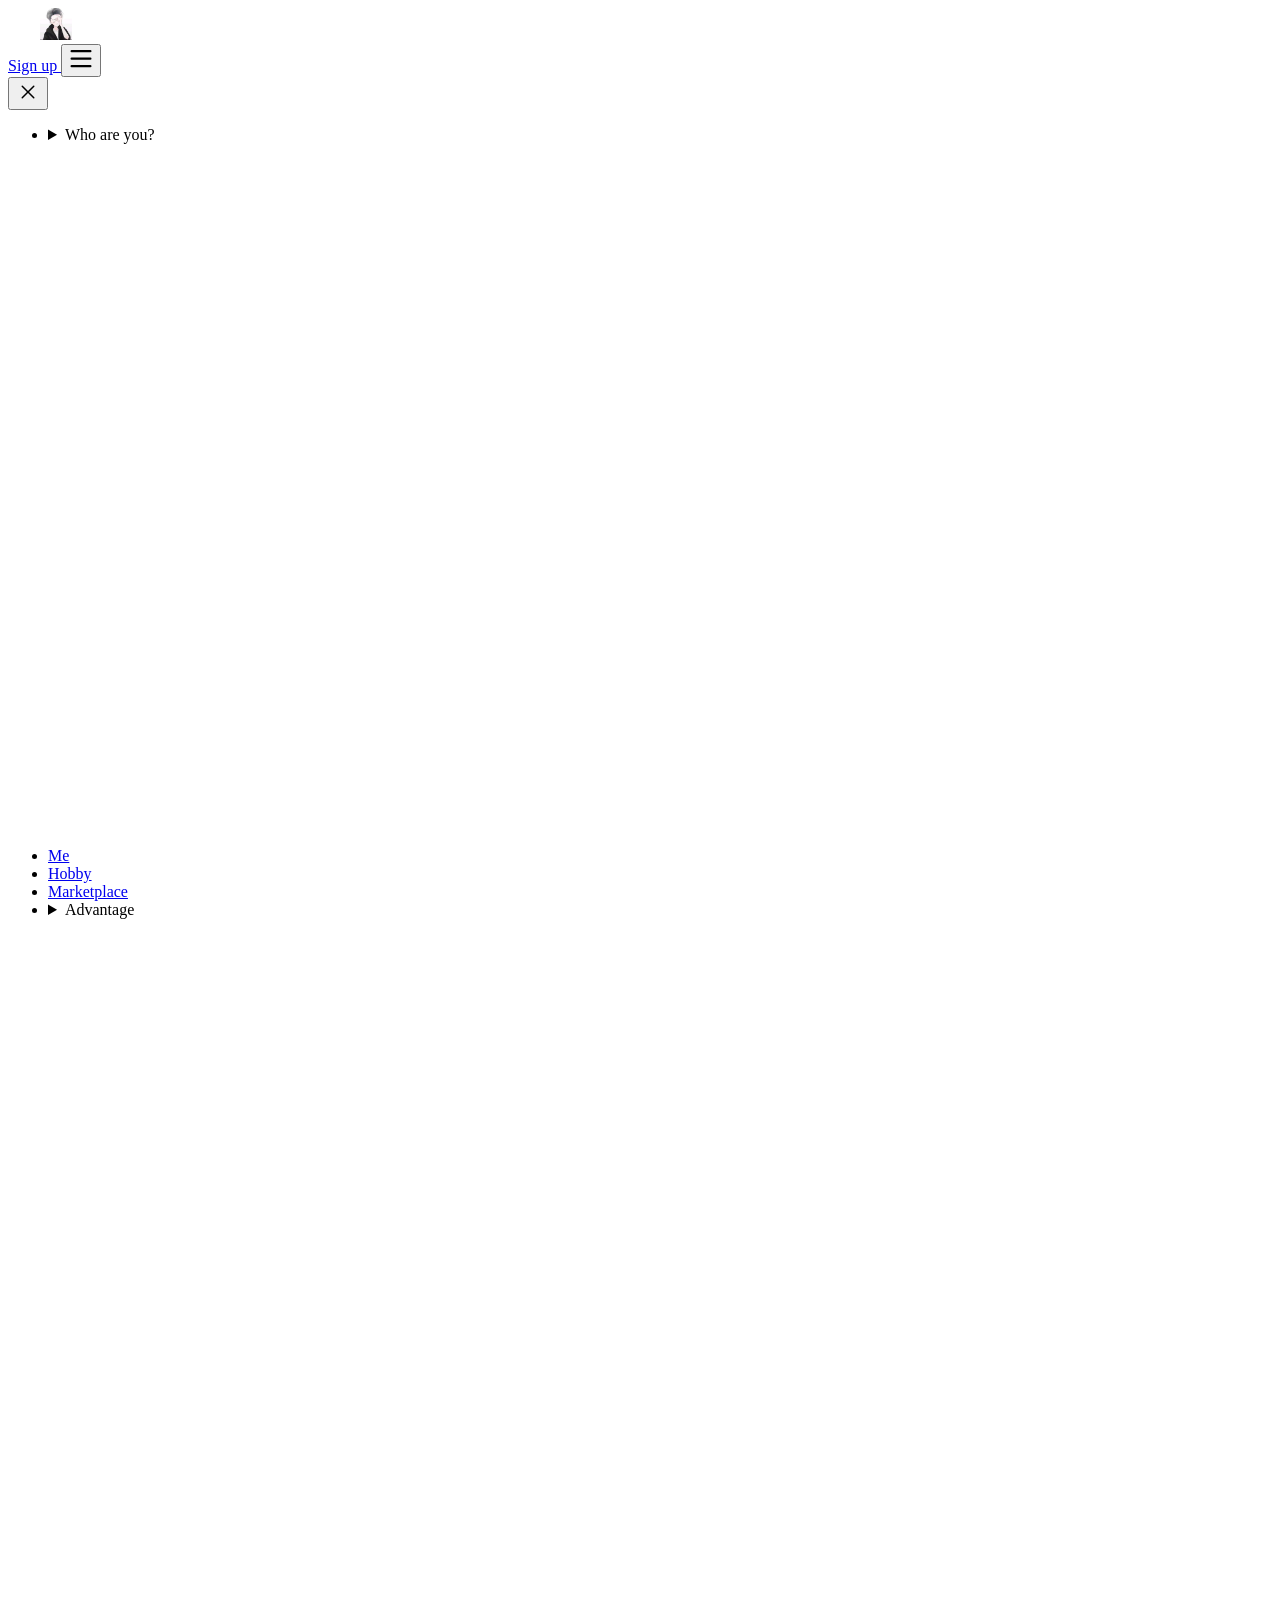
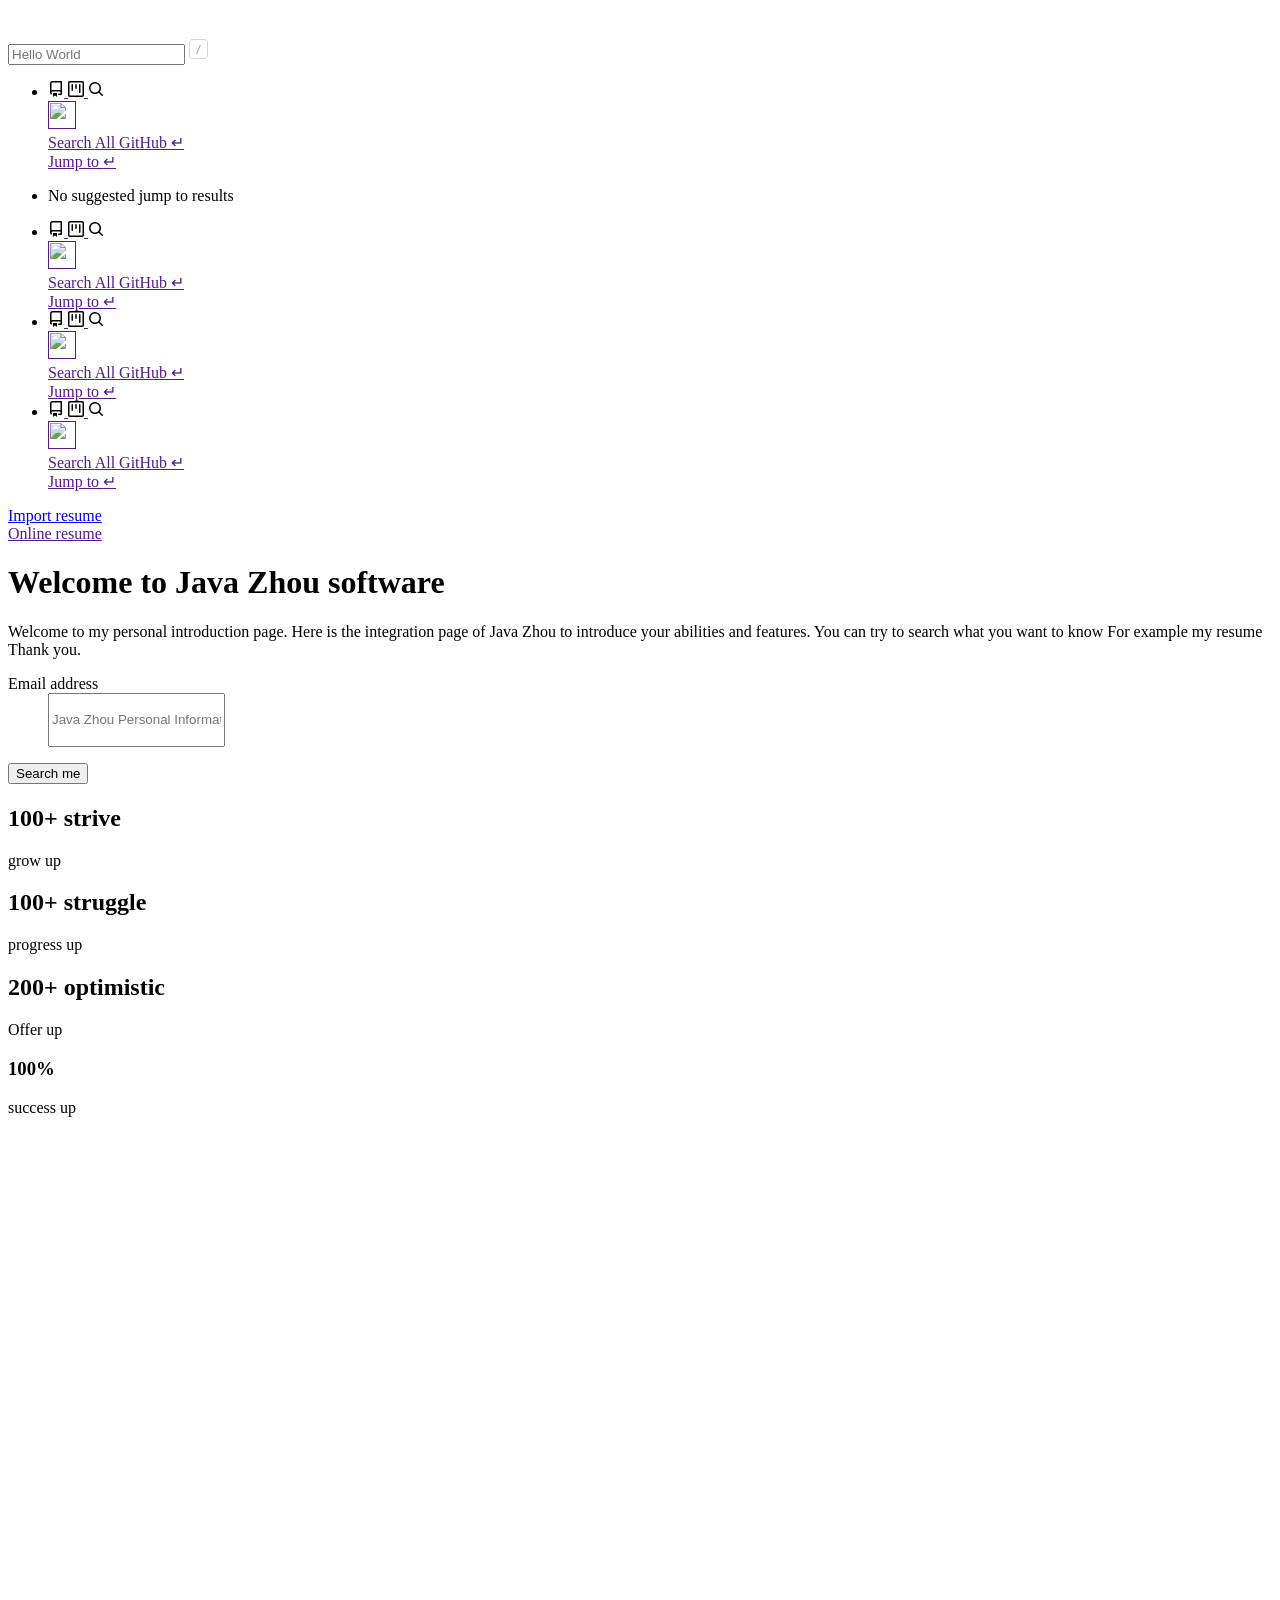
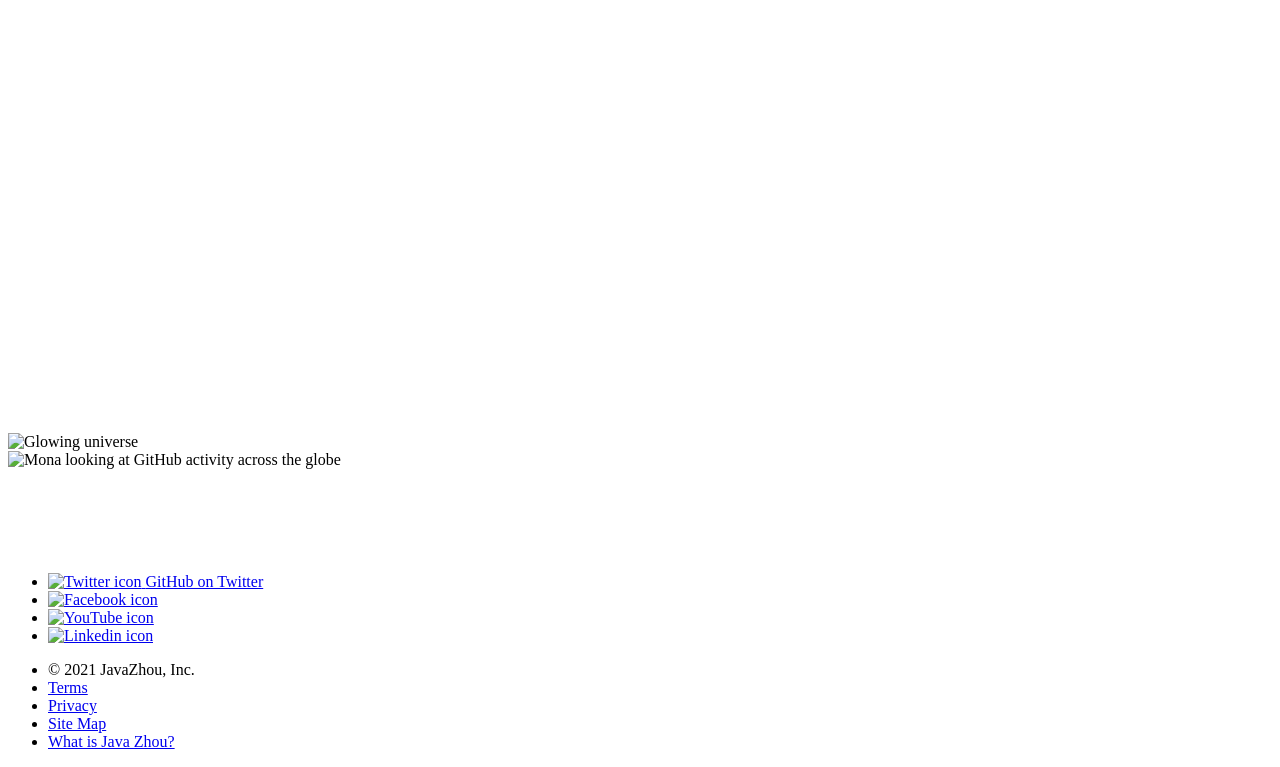
==== src/main/resources/static/index.html @ 950f7e6b "1.0" ====
<!DOCTYPE html>
<html lang="en">
<head>
    <meta charset="utf-8">
    <link rel="dns-prefetch" href="index.html">
    <link rel="dns-prefetch" href="index.html">
    <link rel="dns-prefetch" href="index.html">
    <link rel="dns-prefetch" href="index.html">
    <link rel="preconnect" href="index.html" crossorigin="">
    <link rel="preconnect" href="index.html">
    <link crossorigin="anonymous" media="all" integrity="sha512-Xvl7qd6ZFq6aBrViMpY+7UKRL79QzxxYG1kyELGe/sH4sV3eCks8DDXxa3WolACcKPac42eqrfe6m0jazyAIPQ==" rel="stylesheet" href="https://github.githubassets.com/assets/frameworks-5ef97ba9de9916ae9a06b56232963eed.css">
    <link crossorigin="anonymous" media="all" integrity="sha512-rcBopHrwspQORpXVLihZMP22sFwuIo3fL1DyFo5aXwWnV5FzV/nlAGnX/36fI9GQVc2VN7MiIT34RMCwq8jemg==" rel="stylesheet" href="https://github.githubassets.com/assets/behaviors-adc068a47af0b2940e4695d52e285930.css"><link crossorigin="anonymous" media="all" integrity="sha512-bN+vuFoMUpTuU6RNsZZfSrGnLhj7PIPPDjfLF1gfKiNcD2kFN68/HeLyBU+ICi1gU/RcihCWgdVjEvZr+wJZcg==" rel="stylesheet" href="https://github.githubassets.com/assets/github-6cdfafb85a0c5294ee53a44db1965f4a.css">
    <link crossorigin="anonymous" media="all" integrity="sha512-K6pIy2t06/f3fC7dkJAObbV0rkXSzGTzepuCbkavQDk1Q/As6sWoAKlYCrnX4orwUwOW5SH7LCxo0uVvifigsQ==" rel="stylesheet" href="https://github.githubassets.com/assets/site-2baa48cb6b74ebf7f77c2edd90900e6d.css">
    <link crossorigin="anonymous" media="all" integrity="sha512-aNiYt8B8HCIdjcexhocbd0XvNN2IMxEtKDIeX9mfOwIBJEgGDGZJuRIT2HVsDzB2YO2oEdpeSZ3wAbYJbQgwMQ==" rel="stylesheet" href="https://github.githubassets.com/assets/home-68d898b7c07c1c221d8dc7b186871b77.css">
    <script crossorigin="anonymous" defer="defer" integrity="sha512-DHpNa+QkQaUCk1eji+SQGDsKa8B63teT5nbKT3/TQ38T2hEDfT9B9OddmUKcMnQ8GaECHElNcJkpGhIThksyXA==" type="application/javascript" src="https://github.githubassets.com/assets/environment-0c7a4d6b.js"></script>
    <script crossorigin="anonymous" defer="defer" integrity="sha512-FkBi2toq7tXjDviRjuBql29MDDtdQh/wBGt0lsasP0jNdJ9BkAj4ViNydzDnudMVVt3hWqyr4oKp7hMWxvGBLQ==" type="application/javascript" src="https://github.githubassets.com/assets/chunk-frameworks-164062da.js"></script>
    <script crossorigin="anonymous" defer="defer" integrity="sha512-FVF65mHM2YFptEQy7M1jb/b/nUGKMPy7DTaKEX27387NLyYBDba3/N0lmPi5rtj3LXLMYUfoW+Zp4UBO9IoGwg==" type="application/javascript" src="https://github.githubassets.com/assets/chunk-vendor-15517ae6.js"></script>
    <script crossorigin="anonymous" defer="defer" integrity="sha512-9s0o9HusjaKciUh3VkWjfLedaVnLoWrUgCB0HERc6sLtYrXOGqzj68/jjphqCawbexLaVDHv08CTTciAvxPFtg==" type="application/javascript" src="https://github.githubassets.com/assets/behaviors-f6cd28f4.js"></script>
    <script crossorigin="anonymous" defer="defer" integrity="sha512-BUDbrXZbK9QorUrf0KoEbZAJhTnz+BqMm10bqZCK6w5Hwy7YaORQ4F4DXhLkAVTvaJhNhxxeXgmgJLP0TB7TOw==" type="application/javascript" data-module-id="./chunk-advanced.js" data-src="https://github.githubassets.com/assets/chunk-advanced-0540dbad.js"></script>
    <script crossorigin="anonymous" defer="defer" integrity="sha512-5tWKSr7mhAzSh4Sx5YRFgKftdGxKwHKnOGYw5DlxjHhkQVURYFU3Bk5IMOGMKuAiJTlC3OXYM3xzGcyjzuEFQQ==" type="application/javascript" data-module-id="./chunk-animate-on-scroll.js" data-src="https://github.githubassets.com/assets/chunk-animate-on-scroll-e6d58a4a.js"></script>
    <script crossorigin="anonymous" defer="defer" integrity="sha512-0MZorw3oXnKy5eeSwQ9xGrKU4hxQeCXxmyxhneIHNhDIqu8vWh8mHss9FlC75Xd/bPWxFDCvdOo57tnTR46nbA==" type="application/javascript" data-module-id="./chunk-codemirror.js" data-src="https://github.githubassets.com/assets/chunk-codemirror-d0c668af.js"></script>
    <script crossorigin="anonymous" defer="defer" integrity="sha512-M6W/sGLOuJXCIkw+doDl6zl7J9q2DmqdwftQCtyEiZM/UJNGRVQdyKwI/PAMxD12se/wCx3ZcyJs9nz0o0OSVw==" type="application/javascript" data-module-id="./chunk-color-modes.js" src="https://github.githubassets.com/assets/chunk-color-modes-33a5bfb0.js"></script>
    <script crossorigin="anonymous" defer="defer" integrity="sha512-71HZu1T5JWqRNF9wrm2NXZAqYVvzxZ8Dvor5U5l/LuEBbGCBX57Sny60Rj+qUZZAvEBGFlNsz179DEn2HFwgVA==" type="application/javascript" data-module-id="./chunk-confetti.js" data-src="https://github.githubassets.com/assets/chunk-confetti-ef51d9bb.js"></script>
    <script crossorigin="anonymous" defer="defer" integrity="sha512-P29U0lNmhUj353VrCWp6czdhNpMtF70xVKf4GBGFVKCoqGtxp0sywAM8/46+iC0kdFiRvM13EBvDnq6oyWRwiw==" type="application/javascript" data-module-id="./chunk-contributions-spider-graph.js" data-src="https://github.githubassets.com/assets/chunk-contributions-spider-graph-3f6f54d2.js"></script>
    <script crossorigin="anonymous" defer="defer" integrity="sha512-arflMFcVzVAYaP2n7m7gklPChWsVsCDtRPav2Cb6bqLeJf8pgbojWJ3EseKXILCIqfxl/v6arBduZ9SLmpMEZw==" type="application/javascript" data-module-id="./chunk-delayed-loading-element.js" data-src="https://github.githubassets.com/assets/chunk-delayed-loading-element-6ab7e530.js"></script>
    <script crossorigin="anonymous" defer="defer" integrity="sha512-6j/oSF+kbW+yetNPvI684VzAu9pzug6Vj2h+3u1LdCuRhR4jnuiHZfeQKls3nxcT/S3H+oIt7FtigE/aeoj+gg==" type="application/javascript" data-module-id="./chunk-drag-drop.js" data-src="https://github.githubassets.com/assets/chunk-drag-drop-ea3fe848.js"></script>
    <script crossorigin="anonymous" defer="defer" integrity="sha512-VSSd+Yzi2iMS+pibY6hD/WdypxAEdob5F2RMKxuKcAHS2EpFYJPeTXoVxt0NXg03tfj2dka2mEtHS+vjpYSaDw==" type="application/javascript" data-module-id="./chunk-edit-hook-secret-element.js" data-src="https://github.githubassets.com/assets/chunk-edit-hook-secret-element-55249df9.js"></script>
    <script crossorigin="anonymous" defer="defer" integrity="sha512-ErqZFlIt7zIbLoZHvwfq9Zjo5zo+Y1A410nePDGvK+WVTVP10iNTfoqdOOSZNSy1gtLKIWDIIiOV30lr6zUJCA==" type="application/javascript" data-module-id="./chunk-edit.js" src="https://github.githubassets.com/assets/chunk-edit-12ba9916.js"></script>
    <script crossorigin="anonymous" defer="defer" integrity="sha512-aiqMIGGZGo8AQMjcoImKPMTsZVVRl6htCSY7BpRmpGPG/AF+Wq+P/Oj/dthWQOIk9cCNMPEas7O2zAR6oqn0tA==" type="application/javascript" data-module-id="./chunk-emoji-picker-element.js" data-src="https://github.githubassets.com/assets/chunk-emoji-picker-element-6a2a8c20.js"></script>
    <script crossorigin="anonymous" defer="defer" integrity="sha512-pyMtBe0iN5jUu1XXnpodO2HUF6HtgHFSW7xU1hiqWn0IrSun5a14jZWjqfSQNbj7lAyY9xBA3dNsyydapPhobg==" type="application/javascript" data-module-id="./chunk-failbot.js" src="https://github.githubassets.com/assets/chunk-failbot-a7232d05.js"></script>
    <script crossorigin="anonymous" defer="defer" integrity="sha512-sy0KBzl3Hruew+orJ1/E4cyuUixtV0uS03SSHpYRzhAepWejugyPs3AwHpQ+Em5HaMfd1MPz/M4+xEaFbQc5gA==" type="application/javascript" data-module-id="./chunk-feature-callout-element.js" data-src="https://github.githubassets.com/assets/chunk-feature-callout-element-b32d0a07.js"></script>
    <script crossorigin="anonymous" defer="defer" integrity="sha512-h8LRqLfdvdK2/kSKj8JYy6jyBdlTywxL4lqwV6OVOd3SCPRgUJ4/r3KHFQZPuYw0G7AWWhJY/IoitYLvAWFe5Q==" type="application/javascript" data-module-id="./chunk-filter-input.js" data-src="https://github.githubassets.com/assets/chunk-filter-input-87c2d1a8.js"></script>
    <script crossorigin="anonymous" defer="defer" integrity="sha512-ZDEs2KxFQg2a+jrEHbGKTNtzB+AQK3msBhv/KXLFiX9sV8vJaa9+9lpIW/kWd9JKtpJ63vTC/wuOJo7QJTbKKg==" type="application/javascript" data-module-id="./chunk-get-repo-element.js" data-src="https://github.githubassets.com/assets/chunk-get-repo-element-64312cd8.js"></script>
    <script crossorigin="anonymous" defer="defer" integrity="sha512-hDiTAZNldjiUNPk5eNthz6zUVY57FFqFU+n2D7WRYygzCxbDtwO9ODKDsEXxYb8kAMI7gTC8/QR3dXtHVCVgcA==" type="application/javascript" data-module-id="./chunk-insights-query.js" data-src="https://github.githubassets.com/assets/chunk-insights-query-84389301.js"></script>
    <script crossorigin="anonymous" defer="defer" integrity="sha512-SBLYXQ5tCZ/pcd1gcxrF4aTurb6Pi6aXi+k8JwE7zDNc0RmTnAPUdQ0a4/c9kt8sIhRmc8UyY/dDz+3r1os5MA==" type="application/javascript" data-module-id="./chunk-invitations.js" data-src="https://github.githubassets.com/assets/chunk-invitations-4812d85d.js"></script>
    <script crossorigin="anonymous" defer="defer" integrity="sha512-kHBm6CHcorsoWgbEfXx9ONevjreBpcPig/6CwUA1AEDHRHq5fuqHSKAFVbS+ri41o89ud/eW9mdT8gdg7bvEyQ==" type="application/javascript" data-module-id="./chunk-jump-to.js" data-src="https://github.githubassets.com/assets/chunk-jump-to-907066e8.js"></script>
    <script crossorigin="anonymous" defer="defer" integrity="sha512-VtdawM/OSsu+d6v25ZY6UcQa/GGLAStSESjsqdEwx+ey88GNYGkQ24o+JFFo4lY+7wLMRf7aCrLxkA5SquBoNQ==" type="application/javascript" data-module-id="./chunk-launch-code-element.js" data-src="https://github.githubassets.com/assets/chunk-launch-code-element-56d75ac0.js"></script>
    <script crossorigin="anonymous" defer="defer" integrity="sha512-RR5Uk+KE9M/CsqLcmgReChS7ZDjm8gxcOnDYWWkMdeTsrpW/xDlJHQEgUfuEC6HJXfyPNcW+oBTHqMnucNYGTQ==" type="application/javascript" data-module-id="./chunk-line-chart.js" data-src="https://github.githubassets.com/assets/chunk-line-chart-451e5493.js"></script>
    <script crossorigin="anonymous" defer="defer" integrity="sha512-RduaLAviB2ygvRK/eX5iwzYO43ie7svrJ0rYJs06x7XqpRl/IK8PPBscBWM9Moo5Z86DK2iRLE2+aR7TJ5Uc2Q==" type="application/javascript" data-module-id="./chunk-metric-selection-element.js" data-src="https://github.githubassets.com/assets/chunk-metric-selection-element-45db9a2c.js"></script>
    <script crossorigin="anonymous" defer="defer" integrity="sha512-7hZ031ngiF36wGsfcoyyCWTqwYxjX+qeTLtCV7CJ+IO+wzkzCm1RoR3WzWczfWmwLNqr+Hu3kQOgkBaGn4ntWQ==" type="application/javascript" data-module-id="./chunk-notification-list-focus.js" src="https://github.githubassets.com/assets/chunk-notification-list-focus-ee1674df.js"></script>
    <script crossorigin="anonymous" defer="defer" integrity="sha512-GntjGfOwMXsNQc5gxmzT306dC63LK08Oq5HrYuzBerIW2O/B/z8qHbjDImFUB4Zzu8kvKV1xU9BmU7CaLLeNeg==" type="application/javascript" data-module-id="./chunk-premium-runners.js" data-src="https://github.githubassets.com/assets/chunk-premium-runners-1a7b6319.js"></script>
    <script crossorigin="anonymous" defer="defer" integrity="sha512-oaK5DHO3+lQ/luphbKbJlYucI+1wdb1ckzLGh1p3HjnhMptUGr7FmMNwVBUGLpkHyIbve+fYuX9Ct1wzKH+6ag==" type="application/javascript" data-module-id="./chunk-presence-avatars.js" data-src="https://github.githubassets.com/assets/chunk-presence-avatars-a1a2b90c.js"></script>
    <script crossorigin="anonymous" defer="defer" integrity="sha512-ma0OOy3nj0c1cqBx0BkcmIFsLqcSZ+MIukQxyEFM/OWTzZpG+QMgOoWPAHZz43M6fyjAUG1jH6c/6LPiiKPCyw==" type="application/javascript" data-module-id="./chunk-profile-pins-element.js" data-src="https://github.githubassets.com/assets/chunk-profile-pins-element-99ad0e3b.js"></script>
    <script crossorigin="anonymous" defer="defer" integrity="sha512-hgoSKLTlL8I3IWr/TLONCU+N4kdCtdrHCrrud4NKhgRlLrTw0XUPhqBaDdZUiFSzDQRw/nFQ1kw2VeTm0g9+lA==" type="application/javascript" data-module-id="./chunk-profile.js" data-src="https://github.githubassets.com/assets/chunk-profile-860a1228.js"></script>
    <script crossorigin="anonymous" defer="defer" integrity="sha512-W/CGm7ARGkQrOSmTAUvHx6XJH3sPfyUEY2kRDWT84K5WU9i2fNXvLxdipvaaMTQbR6AjSSxrQOBj6lR1kzgB0Q==" type="application/javascript" data-module-id="./chunk-readme-toc-element.js" data-src="https://github.githubassets.com/assets/chunk-readme-toc-element-5bf0869b.js"></script>
    <script crossorigin="anonymous" defer="defer" integrity="sha512-DzzdRhToySuRxHkYlTIW4fLX3/yY6VlVkg+er2yKynUSbiLqTRji+tl29UFifcFSVbkWNtqU+PzJ5bQA4VagMg==" type="application/javascript" data-module-id="./chunk-ref-selector.js" data-src="https://github.githubassets.com/assets/chunk-ref-selector-0f3cdd46.js"></script>
    <script crossorigin="anonymous" defer="defer" integrity="sha512-I7iI902D1A6s8umCD2hbF4o0hKW1lrpNfRJ2H7uw6fdMVR/8Jdtn19b3G/DDIT4lpXOUToZXTmbYnFQAYc5gag==" type="application/javascript" data-module-id="./chunk-responsive-underlinenav.js" src="https://github.githubassets.com/assets/chunk-responsive-underlinenav-23b888f7.js"></script>
    <script crossorigin="anonymous" defer="defer" integrity="sha512-SWy36S28Js+/YzsvYgmp+IEdC0qtMcBf6sYhXTEcj1aFPCLPOTOnOKqzFiNyH2oNVDd+u5Qi8eqYINSIu28LFQ==" type="application/javascript" data-module-id="./chunk-runner-groups.js" data-src="https://github.githubassets.com/assets/chunk-runner-groups-496cb7e9.js"></script>
    <script crossorigin="anonymous" defer="defer" integrity="sha512-SVdK0K69PnQ4FChdpl650OR+vplYWXqddxNkEGKhQf6tkehqvKkFEg5LQSZgCVKt2tfc9CnWJlmKCwbTTipEjg==" type="application/javascript" data-module-id="./chunk-series-table.js" data-src="https://github.githubassets.com/assets/chunk-series-table-49574ad0.js"></script>
    <script crossorigin="anonymous" defer="defer" integrity="sha512-tk76eoSLUqXSVZ8ANzPprrOImFIV1zQ/VBV+WzG8ZjZpVPH8cLkMH/ur5HJB1lxx9/yo+V2wjDF96t4qfUwZLA==" type="application/javascript" data-module-id="./chunk-severity-calculator-element.js" data-src="https://github.githubassets.com/assets/chunk-severity-calculator-element-b64efa7a.js"></script>
    <script crossorigin="anonymous" defer="defer" integrity="sha512-j7Pb1H+2Xt4YIKSrJLLXxl/NNkkpW//5PLTpu58JGD8pqRPODDjJKqjO6YPZd++BB4VJubHPjzvuMXhW/9jcqA==" type="application/javascript" data-module-id="./chunk-sortable-behavior.js" data-src="https://github.githubassets.com/assets/chunk-sortable-behavior-8fb3dbd4.js"></script>
    <script crossorigin="anonymous" defer="defer" integrity="sha512-nKa3UdA2O7Ve4Jn24gaB20yUfJvS7wlnd8Q8C+iWD8i2tXLgaKemDWkLeexeQdrs+an98FCl5fOiy0J+izn+tQ==" type="application/javascript" data-module-id="./chunk-three.module.js" data-src="https://github.githubassets.com/assets/chunk-three.module-9ca6b751.js"></script>
    <script crossorigin="anonymous" defer="defer" integrity="sha512-WK8VXw3lfUQ/VRW0zlgKPhcMUqH0uTnB/KzePUPdZhCm/HpxfXXHKTGvj5C0Oex7+zbIM2ECzULbtTCT4ug3yg==" type="application/javascript" data-module-id="./chunk-toast.js" data-src="https://github.githubassets.com/assets/chunk-toast-58af155f.js"></script>
    <script crossorigin="anonymous" defer="defer" integrity="sha512-1vSZvwpr106s8wjSNFNFGVmFT2E4YjI2N8k6JqiSb28GGYMkEJUhveotmvB00Z4bQZM61ZgvWcXax1U3M48gLQ==" type="application/javascript" data-module-id="./chunk-tweetsodium.js" data-src="https://github.githubassets.com/assets/chunk-tweetsodium-d6f499bf.js"></script>
    <script crossorigin="anonymous" defer="defer" integrity="sha512-fvcOOYapCxPkDRQWz2WQzrqL6rRhX88yHWF87fb9Xny2Fq4lri0ONaVFL7XDSTiTyu4OTp+8WoyfMVpgGUaaVg==" type="application/javascript" data-module-id="./chunk-unveil.js" data-src="https://github.githubassets.com/assets/chunk-unveil-7ef70e39.js"></script>
    <script crossorigin="anonymous" defer="defer" integrity="sha512-V1S2L90J/leeVmnOy/FbkG/OQV4USnz5ZyX6DdCbkdljoIDtBFoxUohUQokpegatnFHQmch34+humD9mitEyeg==" type="application/javascript" data-module-id="./chunk-user-status-submit.js" data-src="https://github.githubassets.com/assets/chunk-user-status-submit-5754b62f.js"></script>
    <script crossorigin="anonymous" defer="defer" integrity="sha512-cKu/+X7gT+WVH4sXKt0g3G77bfQfcgwurRObM+dt8XylPm9eEWI+/aWKhVab6VsYuvvuI5BTriKXhXfJwaSXdQ==" type="application/javascript" data-module-id="./chunk-webgl-warp.js" data-src="https://github.githubassets.com/assets/chunk-webgl-warp-70abbff9.js"></script>
    <script crossorigin="anonymous" defer="defer" integrity="sha512-nub3hcrozKxxha7BygBmzSmVQYk5JFRCnsxrem3CHN2TeFs2FI+gXC1TqIAaovdKQUpqWm63G3Oh4ToKuZi17A==" type="application/javascript" src="https://github.githubassets.com/assets/unsupported-9ee6f785.js"></script>
    <script crossorigin="anonymous" defer="defer" integrity="sha512-YPik0ih1MbbgSOxLe4RWUrpYuc7wF64X01slMvxOv5LgX4kPT3ef9AnQNXEA0TR7742gGCCSoTeCXf9C6vUidg==" type="application/javascript" src="https://github.githubassets.com/assets/marketing-60f8a4d2.js"></script>
    <script crossorigin="anonymous" defer="defer" integrity="sha512-ZSfVneCQw0NlgCVtFK1X9d4RTNOsgBG6y8VNOx+3K6QFxYHkD2O97JNwY1lHvRcGJrag5OolImpfSyTr/rJ+MA==" type="application/javascript" src="https://github.githubassets.com/assets/home-6527d59d.js"></script>
    <script crossorigin="anonymous" defer="defer" integrity="sha512-i7uz2Vu69c525RKlqdo7vVT+rNwe3KIXAemb1TS/gJ0yqHuHCWj0N6QTIOypjdN38fdFgadCMfFT4d7qppWoDQ==" type="application/javascript" src="https://github.githubassets.com/assets/webgl-globe-8bbbb3d9.js"></script>
    <meta name="viewport" content="width=device-width">
    <span hidden></span>
    <title>Where to my homepage</title>
    <meta name="description" content="GitHub is where over 65 million developers shape the future of software, together. Contribute to the open source community, manage your Git repositories, review code like a pro, track bugs and features, power your CI/CD and DevOps workflows, and secure code before you commit it.">
    <link rel="search" type="application/opensearchdescription+xml" href="/opensearch.xml" title="GitHub">
    <meta property="fb:app_id" content="1401488693436528">
    <meta name="apple-itunes-app" content="app-id=1477376905">
    <meta name="twitter:image:src" content="https://github.githubassets.com/images/modules/site/social-cards/github-social.png"><meta name="twitter:site" content="@github"><meta name="twitter:card" content="summary_large_image"><meta name="twitter:title" content="GitHub: Where the world builds software"><meta name="twitter:description" content="GitHub is where over 65 million developers shape the future of software, together. Contribute to the open source community, manage your Git repositories, review code like a pro, track bugs and feat...">
    <meta property="og:image" content="https://github.githubassets.com/images/modules/site/social-cards/github-social.png"><meta property="og:image:alt" content="GitHub is where over 65 million developers shape the future of software, together. Contribute to the open source community, manage your Git repositories, review code like a pro, track bugs and feat..."><meta property="og:site_name" content="GitHub"><meta property="og:type" content="object"><meta property="og:title" content="GitHub: Where the world builds software"><meta property="og:url" content="https://github.com/"><meta property="og:description" content="GitHub is where over 65 million developers shape the future of software, together. Contribute to the open source community, manage your Git repositories, review code like a pro, track bugs and feat...">
    <link rel="assets" href="index.html">
    <meta name="request-id" content="75FD:55A9:377845:477420:612F274A" data-pjax-transient="true"><meta name="html-safe-nonce" content="7720c3c0866eab523470a558ba9280e7006ed72a71eb1e9e5e13f38cc741f586" data-pjax-transient="true"><meta name="visitor-payload" content="[base64]" data-pjax-transient="true"><meta name="visitor-hmac" content="fba2e35e9e37aeeca9e95b75ef20f9386d1953958572d5f1a20a87ccfab49abf" data-pjax-transient="true">
    <meta name="page-subject" content="GitHub">
    <meta name="github-keyboard-shortcuts" content="dashboards" data-pjax-transient="true">
    <meta name="selected-link" value="/" data-pjax-transient="">
    <meta name="google-site-verification" content="c1kuD-K2HIVF635lypcsWPoD4kilo5-jA_wBFyT4uMY">
    <meta name="google-site-verification" content="KT5gs8h0wvaagLKAVWq8bbeNwnZZK1r1XQysX3xurLU">
    <meta name="google-site-verification" content="ZzhVyEFwb7w3e0-uOTltm8Jsck2F5StVihD0exw2fsA">
    <meta name="google-site-verification" content="GXs5KoUUkNCoaAZn7wPN-t01Pywp9M3sEjnt_3_ZWPc">
    <meta name="octolytics-host" content="collector.githubapp.com"><meta name="octolytics-app-id" content="github"><meta name="octolytics-event-url" content="https://collector.githubapp.com/github-external/browser_event"><meta name="octolytics-url" content="https://collector.githubapp.com/github/collect">
    <script crossorigin="anonymous" defer="defer" integrity="sha512-+jU501Se8pk+19AWlNhSR/uznFeWGI9ndTB52CGeN8Fze/Srm+6H0FN6FCnvSdvVMtHwsV1NGq1sX5RvBwEGAg==" type="application/javascript" src="https://github.githubassets.com/assets/optimizely-fa3539d3.js"></script>
    <meta name="features-datafile" content="{&quot;features&quot;:[{&quot;name&quot;:&quot;home_page_globe&quot;,&quot;enabled&quot;:true,&quot;percentageOfActors&quot;:0,&quot;actors&quot;:[]}]}">
    <script crossorigin="anonymous" defer="defer" integrity="sha512-vWIwqkTgK/amFLHOQR28O3GQksVx5eICwUaD6w0wBZb445/gbJ9vd8JhxpRMgZjzhqfqqG+EBBHQhALLT3KG8w==" type="application/javascript" src="https://github.githubassets.com/assets/features-bd6230aa.js"></script>
    <meta name="hostname" content="github.com">
    <meta name="user-login" content="">
    <meta name="expected-hostname" content="github.com">
    <meta name="enabled-features" content="BRANCH_PROTECTION_RULE_WEBHOOK,MARKETPLACE_PENDING_INSTALLATIONS">
    <meta http-equiv="x-pjax-version" content="8a7fb93a77687b30a5dbf7a135b6f9db5544614d6b51f3473f1f19366d90f999">
    <meta http-equiv="x-pjax-csp-version" content="e1b09cefffe80629c42ae40fc4650f81f7b9c8ad6395f2fc13488a88d7af0523">
    <meta http-equiv="x-pjax-css-version" content="f4f1fdd1c44390f7349ee8dbe506ded75aea936f18366c062e6dc46bdb9dd59e">
    <meta http-equiv="x-pjax-js-version" content="a5e625c596ac865511ca141e7f092ff47f9d317916322d74771dd038e495e3db">
    <meta name="homepage-version-ga-dimension" content="dimension11">
    <meta property="og:image:type" content="image/png">
    <meta property="og:image:width" content="1200">
    <meta property="og:image:height" content="620">
    <link rel="preload" href="/webgl-globe/data/data.json" as="fetch" type="application/json">
    <link rel="preload" href="https://github.githubassets.com/static/fonts/alliance/Alliance-No-1-ExtraBold.woff2" as="font" type="font/woff" crossorigin="">
    <link rel="preload" href="https://github.githubassets.com/static/fonts/alliance/Alliance-No-1-Regular.woff2" as="font" type="font/woff" crossorigin="">
    <link rel="canonical" href="https://github.com/" data-pjax-transient="">
    <meta name="browser-stats-url" content="https://api.github.com/_private/browser/stats">
    <meta name="browser-errors-url" content="https://api.github.com/_private/browser/errors">
    <meta name="browser-optimizely-client-errors-url" content="https://api.github.com/_private/browser/optimizely_client/errors">
    <link rel="mask-icon" href="https://github.githubassets.com/pinned-octocat.svg" color="#000000">
    <link rel="icon" class="js-site-favicon" type="image/svg+xml" href="static/image/0f080a0b52aedc0d8a33a1b9eedc671.jpg">
    <meta name="theme-color" content="#1e2327">
    <link rel="manifest" href="/manifest.json" crossorigin="use-credentials">
    <meta name="enabled-homepage-translation-languages" content="">
</head>
<body class="logged-out env-production page-responsive header-overlay" style="word-wrap: break-word;">
<header class="Header-old header-logged-out js-details-container Details position-relative f4 py-2" role="banner">
    <div class="container-xl d-lg-flex flex-items-center p-responsive">
        <div class="d-flex flex-justify-between flex-items-center">
            <a class="mr-4" href="https://github.com/" aria-label="Homepage" data-ga-click="(Logged out) Header, go to homepage, icon:logo-wordmark">
                <svg height="32" class="octicon octicon-mark-github color-text-white" viewBox="0 0 16 16" version="1.1" width="32" aria-hidden="true">
                    <img src="image/0f080a0b52aedc0d8a33a1b9eedc671.jpg"height="32" class="octicon octicon-mark-github color-text-white" viewBox="0 0 16 16" version="1.1" width="32" aria-hidden="true">
                </svg>
            </a>
            <div class="d-lg-none css-truncate css-truncate-target width-fit p-2">
            </div>
            <div class="d-flex flex-items-center">
                <a href="/signup?ref_cta=Sign+up&amp;ref_loc=header+logged+out&amp;ref_page=%2F&amp;source=header-home" class="d-inline-block d-lg-none f5 color-text-white no-underline border color-border-tertiary rounded-2 px-2 py-1 mr-3 mr-sm-5" data-hydro-click="{&quot;event_type&quot;:&quot;authentication.click&quot;,&quot;payload&quot;:{&quot;location_in_page&quot;:&quot;site header&quot;,&quot;repository_id&quot;:null,&quot;auth_type&quot;:&quot;SIGN_UP&quot;,&quot;originating_url&quot;:&quot;https://github.com/&quot;,&quot;user_id&quot;:null}}" data-hydro-click-hmac="520d87e8f83281e6946b192f0f840552721c7fcba9b9c36d802e898a816314e2">
                    Sign&nbsp;up
                </a>
                <button aria-label="Toggle navigation" aria-expanded="false" type="button" data-view-component="true" class="js-details-target btn-link d-lg-none mt-1">
                    <svg height="24" class="octicon octicon-three-bars color-text-white" viewBox="0 0 16 16" version="1.1" width="24" aria-hidden="true"><path fill-rule="evenodd" d="M1 2.75A.75.75 0 011.75 2h12.5a.75.75 0 110 1.5H1.75A.75.75 0 011 2.75zm0 5A.75.75 0 011.75 7h12.5a.75.75 0 110 1.5H1.75A.75.75 0 011 7.75zM1.75 12a.75.75 0 100 1.5h12.5a.75.75 0 100-1.5H1.75z"></path></svg>
                </button>
            </div>
        </div>
        <div class="HeaderMenu HeaderMenu--logged-out position-fixed top-0 right-0 bottom-0 height-fit position-lg-relative d-lg-flex flex-justify-between flex-items-center flex-auto">
            <div class="d-flex d-lg-none flex-justify-end border-bottom color-bg-secondary p-3">
                <button aria-label="Toggle navigation" aria-expanded="false" type="button" data-view-component="true" class="js-details-target btn-link">
                    <svg height="24" class="octicon octicon-x color-text-secondary" viewBox="0 0 24 24" version="1.1" width="24" aria-hidden="true"><path fill-rule="evenodd" d="M5.72 5.72a.75.75 0 011.06 0L12 10.94l5.22-5.22a.75.75 0 111.06 1.06L13.06 12l5.22 5.22a.75.75 0 11-1.06 1.06L12 13.06l-5.22 5.22a.75.75 0 01-1.06-1.06L10.94 12 5.72 6.78a.75.75 0 010-1.06z"></path></svg>
                </button>
            </div>
            <nav class="mt-0 px-3 px-lg-0 mb-5 mb-lg-0" aria-label="Global">
                <ul class="d-lg-flex list-style-none">
                    <li class="d-block d-lg-flex flex-lg-nowrap flex-lg-items-center border-bottom border-lg-bottom-0 mr-0 mr-lg-3 edge-item-fix position-relative flex-wrap flex-justify-between d-flex flex-items-center ">
                        <details class="HeaderMenu-details details-overlay details-reset width-full">
                            <summary class="HeaderMenu-summary HeaderMenu-link px-0 py-3 border-0 no-wrap d-block d-lg-inline-block">
                                Who are you?
                                <svg x="0px" y="0px" viewBox="0 0 14 8" xml:space="preserve" fill="none" class="icon-chevon-down-mktg position-absolute position-lg-relative">
                                </svg>
                            </summary>
                        </details>
                    </li>
                    <li class="border-bottom border-lg-bottom-0 mr-0 mr-lg-3">
                        <a href="index.html" class="HeaderMenu-link no-underline py-3 d-block d-lg-inline-block" data-ga-click="(Logged out) Header, go to Me">Me</a>
                    </li>
                    <li class="border-bottom border-lg-bottom-0 mr-0 mr-lg-3">
                        <a href="index.html" class="HeaderMenu-link no-underline py-3 d-block d-lg-inline-block" data-ga-click="(Logged out) Header, go to Hobby">Hobby</a>
                    </li>
                    <li class="border-bottom border-lg-bottom-0 mr-0 mr-lg-3">
                        <a href="/marketplace" class="HeaderMenu-link no-underline py-3 d-block d-lg-inline-block" data-ga-click="(Logged out) Header, go to Marketplace">Marketplace</a>
                    </li>
                    <li class="d-block d-lg-flex flex-lg-nowrap flex-lg-items-center border-bottom border-lg-bottom-0 mr-0 mr-lg-3 edge-item-fix position-relative flex-wrap flex-justify-between d-flex flex-items-center ">
                        <details class="HeaderMenu-details details-overlay details-reset width-full">
                            <summary class="HeaderMenu-summary HeaderMenu-link px-0 py-3 border-0 no-wrap d-block d-lg-inline-block">
                                Advantage
                                <svg x="0px" y="0px" viewBox="0 0 14 8" xml:space="preserve" fill="none" class="icon-chevon-down-mktg position-absolute position-lg-relative">
                                    <path d="M1,1l6.2,6L13,1"></path>
                                </svg>
                            </summary>
                            <div class="dropdown-menu flex-auto rounded px-0 pt-2 pb-0 mt-0 pb-4 p-lg-4 position-relative position-lg-absolute left-0 left-lg-n4">
                                <ul class="list-style-none mb-3">
                                    <li class="edge-item-fix"><a href="index.html" class="py-2 lh-condensed-ultra d-block Link--primary no-underline h5 Bump-link--hover" data-ga-click="(Logged out) Header, go to Advantage page">Advantage Page<span class="Bump-link-symbol float-right text-normal color-text-tertiary pr-3">→</span></a></li>
                                </ul>
                                <ul class="list-style-none mb-3">
                                    <li class="edge-item-fix"><a href="index.html" class="py-2 lh-condensed-ultra d-block Link--secondary no-underline f5 Bump-link--hover" data-ga-click="(Logged out) Header, go to Basic addition function">Basic addition function <span class="Bump-link-symbol float-right text-normal color-text-tertiary pr-3">→</span></a></li>
                                    <li class="edge-item-fix"><a href="index.html" class="py-2 lh-condensed-ultra d-block Link--secondary no-underline f5 Bump-link--hover" data-ga-click="(Logged out) Header, go to Basic subtraction function">Basic subtraction function <span class="Bump-link-symbol float-right text-normal color-text-tertiary pr-3">→</span></a></li>
                                    <li class="edge-item-fix"><a href="index.html" class="py-2 lh-condensed-ultra d-block Link--secondary no-underline f5 Bump-link--hover" data-ga-click="(Logged out) Header, go to spring bean init process">spring bean init process <span class="Bump-link-symbol float-right text-normal color-text-tertiary pr-3">→</span></a></li>
                                    <li class="edge-item-fix"><a href="index.html" class="py-2 lh-condensed-ultra d-block Link--secondary no-underline f5 Bump-link--hover" data-ga-click="(Logged out) Header, go to Underlying bit operation">Underlying bit operation <span class="Bump-link-symbol float-right text-normal color-text-tertiary pr-3">→</span></a></li>
                                    <li class="edge-item-fix"><a href="index.html" class="py-2 lh-condensed-ultra d-block Link--secondary no-underline f5 Bump-link--hover" data-ga-click="(Logged out) Header, go to expansion source code">expansion source code <span class="Bump-link-symbol float-right text-normal color-text-tertiary pr-3">→</span></a></li>
                                </ul>
                            </div>
                        </details>
                    </li>
                </ul>
            </nav>
            <div class="d-lg-flex flex-items-center px-3 px-lg-0 text-center text-lg-left">
                <div class="d-lg-flex min-width-0 mb-3 mb-lg-0">
                    <div class="header-search flex-auto js-site-search position-relative flex-self-stretch flex-md-self-auto mb-3 mb-md-0 mr-0 mr-md-3 js-jump-to">
                        <div class="position-relative">
                            <form class="js-site-search-form" role="index" aria-label="Site" data-unscoped-search-url="index" action="index.html" accept-charset="UTF-8" method="get">
                            <label class="form-control input-sm header-search-wrapper p-0 js-chromeless-input-container header-search-wrapper-jump-to position-relative d-flex flex-justify-between flex-items-center">
                                <input type="text" class="form-control input-sm header-search-input jump-to-field js-jump-to-field js-site-search-focus " data-hotkey="s,/" name="q" data-test-selector="nav-search-input" placeholder="Hello World" data-unscoped-placeholder="Search GitHub"  autocapitalize="off" role="combobox" aria-haspopup="listbox" aria-expanded="false" aria-autocomplete="list" aria-controls="jump-to-results" aria-label="Search GitHub" data-jump-to-suggestions-path="i" spellcheck="false" autocomplete="off">
                                <input type="hidden" data-csrf="true" class="js-data-jump-to-suggestions-path-csrf" value="ZZr8pR1Gz0YGQ9xePV1rejxc/c2Y2JfodljtCra+2VWM1rIdkZ8LavV07Baih+GBrI+anLvUiaZJQlUookg1mw==">
                                <input type="hidden" class="js-site-search-type-field" name="type">
                                <svg xmlns="http://www.w3.org/2000/svg" width="22" height="20" aria-hidden="true" class="mr-1 header-search-key-slash"><path fill="none" stroke="#979A9C" opacity=".4" d="M3.5.5h12c1.7 0 3 1.3 3 3v13c0 1.7-1.3 3-3 3h-12c-1.7 0-3-1.3-3-3v-13c0-1.7 1.3-3 3-3z"></path><path fill="#979A9C" d="M11.8 6L8 15.1h-.9L10.8 6h1z"></path></svg>
                                <div class="Box position-absolute overflow-hidden d-none jump-to-suggestions js-jump-to-suggestions-container">
                                    <ul class="d-none js-jump-to-suggestions-template-container">
                                        <li class="d-flex flex-justify-start flex-items-center p-0 f5 navigation-item js-navigation-item js-jump-to-suggestion" role="option">
                                            <a tabindex="-1" class="no-underline d-flex flex-auto flex-items-center jump-to-suggestions-path js-jump-to-suggestion-path js-navigation-open p-2" href="" data-item-type="suggestion">
                                                <div class="jump-to-octicon js-jump-to-octicon flex-shrink-0 mr-2 text-center d-none">
                                                    <svg height="16" width="16" class="octicon octicon-repo flex-shrink-0 js-jump-to-octicon-repo d-none" title="Repository" aria-label="Repository" viewBox="0 0 16 16" version="1.1" role="img"><path fill-rule="evenodd" d="M2 2.5A2.5 2.5 0 014.5 0h8.75a.75.75 0 01.75.75v12.5a.75.75 0 01-.75.75h-2.5a.75.75 0 110-1.5h1.75v-2h-8a1 1 0 00-.714 1.7.75.75 0 01-1.072 1.05A2.495 2.495 0 012 11.5v-9zm10.5-1V9h-8c-.356 0-.694.074-1 .208V2.5a1 1 0 011-1h8zM5 12.25v3.25a.25.25 0 00.4.2l1.45-1.087a.25.25 0 01.3 0L8.6 15.7a.25.25 0 00.4-.2v-3.25a.25.25 0 00-.25-.25h-3.5a.25.25 0 00-.25.25z"></path></svg>
                                                    <svg height="16" width="16" class="octicon octicon-project flex-shrink-0 js-jump-to-octicon-project d-none" title="Project" aria-label="Project" viewBox="0 0 16 16" version="1.1" role="img"><path fill-rule="evenodd" d="M1.75 0A1.75 1.75 0 000 1.75v12.5C0 15.216.784 16 1.75 16h12.5A1.75 1.75 0 0016 14.25V1.75A1.75 1.75 0 0014.25 0H1.75zM1.5 1.75a.25.25 0 01.25-.25h12.5a.25.25 0 01.25.25v12.5a.25.25 0 01-.25.25H1.75a.25.25 0 01-.25-.25V1.75zM11.75 3a.75.75 0 00-.75.75v7.5a.75.75 0 001.5 0v-7.5a.75.75 0 00-.75-.75zm-8.25.75a.75.75 0 011.5 0v5.5a.75.75 0 01-1.5 0v-5.5zM8 3a.75.75 0 00-.75.75v3.5a.75.75 0 001.5 0v-3.5A.75.75 0 008 3z"></path></svg>
                                                    <svg height="16" width="16" class="octicon octicon-search flex-shrink-0 js-jump-to-octicon-search d-none" title="Search" aria-label="Search" viewBox="0 0 16 16" version="1.1" role="img"><path fill-rule="evenodd" d="M11.5 7a4.499 4.499 0 11-8.998 0A4.499 4.499 0 0111.5 7zm-.82 4.74a6 6 0 111.06-1.06l3.04 3.04a.75.75 0 11-1.06 1.06l-3.04-3.04z"></path></svg>
                                                </div>

                                                <img class="avatar mr-2 flex-shrink-0 js-jump-to-suggestion-avatar d-none" alt="" aria-label="Team" src="" width="28" height="28">

                                                <div class="jump-to-suggestion-name js-jump-to-suggestion-name flex-auto overflow-hidden text-left no-wrap css-truncate css-truncate-target">
                                                </div>

                                                <div class="border rounded-1 flex-shrink-0 color-bg-tertiary px-1 color-text-tertiary ml-1 f6 d-none js-jump-to-badge-search">
                                                    <span class="js-jump-to-badge-search-text-default d-none" aria-label="in all of GitHub">
                                                    Search
                                                    </span>
                                                    <span class="js-jump-to-badge-search-text-global d-none" aria-label="in all of GitHub">
                                                    All GitHub
                                                    </span>
                                                    <span aria-hidden="true" class="d-inline-block ml-1 v-align-middle">↵</span>
                                                </div>
                                                <div aria-hidden="true" class="border rounded-1 flex-shrink-0 color-bg-tertiary px-1 color-text-tertiary ml-1 f6 d-none d-on-nav-focus js-jump-to-badge-jump">
                                                    Jump to
                                                    <span class="d-inline-block ml-1 v-align-middle">↵</span>
                                                </div>
                                            </a>
                                        </li>
                                    </ul>
                                    <ul class="d-none js-jump-to-no-results-template-container">
                                        <li class="d-flex flex-justify-center flex-items-center f5 d-none js-jump-to-suggestion p-2">
                                            <span class="color-text-secondary">No suggested jump to results</span>
                                        </li>
                                    </ul>
                                    <ul id="jump-to-results" role="listbox" class="p-0 m-0 js-navigation-container jump-to-suggestions-results-container js-jump-to-suggestions-results-container">
                                        <li class="d-flex flex-justify-start flex-items-center p-0 f5 navigation-item js-navigation-item js-jump-to-scoped-search d-none" role="option">
                                            <a tabindex="-1" class="no-underline d-flex flex-auto flex-items-center jump-to-suggestions-path js-jump-to-suggestion-path js-navigation-open p-2" href="" data-item-type="scoped_search">
                                                <div class="jump-to-octicon js-jump-to-octicon flex-shrink-0 mr-2 text-center d-none">
                                                    <svg height="16" width="16" class="octicon octicon-repo flex-shrink-0 js-jump-to-octicon-repo d-none" title="Repository" aria-label="Repository" viewBox="0 0 16 16" version="1.1" role="img"><path fill-rule="evenodd" d="M2 2.5A2.5 2.5 0 014.5 0h8.75a.75.75 0 01.75.75v12.5a.75.75 0 01-.75.75h-2.5a.75.75 0 110-1.5h1.75v-2h-8a1 1 0 00-.714 1.7.75.75 0 01-1.072 1.05A2.495 2.495 0 012 11.5v-9zm10.5-1V9h-8c-.356 0-.694.074-1 .208V2.5a1 1 0 011-1h8zM5 12.25v3.25a.25.25 0 00.4.2l1.45-1.087a.25.25 0 01.3 0L8.6 15.7a.25.25 0 00.4-.2v-3.25a.25.25 0 00-.25-.25h-3.5a.25.25 0 00-.25.25z"></path></svg>
                                                    <svg height="16" width="16" class="octicon octicon-project flex-shrink-0 js-jump-to-octicon-project d-none" title="Project" aria-label="Project" viewBox="0 0 16 16" version="1.1" role="img"><path fill-rule="evenodd" d="M1.75 0A1.75 1.75 0 000 1.75v12.5C0 15.216.784 16 1.75 16h12.5A1.75 1.75 0 0016 14.25V1.75A1.75 1.75 0 0014.25 0H1.75zM1.5 1.75a.25.25 0 01.25-.25h12.5a.25.25 0 01.25.25v12.5a.25.25 0 01-.25.25H1.75a.25.25 0 01-.25-.25V1.75zM11.75 3a.75.75 0 00-.75.75v7.5a.75.75 0 001.5 0v-7.5a.75.75 0 00-.75-.75zm-8.25.75a.75.75 0 011.5 0v5.5a.75.75 0 01-1.5 0v-5.5zM8 3a.75.75 0 00-.75.75v3.5a.75.75 0 001.5 0v-3.5A.75.75 0 008 3z"></path></svg>
                                                    <svg height="16" width="16" class="octicon octicon-search flex-shrink-0 js-jump-to-octicon-search d-none" title="Search" aria-label="Search" viewBox="0 0 16 16" version="1.1" role="img"><path fill-rule="evenodd" d="M11.5 7a4.499 4.499 0 11-8.998 0A4.499 4.499 0 0111.5 7zm-.82 4.74a6 6 0 111.06-1.06l3.04 3.04a.75.75 0 11-1.06 1.06l-3.04-3.04z"></path></svg>
                                                </div>
                                                <img class="avatar mr-2 flex-shrink-0 js-jump-to-suggestion-avatar d-none" alt="" aria-label="Team" src="" width="28" height="28">
                                                <div class="jump-to-suggestion-name js-jump-to-suggestion-name flex-auto overflow-hidden text-left no-wrap css-truncate css-truncate-target">
                                                </div>
                                                <div class="border rounded-1 flex-shrink-0 color-bg-tertiary px-1 color-text-tertiary ml-1 f6 d-none js-jump-to-badge-search">
                                                    <span class="js-jump-to-badge-search-text-default d-none" aria-label="in all of GitHub">
                                                    Search
                                                    </span>
                                                    <span class="js-jump-to-badge-search-text-global d-none" aria-label="in all of GitHub">
                                                    All GitHub
                                                    </span>
                                                    <span aria-hidden="true" class="d-inline-block ml-1 v-align-middle">↵</span>
                                                </div>
                                                <div aria-hidden="true" class="border rounded-1 flex-shrink-0 color-bg-tertiary px-1 color-text-tertiary ml-1 f6 d-none d-on-nav-focus js-jump-to-badge-jump">
                                                    Jump to
                                                    <span class="d-inline-block ml-1 v-align-middle">↵</span>
                                                </div>
                                            </a>
                                        </li>
                                        <li class="d-flex flex-justify-start flex-items-center p-0 f5 navigation-item js-navigation-item js-jump-to-owner-scoped-search d-none" role="option">
                                            <a tabindex="-1" class="no-underline d-flex flex-auto flex-items-center jump-to-suggestions-path js-jump-to-suggestion-path js-navigation-open p-2" href="" data-item-type="owner_scoped_search">
                                                <div class="jump-to-octicon js-jump-to-octicon flex-shrink-0 mr-2 text-center d-none">
                                                    <svg height="16" width="16" class="octicon octicon-repo flex-shrink-0 js-jump-to-octicon-repo d-none" title="Repository" aria-label="Repository" viewBox="0 0 16 16" version="1.1" role="img"><path fill-rule="evenodd" d="M2 2.5A2.5 2.5 0 014.5 0h8.75a.75.75 0 01.75.75v12.5a.75.75 0 01-.75.75h-2.5a.75.75 0 110-1.5h1.75v-2h-8a1 1 0 00-.714 1.7.75.75 0 01-1.072 1.05A2.495 2.495 0 012 11.5v-9zm10.5-1V9h-8c-.356 0-.694.074-1 .208V2.5a1 1 0 011-1h8zM5 12.25v3.25a.25.25 0 00.4.2l1.45-1.087a.25.25 0 01.3 0L8.6 15.7a.25.25 0 00.4-.2v-3.25a.25.25 0 00-.25-.25h-3.5a.25.25 0 00-.25.25z"></path></svg>
                                                    <svg height="16" width="16" class="octicon octicon-project flex-shrink-0 js-jump-to-octicon-project d-none" title="Project" aria-label="Project" viewBox="0 0 16 16" version="1.1" role="img"><path fill-rule="evenodd" d="M1.75 0A1.75 1.75 0 000 1.75v12.5C0 15.216.784 16 1.75 16h12.5A1.75 1.75 0 0016 14.25V1.75A1.75 1.75 0 0014.25 0H1.75zM1.5 1.75a.25.25 0 01.25-.25h12.5a.25.25 0 01.25.25v12.5a.25.25 0 01-.25.25H1.75a.25.25 0 01-.25-.25V1.75zM11.75 3a.75.75 0 00-.75.75v7.5a.75.75 0 001.5 0v-7.5a.75.75 0 00-.75-.75zm-8.25.75a.75.75 0 011.5 0v5.5a.75.75 0 01-1.5 0v-5.5zM8 3a.75.75 0 00-.75.75v3.5a.75.75 0 001.5 0v-3.5A.75.75 0 008 3z"></path></svg>
                                                    <svg height="16" width="16" class="octicon octicon-search flex-shrink-0 js-jump-to-octicon-search d-none" title="Search" aria-label="Search" viewBox="0 0 16 16" version="1.1" role="img"><path fill-rule="evenodd" d="M11.5 7a4.499 4.499 0 11-8.998 0A4.499 4.499 0 0111.5 7zm-.82 4.74a6 6 0 111.06-1.06l3.04 3.04a.75.75 0 11-1.06 1.06l-3.04-3.04z"></path></svg>
                                                </div>
                                                <img class="avatar mr-2 flex-shrink-0 js-jump-to-suggestion-avatar d-none" alt="" aria-label="Team" src="" width="28" height="28">
                                                <div class="jump-to-suggestion-name js-jump-to-suggestion-name flex-auto overflow-hidden text-left no-wrap css-truncate css-truncate-target">
                                                </div>
                                                <div class="border rounded-1 flex-shrink-0 color-bg-tertiary px-1 color-text-tertiary ml-1 f6 d-none js-jump-to-badge-search">
                                                    <span class="js-jump-to-badge-search-text-default d-none" aria-label="in all of GitHub">
                                                      Search
                                                    </span>
                                                    <span class="js-jump-to-badge-search-text-global d-none" aria-label="in all of GitHub">
                                                    All GitHub
                                                    </span>
                                                    <span aria-hidden="true" class="d-inline-block ml-1 v-align-middle">↵</span>
                                                </div>
                                                <div aria-hidden="true" class="border rounded-1 flex-shrink-0 color-bg-tertiary px-1 color-text-tertiary ml-1 f6 d-none d-on-nav-focus js-jump-to-badge-jump">
                                                    Jump to
                                                    <span class="d-inline-block ml-1 v-align-middle">↵</span>
                                                </div>
                                            </a>
                                        </li>
                                        <li class="d-flex flex-justify-start flex-items-center p-0 f5 navigation-item js-navigation-item js-jump-to-global-search d-none" role="option">
                                            <a tabindex="-1" class="no-underline d-flex flex-auto flex-items-center jump-to-suggestions-path js-jump-to-suggestion-path js-navigation-open p-2" href="" data-item-type="global_search">
                                                <div class="jump-to-octicon js-jump-to-octicon flex-shrink-0 mr-2 text-center d-none">
                                                    <svg height="16" width="16" class="octicon octicon-repo flex-shrink-0 js-jump-to-octicon-repo d-none" title="Repository" aria-label="Repository" viewBox="0 0 16 16" version="1.1" role="img"><path fill-rule="evenodd" d="M2 2.5A2.5 2.5 0 014.5 0h8.75a.75.75 0 01.75.75v12.5a.75.75 0 01-.75.75h-2.5a.75.75 0 110-1.5h1.75v-2h-8a1 1 0 00-.714 1.7.75.75 0 01-1.072 1.05A2.495 2.495 0 012 11.5v-9zm10.5-1V9h-8c-.356 0-.694.074-1 .208V2.5a1 1 0 011-1h8zM5 12.25v3.25a.25.25 0 00.4.2l1.45-1.087a.25.25 0 01.3 0L8.6 15.7a.25.25 0 00.4-.2v-3.25a.25.25 0 00-.25-.25h-3.5a.25.25 0 00-.25.25z"></path></svg>
                                                    <svg height="16" width="16" class="octicon octicon-project flex-shrink-0 js-jump-to-octicon-project d-none" title="Project" aria-label="Project" viewBox="0 0 16 16" version="1.1" role="img"><path fill-rule="evenodd" d="M1.75 0A1.75 1.75 0 000 1.75v12.5C0 15.216.784 16 1.75 16h12.5A1.75 1.75 0 0016 14.25V1.75A1.75 1.75 0 0014.25 0H1.75zM1.5 1.75a.25.25 0 01.25-.25h12.5a.25.25 0 01.25.25v12.5a.25.25 0 01-.25.25H1.75a.25.25 0 01-.25-.25V1.75zM11.75 3a.75.75 0 00-.75.75v7.5a.75.75 0 001.5 0v-7.5a.75.75 0 00-.75-.75zm-8.25.75a.75.75 0 011.5 0v5.5a.75.75 0 01-1.5 0v-5.5zM8 3a.75.75 0 00-.75.75v3.5a.75.75 0 001.5 0v-3.5A.75.75 0 008 3z"></path></svg>
                                                    <svg height="16" width="16" class="octicon octicon-search flex-shrink-0 js-jump-to-octicon-search d-none" title="Search" aria-label="Search" viewBox="0 0 16 16" version="1.1" role="img"><path fill-rule="evenodd" d="M11.5 7a4.499 4.499 0 11-8.998 0A4.499 4.499 0 0111.5 7zm-.82 4.74a6 6 0 111.06-1.06l3.04 3.04a.75.75 0 11-1.06 1.06l-3.04-3.04z"></path></svg>
                                                </div>
                                                <img class="avatar mr-2 flex-shrink-0 js-jump-to-suggestion-avatar d-none" alt="" aria-label="Team" src="" width="28" height="28">
                                                <div class="jump-to-suggestion-name js-jump-to-suggestion-name flex-auto overflow-hidden text-left no-wrap css-truncate css-truncate-target">
                                                </div>
                                                <div class="border rounded-1 flex-shrink-0 color-bg-tertiary px-1 color-text-tertiary ml-1 f6 d-none js-jump-to-badge-search">
                                                    <span class="js-jump-to-badge-search-text-default d-none" aria-label="in all of GitHub">
                                                      Search
                                                    </span>
                                                    <span class="js-jump-to-badge-search-text-global d-none" aria-label="in all of GitHub">
                                                    All GitHub
                                                    </span>
                                                    <span aria-hidden="true" class="d-inline-block ml-1 v-align-middle">↵</span>
                                                </div>
                                                <div aria-hidden="true" class="border rounded-1 flex-shrink-0 color-bg-tertiary px-1 color-text-tertiary ml-1 f6 d-none d-on-nav-focus js-jump-to-badge-jump">
                                                    Jump to
                                                    <span class="d-inline-block ml-1 v-align-middle">↵</span>
                                                </div>
                                            </a>
                                        </li>
                                    </ul>
                                </div>
                            </label>
                        </form>
                    </div>
                </div>
            </div>
            <div class="position-relative mr-3 d-inline-block">
                <a href="/login" class="HeaderMenu-link flex-shrink-0 no-underline" data-hydro-click="{&quot;event_type&quot;:&quot;authentication.click&quot;,&quot;payload&quot;:{&quot;location_in_page&quot;:&quot;site header menu&quot;,&quot;repository_id&quot;:null,&quot;auth_type&quot;:&quot;SIGN_UP&quot;,&quot;originating_url&quot;:&quot;https://github.com/&quot;,&quot;user_id&quot;:null}}" data-hydro-click-hmac="cd4f672ed9a2fa51ea92c28de162e81edb2d11a2aad6884ec89a6d60b21b1cfb" data-ga-click="(Logged out) Header, clicked Sign in, text:sign-in">
                    Import resume
                </a>
            </div>
            <a href="" class="HeaderMenu-link flex-shrink-0 d-inline-block no-underline border color-border-tertiary rounded px-2 py-1" data-hydro-click="{&quot;event_type&quot;:&quot;authentication.click&quot;,&quot;payload&quot;:{&quot;location_in_page&quot;:&quot;site header menu&quot;,&quot;repository_id&quot;:null,&quot;auth_type&quot;:&quot;SIGN_UP&quot;,&quot;originating_url&quot;:&quot;https://github.com/&quot;,&quot;user_id&quot;:null}}" data-hydro-click-hmac="cd4f672ed9a2fa51ea92c28de162e81edb2d11a2aad6884ec89a6d60b21b1cfb">
                Online resume
            </a>
            </div>
        </div>
    </div>
</header>
<div class="application-main " data-commit-hovercards-enabled="" data-discussion-hovercards-enabled="" data-issue-and-pr-hovercards-enabled="">
    <main class="font-mktg">
        <div class="overflow-hidden">
            <div class="home-hero-container position-relative js-webgl-globe-data">
                <div class="home-hero position-absolute z-1 top-0 right-0 bottom-0 left-0 overflow-hidden">
                    <div class="d-flex flex-column flex-justify-between mx-auto container-xl p-responsive height-full pb-md-9">
                        <div class="d-flex gutter gutter-spacious flex-column flex-lg-row flex-items-center height-full px-0 px-lg-3">
                            <div class="ml-md-n3 mr-md-3 col-12 col-lg-6 text-center text-md-left">
                                <h1 class="h1-mktg color-text-white mb-3 position-relative z-2"> Welcome to Java Zhou software </h1>
                                <p class="f2-mktg text-normal text-gray-light-mktg mr-lg-n4 mb-4 position-relative z-2">Welcome to my personal introduction page. Here is the integration page of Java Zhou to introduce your abilities and features. You can try to search what you want to know For example my resume Thank you.</p>
                                <form class="mx-auto mx-md-0 col-5-max js-signup-form position-relative z-2" autocomplete="off" action="index.html" accept-charset="UTF-8" method="get">              <div class="d-flex flex-column flex-sm-row flex-items-center">
                                <dl class="col-12 my-0 pb-2 pb-sm-0 pr-0 pr-sm-2 flex-auto">
                                    <dt>
                                        <label for="user_email" class="sr-only">Email address</label>
                                    </dt>
                                    <dd>
                                        <input class="form-control border-0 f4-mktg py-3 px-4 width-full" style="height: 3rem" placeholder="Java Zhou Personal Information" type="email" name="user_email" id="user_email" autocomplete="off" spellcheck="false">
                                    </dd>
                                </dl>
                                <input type="hidden" name="source" class="js-signup-source" value="form-home-signup" data-ga-label=";ref_page:/;ref_cta:Sign up for GitHub;ref_loc:hero launchpad;">
                                <button class="btn-mktg btn-primary-mktg width-full width-sm-auto">
                                    Search me
                                </button>
                            </div>
                            </form>
                                <div class="position-lg-absolute bottom-lg-8 left-lg-0 right-lg-0 mt-4 z-1 position-relative">
                                    <div class="container-xl mx-auto px-lg-3">
                                        <div class="py-4" style="border-top: 1px solid rgba(255,255,255,0.1)">
                                            <div class="d-flex gutter-condensed gutter-md-spacious col-12 col-lg-8 flex-justify-between text-md-left">
                                                <div class="col-6 col-sm-4 col-md-3">
                                                    <h2 data-optimizely-variation="en" class="f3-mktg text-mono color-text-white text-normal no-wrap">100<span class="text-white-fade">+</span> strive</h2>
                                                    <h2 data-optimizely-variation="ko" hidden="" class="f3-mktg text-mono color-text-white text-normal no-wrap">100+ strive</h2>
                                                    <p class="m-0 text-mono text-white-fade f6-mktg">grow up</p>
                                                </div>
                                                <div class="col-6 col-sm-4 col-md-3">
                                                    <h2 data-optimizely-variation="en" class="f3-mktg text-mono color-text-white text-normal no-wrap">100<span class="text-white-fade">+</span> struggle</h2>
                                                    <h2 data-optimizely-variation="ko" hidden="" class="f3-mktg text-mono color-text-white text-normal no-wrap">100+ struggle</h2>
                                                    <p class="m-0 text-mono text-white-fade f6-mktg">progress up</p>
                                                </div>
                                                <div class="col-sm-4 col-md-3 d-none d-md-block">
                                                    <h2 data-optimizely-variation="en" class="f3-mktg text-mono color-text-white text-normal no-wrap">200<span class="text-white-fade">+</span> optimistic</h2>
                                                    <h2 data-optimizely-variation="ko" hidden="" class="f3-mktg text-mono color-text-white text-normal no-wrap">200+ optimistic</h2>
                                                    <p class="m-0 text-mono text-white-fade f6-mktg">Offer up</p>
                                                </div>
                                                <div class="col-3 d-none d-sm-block">
                                                    <h3 class="f3-mktg text-mono color-text-white text-normal no-wrap">100%</h3>
                                                    <p class="m-0 text-mono text-white-fade f6-mktg">success up</p>
                                                </div>
                                            </div>
                                        </div>
                                    </div>
                                </div>
                            </div>
                            <div class="col-12 col-lg-6 text-center text-md-left position-relative">
                                <div class="home-globe-container home-globe-container-webgl" data-feature="home_page_globe" data-show-when-feature-enabled="true" data-feature-hydro="{&quot;event_type&quot;:&quot;feature_flag_decision&quot;,&quot;payload&quot;:{&quot;feature&quot;:&quot;home_page_globe&quot;,&quot;originating_url&quot;:&quot;https://github.com/&quot;,&quot;user_id&quot;:null}}" data-feature-hydro-hmac="be0cbc7da2f32edf891ea5670441a984e859ce28aaba3fb91263d03f7c5a368d">
                                    <div class="mx-auto width-full mt-n9 mt-lg-2 home-globe position-relative height-full js-webgl-globe">
                                        <video width="916" height="918" loop="" muted="" playsinline="" preload="none" class="home-globe-container-video js-globe-fallback-video " hidden="">
                                            <source type="video/mp4; codecs=hevc,mp4a.40.2" src="https://github.githubassets.com/images/modules/site/home/globe-900.hevc.mp4">
                                            <source type="video/mp4; codecs=avc1.4D401E,mp4a.40.2" src="https://github.githubassets.com/images/modules/site/home/globe-900.h264.mp4">
                                        </video>
                                        <video loop="" muted="" playsinline="" preload="none" class="home-globe-container-video js-globe-fallback-video-small" hidden="">
                                            <source type="video/mp4; codecs=hevc,mp4a.40.2" src="https://github.githubassets.com/images/modules/site/home/globe-500.hevc.mp4">
                                            <source type="video/mp4; codecs=avc1.4D401E,mp4a.40.2" src="https://github.githubassets.com/images/modules/site/home/globe-500.h264.mp4">
                                        </video>
                                        <img srcset="https://github.githubassets.com/images/modules/site/home/globe-700.jpg 700w,
                        https://github.githubassets.com/images/modules/site/home/globe.jpg 1400w" sizes="(max-width: 700px) 70vw, 700px" src="https://github.githubassets.com/images/modules/site/home/globe.jpg" alt="Planet earth with visualization of GitHub activity crossing the globe" class="width-full height-auto js-globe-fallback-image" loading="lazy" decoding="async" width="1238" height="1404" hidden="">
                                        <canvas width="900" height="900" class="webgl-canvas js-globe-canvas" style="display: block; width: 900px; height: 900px;"></canvas></div>
                                </div>
                                <div class="home-globe-container" data-feature="home_page_globe" data-show-when-feature-enabled="false" hidden="">
                                    <div class="mx-auto width-full mt-n9 mt-lg-2 home-globe position-relative height-full">
                                        <img srcset="https://github.githubassets.com/images/modules/site/home/globe-700.jpg 700w,
                        https://github.githubassets.com/images/modules/site/home/globe.jpg 1400w" sizes="(max-width: 700px) 70vw, 700px" src="https://github.githubassets.com/images/modules/site/home/globe.jpg" alt="Planet earth with visualization of GitHub activity crossing the globe" class="width-full height-auto js-globe-fallback-image" loading="lazy" decoding="async" width="1238" height="1404">
                                    </div>
                                </div>
                            </div>
                        </div>
                    </div>

                    <img src="https://github.githubassets.com/images/modules/site/home/hero-glow.svg" alt="Glowing universe" class="position-absolute home-hero-glow events-none z-1">
                    <video loop="" muted="" playsinline="" preload="none" class="js-globe-aurora position-absolute top-0 left-0 right-0 bottom-0" style="margin: auto; z-index: -1; min-width: 100%; min-height: 100%;" hidden="">
                        <source type="video/mp4; codecs=avc1.4D401E,mp4a.40.2" src="https://github.githubassets.com/images/modules/site/home/aurora.h264.mp4">
                    </video>
                </div>

                <div class="position-absolute width-full color-bg-primary" style="bottom: -4rem;">
                    <div class="container-xl p-responsive">
                        <div class="d-flex flex-justify-center flex-lg-justify-end color-bg-primary">
                            <div class="col-8 col-sm-7 col-md-6 col-lg-5 position-relative z-2 right-lg-n12 events-none">
                                <picture>
                                    <source srcset="https://github.githubassets.com/images/modules/site/home/astro-mona.webp" type="image/webp">
                                    <img src="https://github.githubassets.com/images/modules/site/home/astro-mona.svg" width="960" height="967" class="home-astro-mona width-full position-absolute bottom-0 height-auto" alt="Mona looking at GitHub activity across the globe">
                                </picture>
                            </div>
                        </div>
                    </div>
                </div>
                <svg xmlns="http://www.w3.org/2000/svg" fill="none" preserveAspectRatio="none" viewBox="0 0 1680 40" class="position-absolute width-full z-1" style="bottom: -1px;"><path d="M0 40h1680V30S1340 0 840 0 0 30 0 30z" fill="#fff"></path></svg>
                <div class="data-info position-absolute top-0 left-0 rounded text-mono f6 py-3 pl-2 pr-5 z-3 js-globe-popup text-white d-block" style="max-width: 450px; background-color: rgba(0, 0, 0, 0.4); backdrop-filter: blur(10px); transform: translate(-9163.5px, -10039px);">
                    <a class="js-globe-popover-card no-underline d-flex flex-row flex-items-start" href="index.html">

                        <div class="pr-2 pt-1 pl-2">
                            <img src="https://github.githubassets.com/images/modules/site/home/globe/pull-request-icon.svg" aria-hidden="true" class="js-globe-popup-icon-pr" loading="lazy">
                            <img src="https://github.githubassets.com/images/modules/site/home/globe/north-star.svg" aria-hidden="true" class="js-globe-popup-icon-acv mt-n1 d-none" width="24" loading="lazy">
                        </div>
                        <div>
                            <div class="f4 color-text-white js-globe-popover-header">#3114 AlphaWallet/alpha-wallet-ios</div>
                            <div style="color: #959da5" class="js-globe-popover-body">Swift<span style="color: rgb(255, 172, 69);"> • </span>Opened in Ukraine,
                                merged <time-ago datetime="2021-09-01T03:11:58.000Z" title="2021年9月1日 GMT+8 上午11:11">4 hours ago</time-ago> in Singapore</div>
                        </div>
                    </a>
                </div></div>
            <div class="color-bg-secondary">
                <div class="container-xl p-responsive f6 py-4 d-sm-flex flex-justify-between flex-row-reverse flex-items-center">
                    <ul class="list-style-none d-flex flex-items-center mb-3 mb-sm-0 lh-condensed-ultra">
                        <li class="mr-3">
                            <a href="https://twitter.com/github" data-hydro-click="{&quot;event_type&quot;:&quot;analytics.event&quot;,&quot;payload&quot;:{&quot;category&quot;:&quot;Footer&quot;,&quot;action&quot;:&quot;go to Twitter&quot;,&quot;label&quot;:&quot;text:twitter&quot;,&quot;originating_url&quot;:&quot;https://github.com/&quot;,&quot;user_id&quot;:null}}" data-hydro-click-hmac="32f4e67823362b2cb5d508f3651c5cbccaac633bf7ea7a9babc03bd102d96c48" class="color-gray-4">
                                <img src="https://github.githubassets.com/images/modules/site/icons/footer/twitter.svg" height="18" width="22" class="d-block" loading="lazy" decoding="async" alt="Twitter icon">
                                <span class="sr-only">GitHub on Twitter</span>
                            </a>
                        </li>
                        <li class="mr-3">
                            <a href="https://www.facebook.com/GitHub" data-hydro-click="{&quot;event_type&quot;:&quot;analytics.event&quot;,&quot;payload&quot;:{&quot;category&quot;:&quot;Footer&quot;,&quot;action&quot;:&quot;go to Facebook&quot;,&quot;label&quot;:&quot;text:facebook&quot;,&quot;originating_url&quot;:&quot;https://github.com/&quot;,&quot;user_id&quot;:null}}" data-hydro-click-hmac="decbede6e4a382ed8244116992ee47196c38ca863f615155f7bc5d784cf03c3a" class="color-gray-4">
                                <img src="https://github.githubassets.com/images/modules/site/icons/footer/facebook.svg" width="18" height="18" class="d-block" loading="lazy" decoding="async" alt="Facebook icon">
                            </a>
                        </li>
                        <li class="mr-3">
                            <a href="https://www.youtube.com/github" data-hydro-click="{&quot;event_type&quot;:&quot;analytics.event&quot;,&quot;payload&quot;:{&quot;category&quot;:&quot;Footer&quot;,&quot;action&quot;:&quot;go to YouTube&quot;,&quot;label&quot;:&quot;text:youtube&quot;,&quot;originating_url&quot;:&quot;https://github.com/&quot;,&quot;user_id&quot;:null}}" data-hydro-click-hmac="491632fdb8fd08ef6cb9dde16e947082178b767a98a591f1470ec90cd46ff0f7" class="color-gray-4">
                                <img src="https://github.githubassets.com/images/modules/site/icons/footer/youtube.svg" width="23" height="16" class="d-block" loading="lazy" decoding="async" alt="YouTube icon">
                        </li>
                        <li class="mr-3 flex-self-start">
                            <a href="https://www.linkedin.com/company/github" data-hydro-click="{&quot;event_type&quot;:&quot;analytics.event&quot;,&quot;payload&quot;:{&quot;category&quot;:&quot;Footer&quot;,&quot;action&quot;:&quot;go to Linkedin&quot;,&quot;label&quot;:&quot;text:linkedin&quot;,&quot;originating_url&quot;:&quot;https://github.com/&quot;,&quot;user_id&quot;:null}}" data-hydro-click-hmac="39940bb4587b15263c8b8bb290a1c3a5a0a6967ef035bfd47ae4f88ec5419c13" class="color-gray-4">
                                <img src="https://github.githubassets.com/images/modules/site/icons/footer/linkedin.svg" width="19" height="18" class="d-block" loading="lazy" decoding="async" alt="Linkedin icon">
                            </a>
                        </li>
                    </ul>
                    <ul class="list-style-none d-flex flex-wrap color-text-secondary">
                        <li class="mr-3">© 2021 JavaZhou, Inc.</li>
                        <li class="mr-3"><a href="index.html" data-hydro-click="{&quot;event_type&quot;:&quot;analytics.event&quot;,&quot;payload&quot;:{&quot;category&quot;:&quot;Footer&quot;,&quot;action&quot;:&quot;go to terms&quot;,&quot;label&quot;:&quot;text:terms&quot;,&quot;originating_url&quot;:&quot;https://github.com/&quot;,&quot;user_id&quot;:null}}" data-hydro-click-hmac="a0c8c46b8464b47c2558d5b7ecf4b3e95ff74f0e59042c4a8f47f638bc1a0f59" class="Link--secondary">Terms</a></li>
                        <li class="mr-3"><a href="index.html" data-hydro-click="{&quot;event_type&quot;:&quot;analytics.event&quot;,&quot;payload&quot;:{&quot;category&quot;:&quot;Footer&quot;,&quot;action&quot;:&quot;go to privacy&quot;,&quot;label&quot;:&quot;text:privacy&quot;,&quot;originating_url&quot;:&quot;https://github.com/&quot;,&quot;user_id&quot;:null}}" data-hydro-click-hmac="151e48b36c5df359e6c126d04968bc4c46cf22e128f61155a6abc1478c6a29ec" class="Link--secondary">Privacy</a></li>
                        <li class="mr-3"><a href="index.html" data-hydro-click="{&quot;event_type&quot;:&quot;analytics.event&quot;,&quot;payload&quot;:{&quot;category&quot;:&quot;Footer&quot;,&quot;action&quot;:&quot;go to site map&quot;,&quot;label&quot;:&quot;text:site map&quot;,&quot;originating_url&quot;:&quot;https://github.com/&quot;,&quot;user_id&quot;:null}}" data-hydro-click-hmac="6efad81924f4d5b85a60ecac124d440f23383e9215664fd291600b1bcbc71f3b" class="Link--secondary">Site Map</a></li>
                        <li><a href="index.html" data-hydro-click="{&quot;event_type&quot;:&quot;analytics.event&quot;,&quot;payload&quot;:{&quot;category&quot;:&quot;Footer&quot;,&quot;action&quot;:&quot;go to Git Guides&quot;,&quot;label&quot;:&quot;text:What is Git?&quot;,&quot;originating_url&quot;:&quot;https://github.com/&quot;,&quot;user_id&quot;:null}}" data-hydro-click-hmac="4c48d0cde13bfa68636614d1e2a15db45d4571a4b57167c18d94465a67c5710b" class="Link--secondary">What is Java Zhou?</a></li>
                    </ul>
                </div>
            </div>
        </div>
    </main>
</div>
</body>
</html>
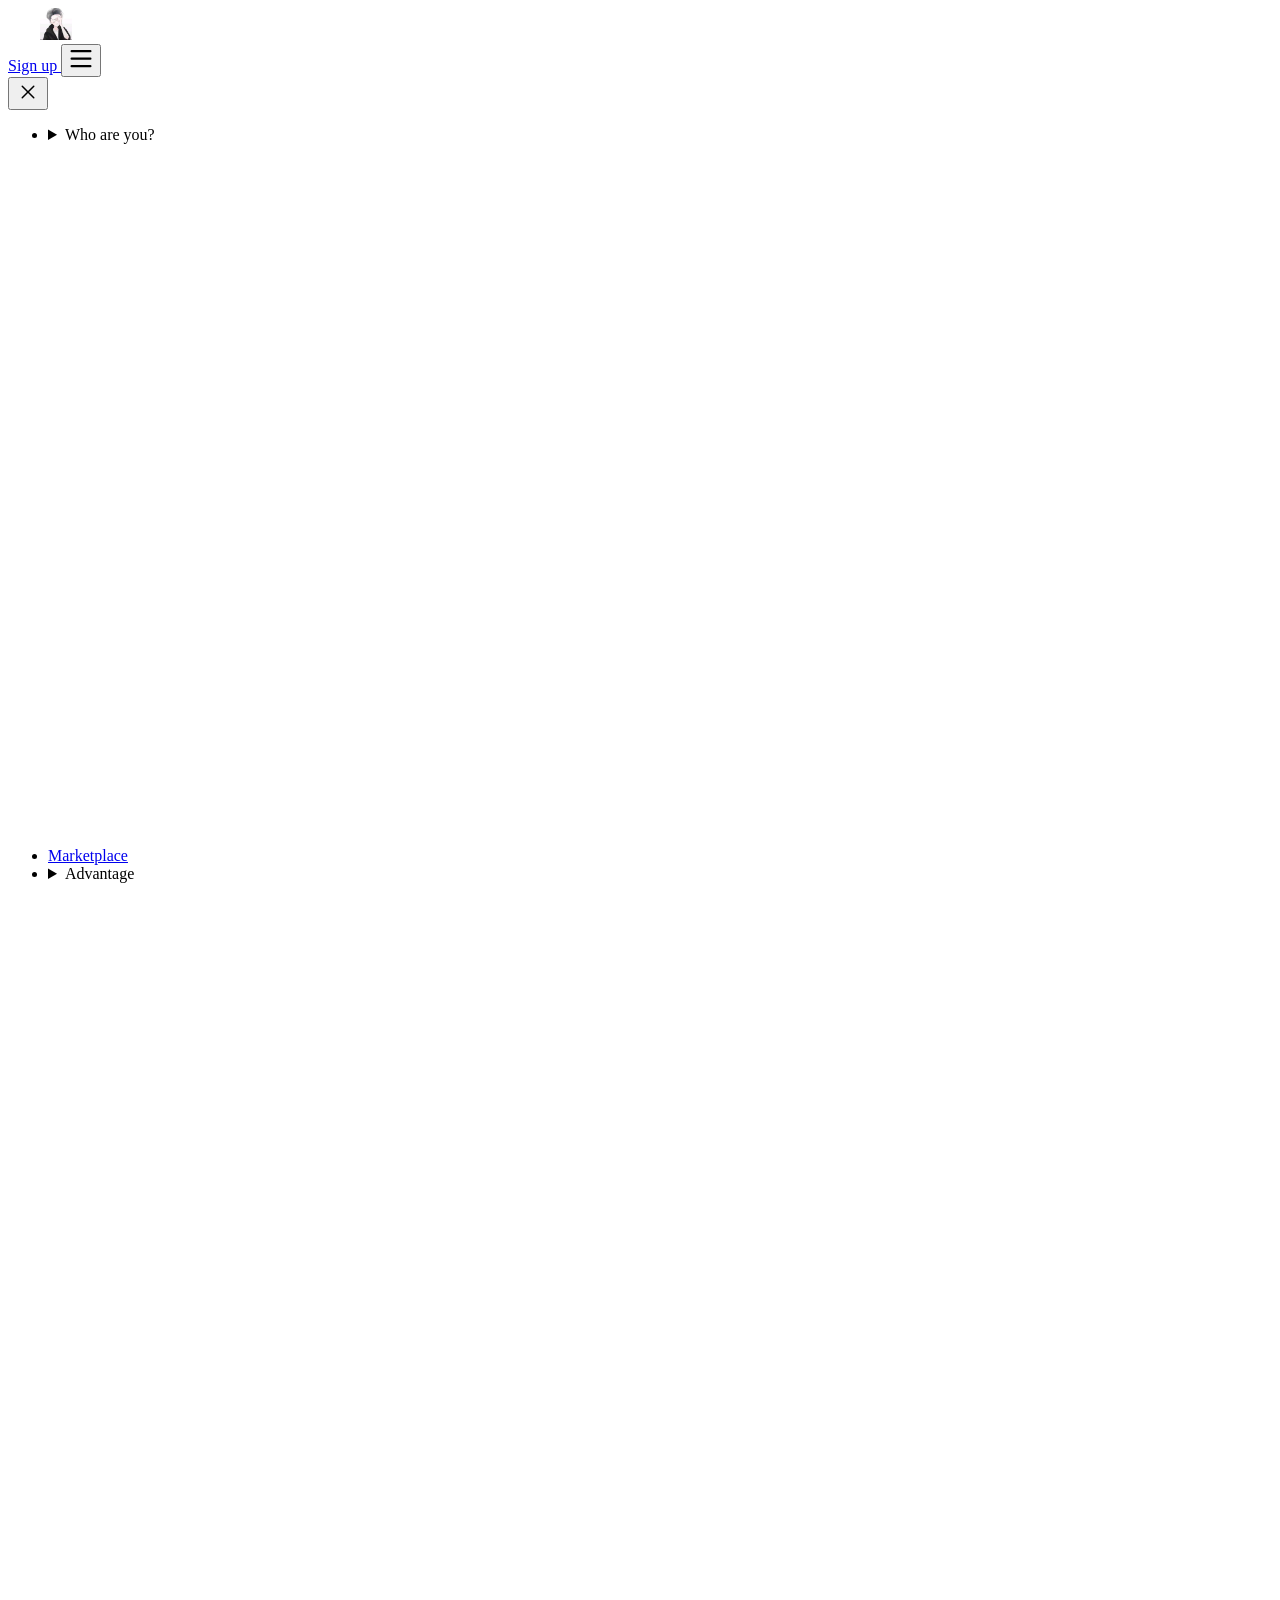
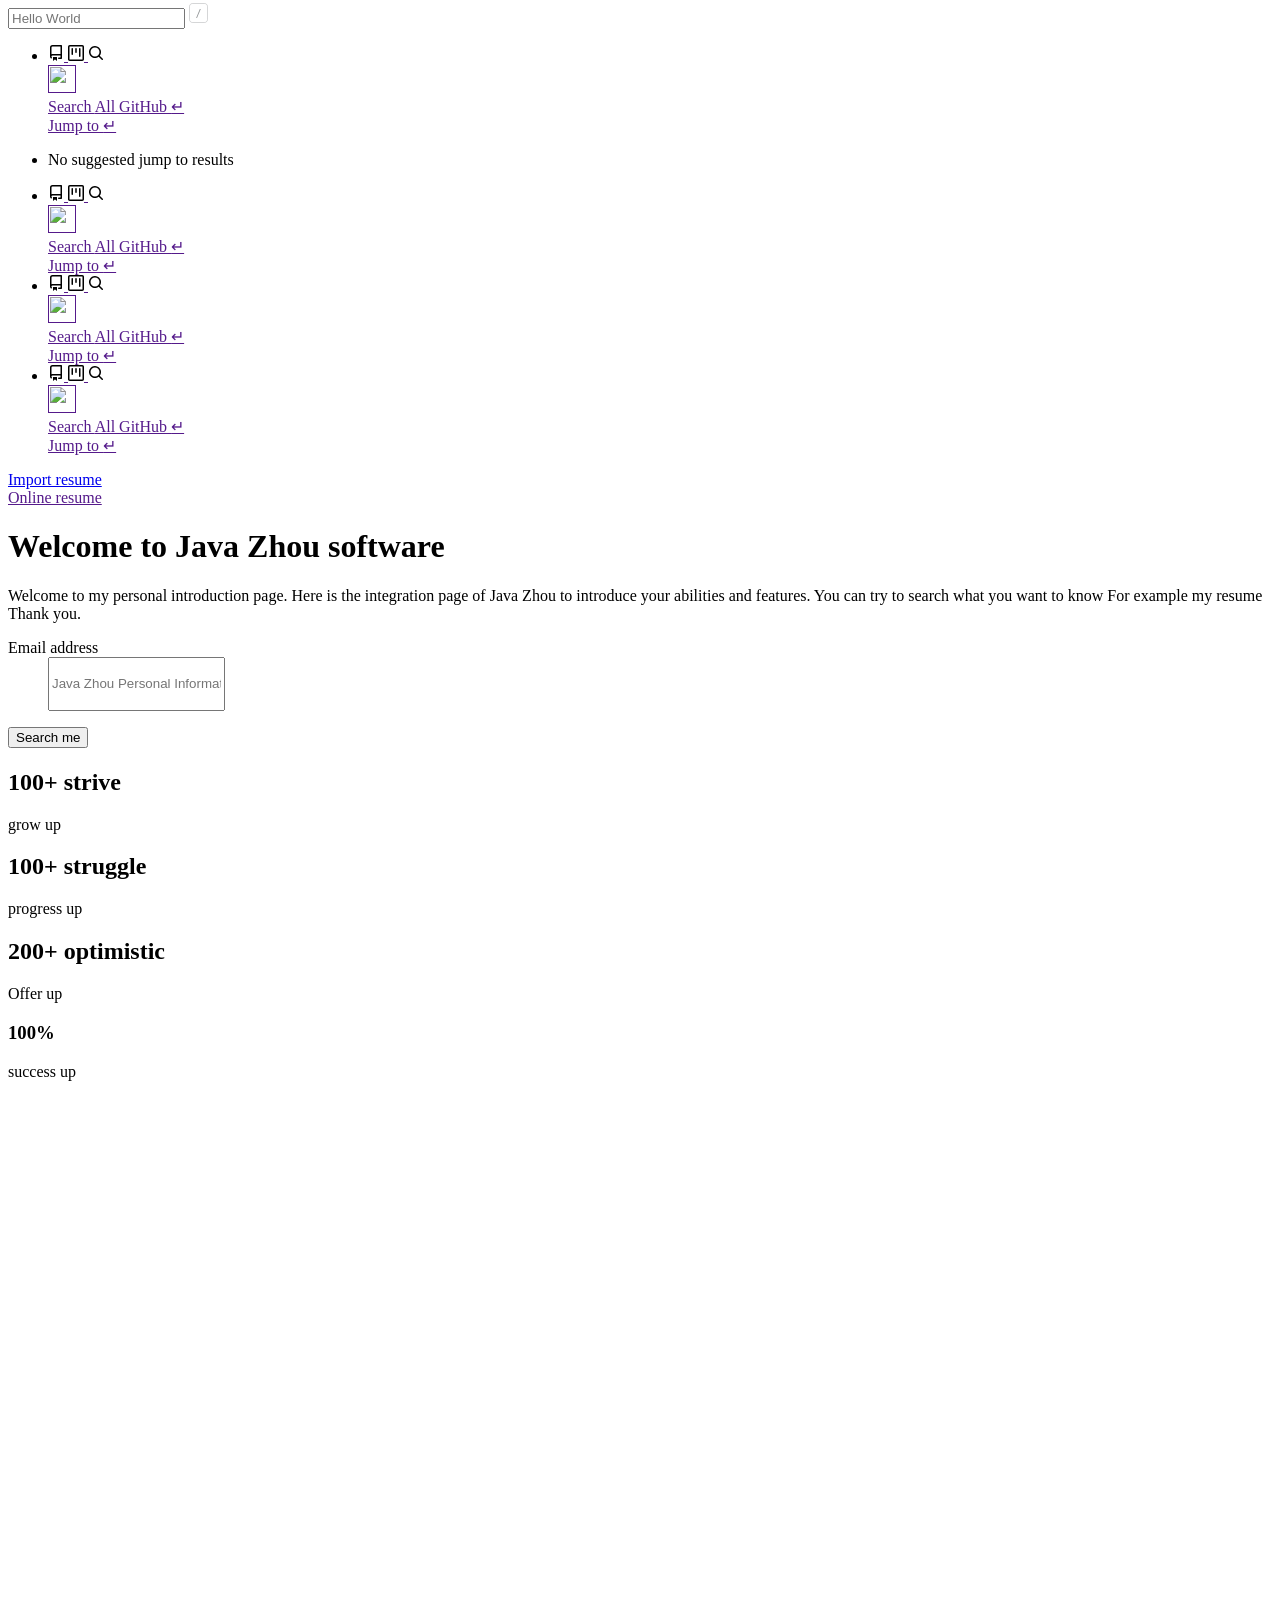
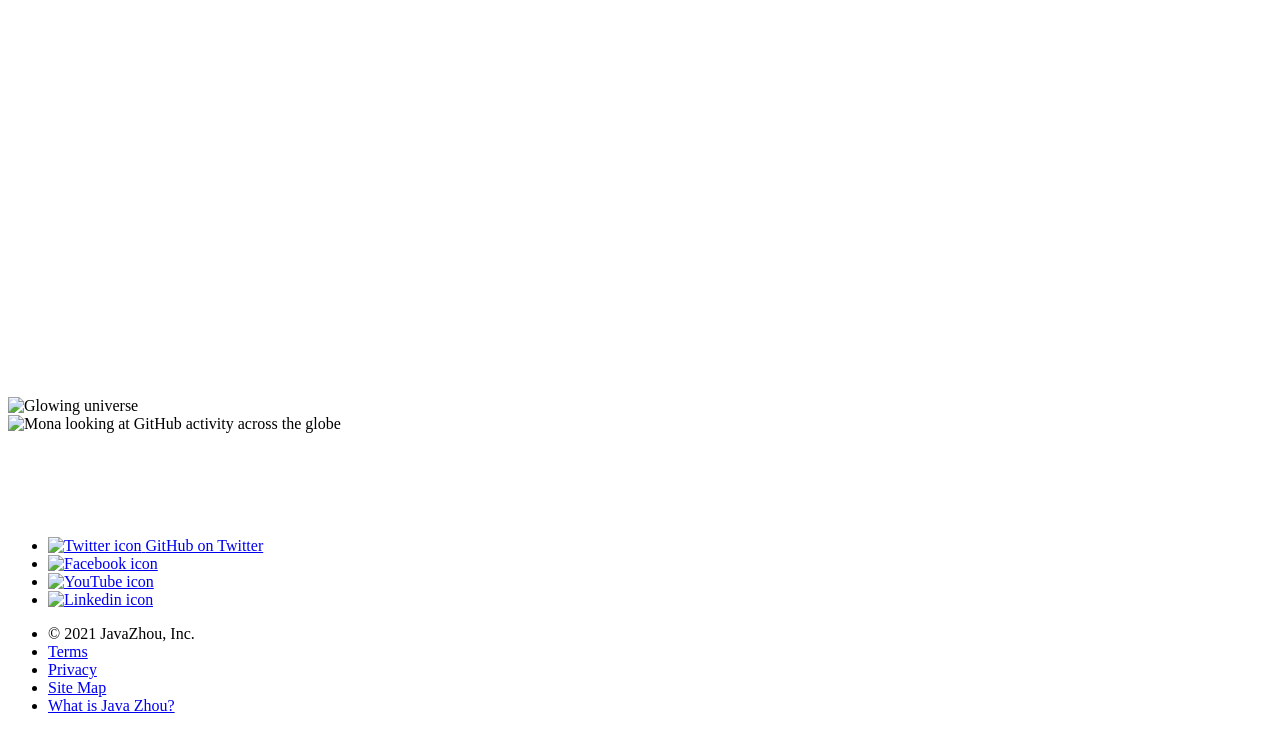
==== commit 9ea4889d: "BeanInitDemo" ====
--- a/src/main/resources/static/index.html
+++ b/src/main/resources/static/index.html
@@ -144,13 +144,7 @@
                         </details>
                     </li>
                     <li class="border-bottom border-lg-bottom-0 mr-0 mr-lg-3">
-                        <a href="index.html" class="HeaderMenu-link no-underline py-3 d-block d-lg-inline-block" data-ga-click="(Logged out) Header, go to Me">Me</a>
-                    </li>
-                    <li class="border-bottom border-lg-bottom-0 mr-0 mr-lg-3">
-                        <a href="index.html" class="HeaderMenu-link no-underline py-3 d-block d-lg-inline-block" data-ga-click="(Logged out) Header, go to Hobby">Hobby</a>
-                    </li>
-                    <li class="border-bottom border-lg-bottom-0 mr-0 mr-lg-3">
-                        <a href="/marketplace" class="HeaderMenu-link no-underline py-3 d-block d-lg-inline-block" data-ga-click="(Logged out) Header, go to Marketplace">Marketplace</a>
+                        <a href="index.html" class="HeaderMenu-link no-underline py-3 d-block d-lg-inline-block" data-ga-click="(Logged out) Header, go to Marketplace">Marketplace</a>
                     </li>
                     <li class="d-block d-lg-flex flex-lg-nowrap flex-lg-items-center border-bottom border-lg-bottom-0 mr-0 mr-lg-3 edge-item-fix position-relative flex-wrap flex-justify-between d-flex flex-items-center ">
                         <details class="HeaderMenu-details details-overlay details-reset width-full">
@@ -165,11 +159,11 @@
                                     <li class="edge-item-fix"><a href="index.html" class="py-2 lh-condensed-ultra d-block Link--primary no-underline h5 Bump-link--hover" data-ga-click="(Logged out) Header, go to Advantage page">Advantage Page<span class="Bump-link-symbol float-right text-normal color-text-tertiary pr-3">→</span></a></li>
                                 </ul>
                                 <ul class="list-style-none mb-3">
-                                    <li class="edge-item-fix"><a href="index.html" class="py-2 lh-condensed-ultra d-block Link--secondary no-underline f5 Bump-link--hover" data-ga-click="(Logged out) Header, go to Basic addition function">Basic addition function <span class="Bump-link-symbol float-right text-normal color-text-tertiary pr-3">→</span></a></li>
-                                    <li class="edge-item-fix"><a href="index.html" class="py-2 lh-condensed-ultra d-block Link--secondary no-underline f5 Bump-link--hover" data-ga-click="(Logged out) Header, go to Basic subtraction function">Basic subtraction function <span class="Bump-link-symbol float-right text-normal color-text-tertiary pr-3">→</span></a></li>
-                                    <li class="edge-item-fix"><a href="index.html" class="py-2 lh-condensed-ultra d-block Link--secondary no-underline f5 Bump-link--hover" data-ga-click="(Logged out) Header, go to spring bean init process">spring bean init process <span class="Bump-link-symbol float-right text-normal color-text-tertiary pr-3">→</span></a></li>
-                                    <li class="edge-item-fix"><a href="index.html" class="py-2 lh-condensed-ultra d-block Link--secondary no-underline f5 Bump-link--hover" data-ga-click="(Logged out) Header, go to Underlying bit operation">Underlying bit operation <span class="Bump-link-symbol float-right text-normal color-text-tertiary pr-3">→</span></a></li>
-                                    <li class="edge-item-fix"><a href="index.html" class="py-2 lh-condensed-ultra d-block Link--secondary no-underline f5 Bump-link--hover" data-ga-click="(Logged out) Header, go to expansion source code">expansion source code <span class="Bump-link-symbol float-right text-normal color-text-tertiary pr-3">→</span></a></li>
+                                    <li class="edge-item-fix"><a href="index.html" class="py-2 lh-condensed-ultra d-block Link--secondary no-underline f5 Bump-link--hover" data-ga-click="(Logged out) Header, go to Basic addition function">Basic Addition Function <span class="Bump-link-symbol float-right text-normal color-text-tertiary pr-3">→</span></a></li>
+                                    <li class="edge-item-fix"><a href="index.html" class="py-2 lh-condensed-ultra d-block Link--secondary no-underline f5 Bump-link--hover" data-ga-click="(Logged out) Header, go to Basic subtraction function">Basic Subtraction Function <span class="Bump-link-symbol float-right text-normal color-text-tertiary pr-3">→</span></a></li>
+                                    <li class="edge-item-fix"><a href="./advantage/BeanInit.html" class="py-2 lh-condensed-ultra d-block Link--secondary no-underline f5 Bump-link--hover" data-ga-click="(Logged out) Header, go to spring bean init process">Spring Bean Init Process <span class="Bump-link-symbol float-right text-normal color-text-tertiary pr-3">→</span></a></li>
+                                    <li class="edge-item-fix"><a href="index.html" class="py-2 lh-condensed-ultra d-block Link--secondary no-underline f5 Bump-link--hover" data-ga-click="(Logged out) Header, go to Underlying bit operation">Underlying Bit Operation <span class="Bump-link-symbol float-right text-normal color-text-tertiary pr-3">→</span></a></li>
+                                    <li class="edge-item-fix"><a href="index.html" class="py-2 lh-condensed-ultra d-block Link--secondary no-underline f5 Bump-link--hover" data-ga-click="(Logged out) Header, go to expansion source code">Expansion Source Code <span class="Bump-link-symbol float-right text-normal color-text-tertiary pr-3">→</span></a></li>
                                 </ul>
                             </div>
                         </details>
@@ -432,22 +426,22 @@
                 <div class="container-xl p-responsive f6 py-4 d-sm-flex flex-justify-between flex-row-reverse flex-items-center">
                     <ul class="list-style-none d-flex flex-items-center mb-3 mb-sm-0 lh-condensed-ultra">
                         <li class="mr-3">
-                            <a href="https://twitter.com/github" data-hydro-click="{&quot;event_type&quot;:&quot;analytics.event&quot;,&quot;payload&quot;:{&quot;category&quot;:&quot;Footer&quot;,&quot;action&quot;:&quot;go to Twitter&quot;,&quot;label&quot;:&quot;text:twitter&quot;,&quot;originating_url&quot;:&quot;https://github.com/&quot;,&quot;user_id&quot;:null}}" data-hydro-click-hmac="32f4e67823362b2cb5d508f3651c5cbccaac633bf7ea7a9babc03bd102d96c48" class="color-gray-4">
+                            <a href="index.html" data-hydro-click="{&quot;event_type&quot;:&quot;analytics.event&quot;,&quot;payload&quot;:{&quot;category&quot;:&quot;Footer&quot;,&quot;action&quot;:&quot;go to Twitter&quot;,&quot;label&quot;:&quot;text:twitter&quot;,&quot;originating_url&quot;:&quot;https://github.com/&quot;,&quot;user_id&quot;:null}}" data-hydro-click-hmac="32f4e67823362b2cb5d508f3651c5cbccaac633bf7ea7a9babc03bd102d96c48" class="color-gray-4">
                                 <img src="https://github.githubassets.com/images/modules/site/icons/footer/twitter.svg" height="18" width="22" class="d-block" loading="lazy" decoding="async" alt="Twitter icon">
                                 <span class="sr-only">GitHub on Twitter</span>
                             </a>
                         </li>
                         <li class="mr-3">
-                            <a href="https://www.facebook.com/GitHub" data-hydro-click="{&quot;event_type&quot;:&quot;analytics.event&quot;,&quot;payload&quot;:{&quot;category&quot;:&quot;Footer&quot;,&quot;action&quot;:&quot;go to Facebook&quot;,&quot;label&quot;:&quot;text:facebook&quot;,&quot;originating_url&quot;:&quot;https://github.com/&quot;,&quot;user_id&quot;:null}}" data-hydro-click-hmac="decbede6e4a382ed8244116992ee47196c38ca863f615155f7bc5d784cf03c3a" class="color-gray-4">
+                            <a href="index.html" data-hydro-click="{&quot;event_type&quot;:&quot;analytics.event&quot;,&quot;payload&quot;:{&quot;category&quot;:&quot;Footer&quot;,&quot;action&quot;:&quot;go to Facebook&quot;,&quot;label&quot;:&quot;text:facebook&quot;,&quot;originating_url&quot;:&quot;https://github.com/&quot;,&quot;user_id&quot;:null}}" data-hydro-click-hmac="decbede6e4a382ed8244116992ee47196c38ca863f615155f7bc5d784cf03c3a" class="color-gray-4">
                                 <img src="https://github.githubassets.com/images/modules/site/icons/footer/facebook.svg" width="18" height="18" class="d-block" loading="lazy" decoding="async" alt="Facebook icon">
                             </a>
                         </li>
                         <li class="mr-3">
-                            <a href="https://www.youtube.com/github" data-hydro-click="{&quot;event_type&quot;:&quot;analytics.event&quot;,&quot;payload&quot;:{&quot;category&quot;:&quot;Footer&quot;,&quot;action&quot;:&quot;go to YouTube&quot;,&quot;label&quot;:&quot;text:youtube&quot;,&quot;originating_url&quot;:&quot;https://github.com/&quot;,&quot;user_id&quot;:null}}" data-hydro-click-hmac="491632fdb8fd08ef6cb9dde16e947082178b767a98a591f1470ec90cd46ff0f7" class="color-gray-4">
+                            <a href="index.html" data-hydro-click="{&quot;event_type&quot;:&quot;analytics.event&quot;,&quot;payload&quot;:{&quot;category&quot;:&quot;Footer&quot;,&quot;action&quot;:&quot;go to YouTube&quot;,&quot;label&quot;:&quot;text:youtube&quot;,&quot;originating_url&quot;:&quot;https://github.com/&quot;,&quot;user_id&quot;:null}}" data-hydro-click-hmac="491632fdb8fd08ef6cb9dde16e947082178b767a98a591f1470ec90cd46ff0f7" class="color-gray-4"/>
                                 <img src="https://github.githubassets.com/images/modules/site/icons/footer/youtube.svg" width="23" height="16" class="d-block" loading="lazy" decoding="async" alt="YouTube icon">
                         </li>
                         <li class="mr-3 flex-self-start">
-                            <a href="https://www.linkedin.com/company/github" data-hydro-click="{&quot;event_type&quot;:&quot;analytics.event&quot;,&quot;payload&quot;:{&quot;category&quot;:&quot;Footer&quot;,&quot;action&quot;:&quot;go to Linkedin&quot;,&quot;label&quot;:&quot;text:linkedin&quot;,&quot;originating_url&quot;:&quot;https://github.com/&quot;,&quot;user_id&quot;:null}}" data-hydro-click-hmac="39940bb4587b15263c8b8bb290a1c3a5a0a6967ef035bfd47ae4f88ec5419c13" class="color-gray-4">
+                            <a href="index.html" data-hydro-click="{&quot;event_type&quot;:&quot;analytics.event&quot;,&quot;payload&quot;:{&quot;category&quot;:&quot;Footer&quot;,&quot;action&quot;:&quot;go to Linkedin&quot;,&quot;label&quot;:&quot;text:linkedin&quot;,&quot;originating_url&quot;:&quot;https://github.com/&quot;,&quot;user_id&quot;:null}}" data-hydro-click-hmac="39940bb4587b15263c8b8bb290a1c3a5a0a6967ef035bfd47ae4f88ec5419c13" class="color-gray-4">
                                 <img src="https://github.githubassets.com/images/modules/site/icons/footer/linkedin.svg" width="19" height="18" class="d-block" loading="lazy" decoding="async" alt="Linkedin icon">
                             </a>
                         </li>
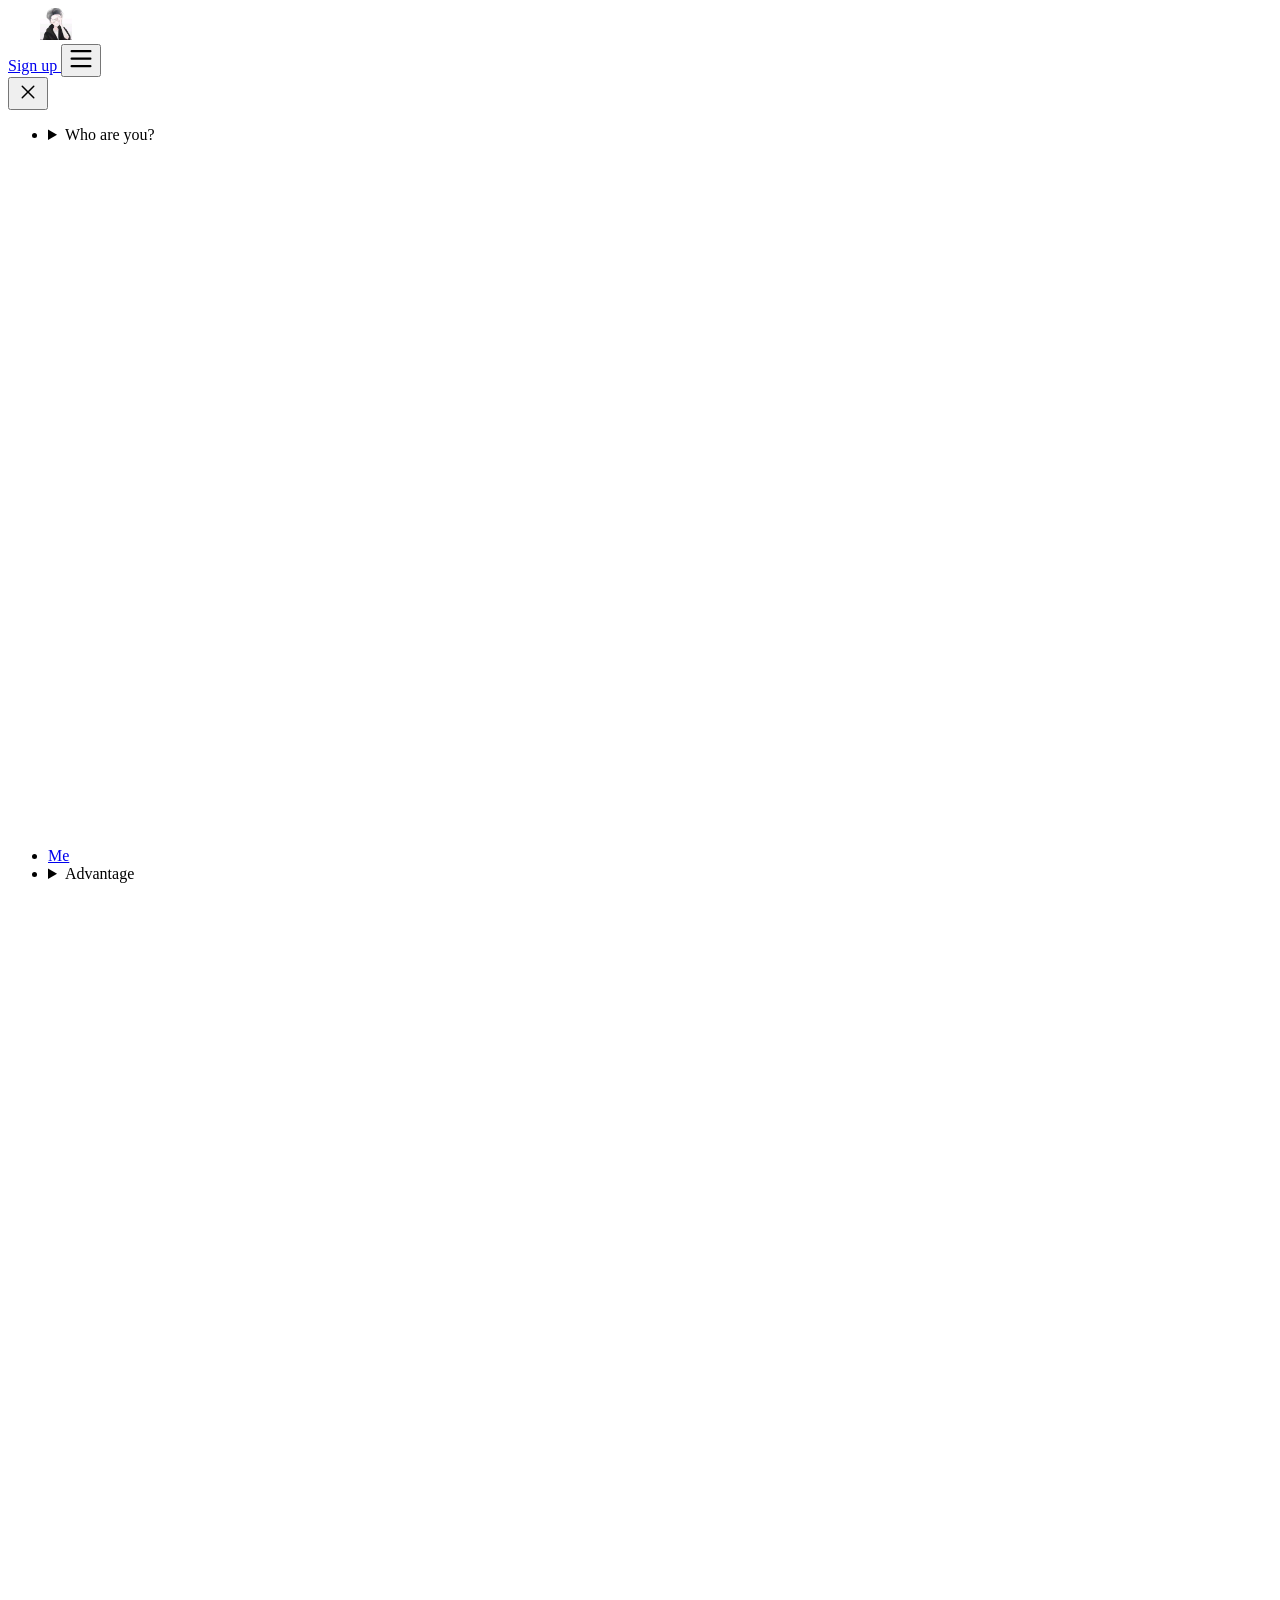
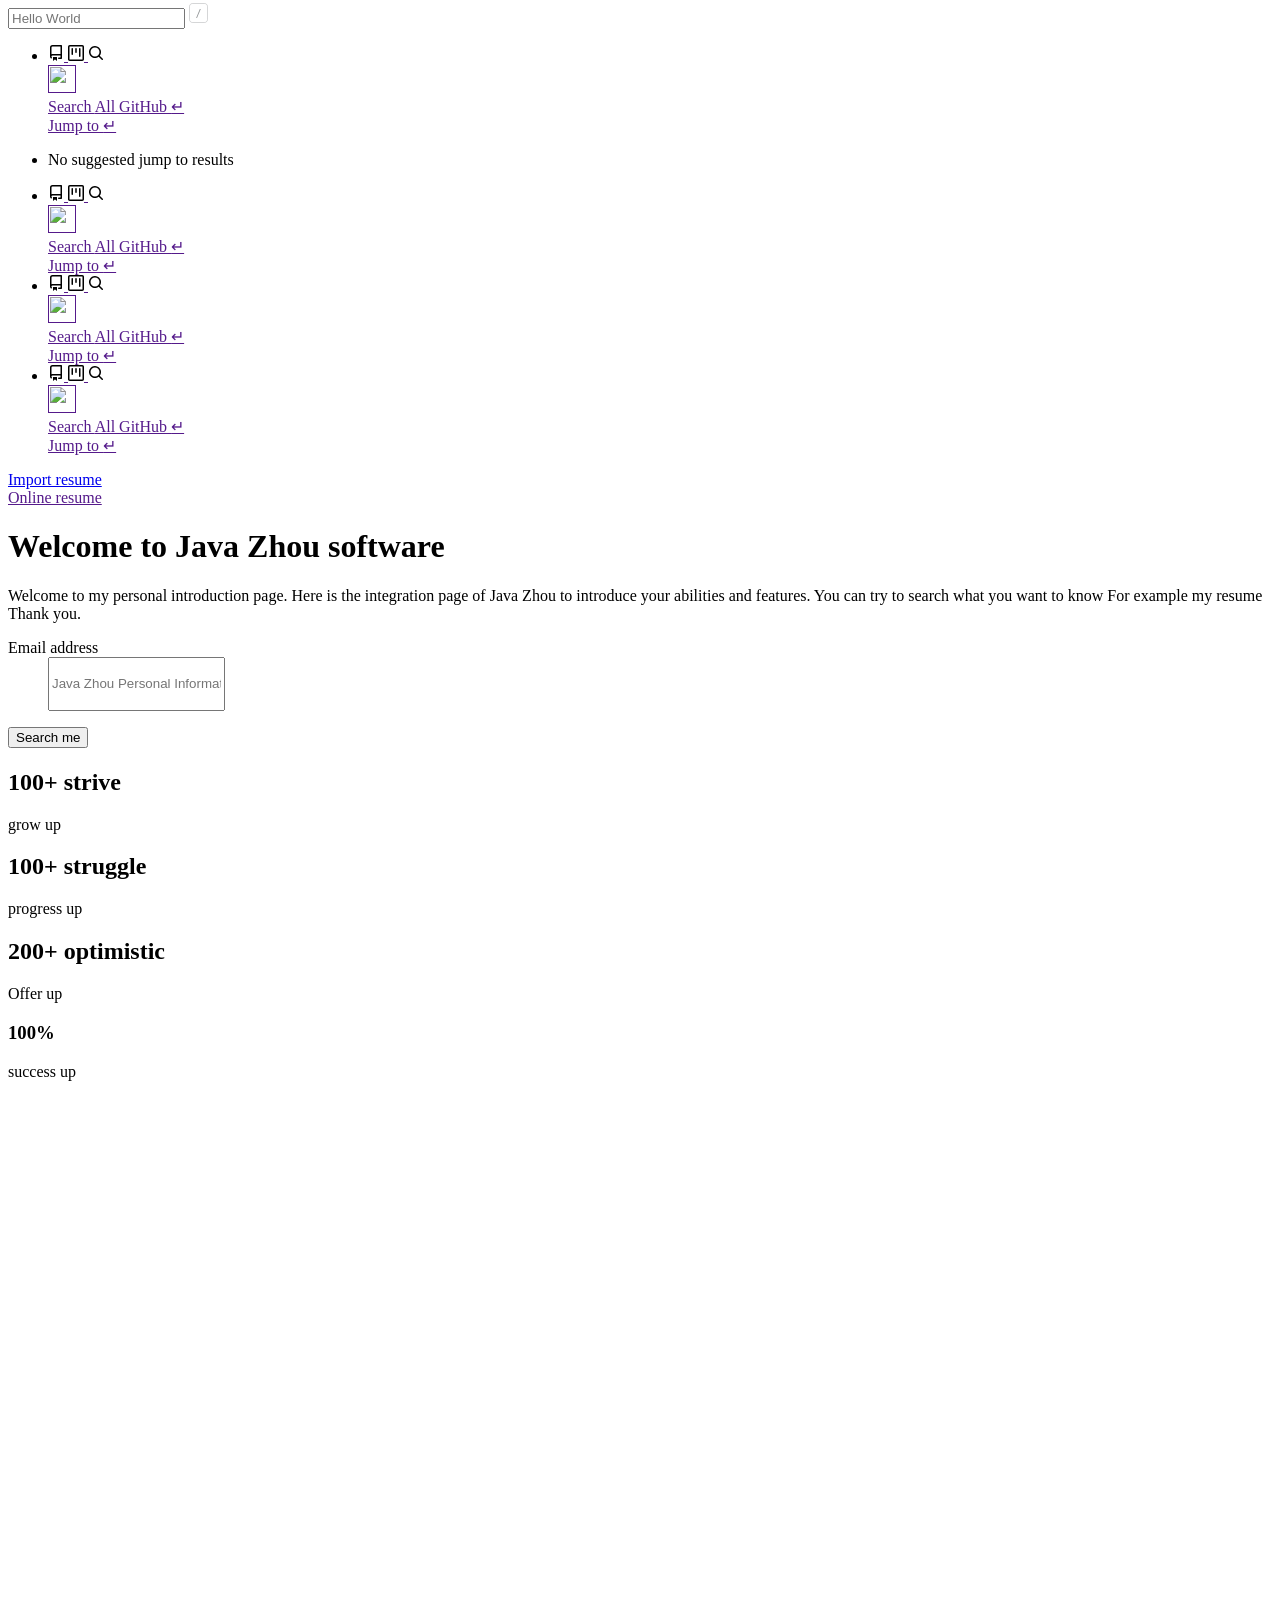
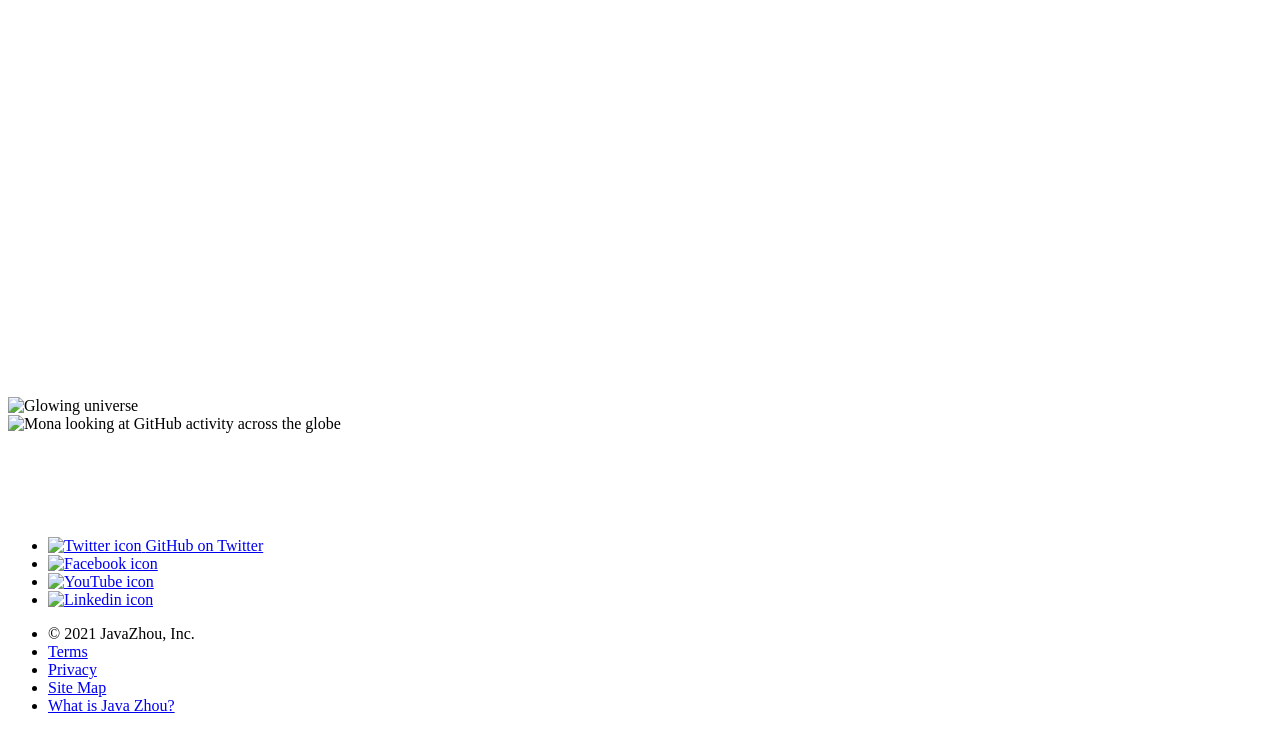
==== commit 0e09af8f: "Demo" ====
--- a/src/main/resources/static/index.html
+++ b/src/main/resources/static/index.html
@@ -144,7 +144,7 @@
                         </details>
                     </li>
                     <li class="border-bottom border-lg-bottom-0 mr-0 mr-lg-3">
-                        <a href="index.html" class="HeaderMenu-link no-underline py-3 d-block d-lg-inline-block" data-ga-click="(Logged out) Header, go to Marketplace">Marketplace</a>
+                        <a href="index.html" class="HeaderMenu-link no-underline py-3 d-block d-lg-inline-block" data-ga-click="(Logged out) Header, go to Me">Me</a>
                     </li>
                     <li class="d-block d-lg-flex flex-lg-nowrap flex-lg-items-center border-bottom border-lg-bottom-0 mr-0 mr-lg-3 edge-item-fix position-relative flex-wrap flex-justify-between d-flex flex-items-center ">
                         <details class="HeaderMenu-details details-overlay details-reset width-full">
@@ -159,8 +159,8 @@
                                     <li class="edge-item-fix"><a href="index.html" class="py-2 lh-condensed-ultra d-block Link--primary no-underline h5 Bump-link--hover" data-ga-click="(Logged out) Header, go to Advantage page">Advantage Page<span class="Bump-link-symbol float-right text-normal color-text-tertiary pr-3">→</span></a></li>
                                 </ul>
                                 <ul class="list-style-none mb-3">
-                                    <li class="edge-item-fix"><a href="index.html" class="py-2 lh-condensed-ultra d-block Link--secondary no-underline f5 Bump-link--hover" data-ga-click="(Logged out) Header, go to Basic addition function">Basic Addition Function <span class="Bump-link-symbol float-right text-normal color-text-tertiary pr-3">→</span></a></li>
-                                    <li class="edge-item-fix"><a href="index.html" class="py-2 lh-condensed-ultra d-block Link--secondary no-underline f5 Bump-link--hover" data-ga-click="(Logged out) Header, go to Basic subtraction function">Basic Subtraction Function <span class="Bump-link-symbol float-right text-normal color-text-tertiary pr-3">→</span></a></li>
+                                    <li class="edge-item-fix"><a href="./advantage/Addition.html" class="py-2 lh-condensed-ultra d-block Link--secondary no-underline f5 Bump-link--hover" data-ga-click="(Logged out) Header, go to Basic addition function">Basic Addition Function <span class="Bump-link-symbol float-right text-normal color-text-tertiary pr-3">→</span></a></li>
+                                    <li class="edge-item-fix"><a href="./advantage/Subtraction.html" class="py-2 lh-condensed-ultra d-block Link--secondary no-underline f5 Bump-link--hover" data-ga-click="(Logged out) Header, go to Basic subtraction function">Basic Subtraction Function <span class="Bump-link-symbol float-right text-normal color-text-tertiary pr-3">→</span></a></li>
                                     <li class="edge-item-fix"><a href="./advantage/BeanInit.html" class="py-2 lh-condensed-ultra d-block Link--secondary no-underline f5 Bump-link--hover" data-ga-click="(Logged out) Header, go to spring bean init process">Spring Bean Init Process <span class="Bump-link-symbol float-right text-normal color-text-tertiary pr-3">→</span></a></li>
                                     <li class="edge-item-fix"><a href="index.html" class="py-2 lh-condensed-ultra d-block Link--secondary no-underline f5 Bump-link--hover" data-ga-click="(Logged out) Header, go to Underlying bit operation">Underlying Bit Operation <span class="Bump-link-symbol float-right text-normal color-text-tertiary pr-3">→</span></a></li>
                                     <li class="edge-item-fix"><a href="index.html" class="py-2 lh-condensed-ultra d-block Link--secondary no-underline f5 Bump-link--hover" data-ga-click="(Logged out) Header, go to expansion source code">Expansion Source Code <span class="Bump-link-symbol float-right text-normal color-text-tertiary pr-3">→</span></a></li>
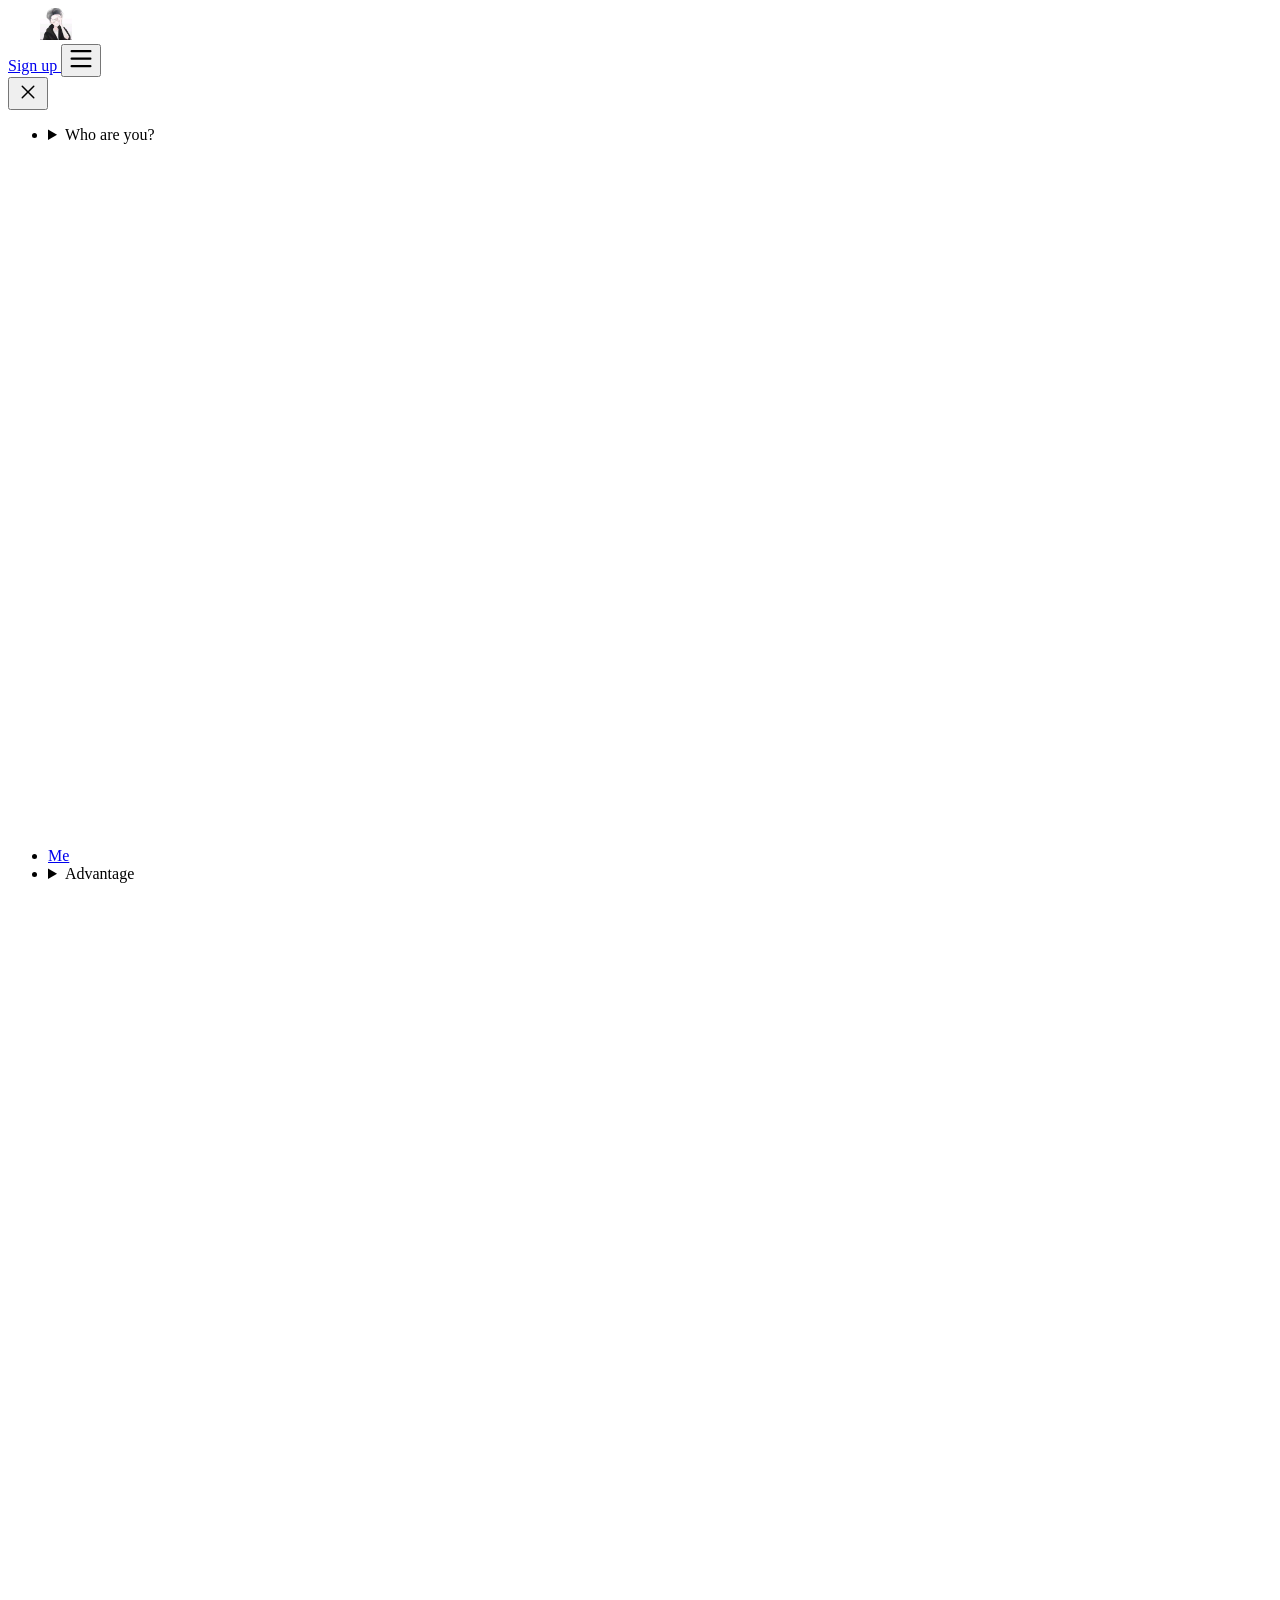
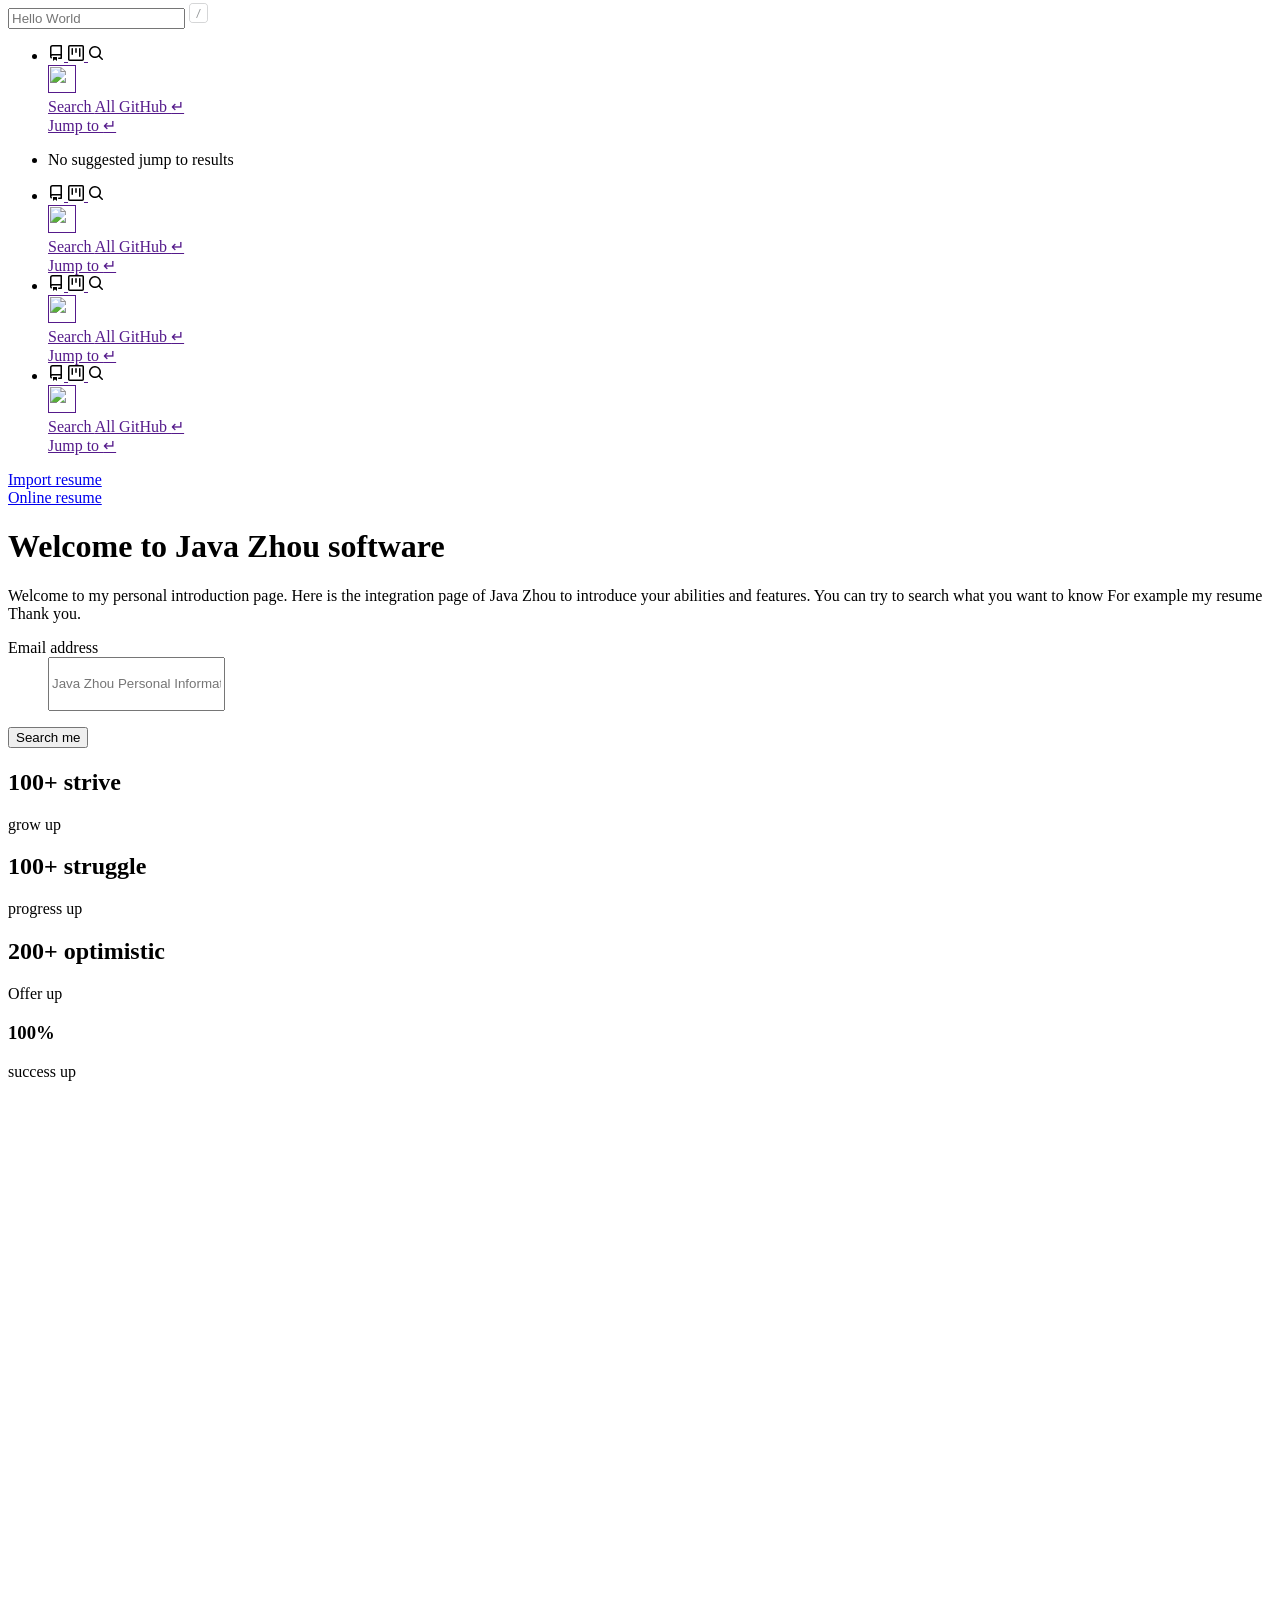
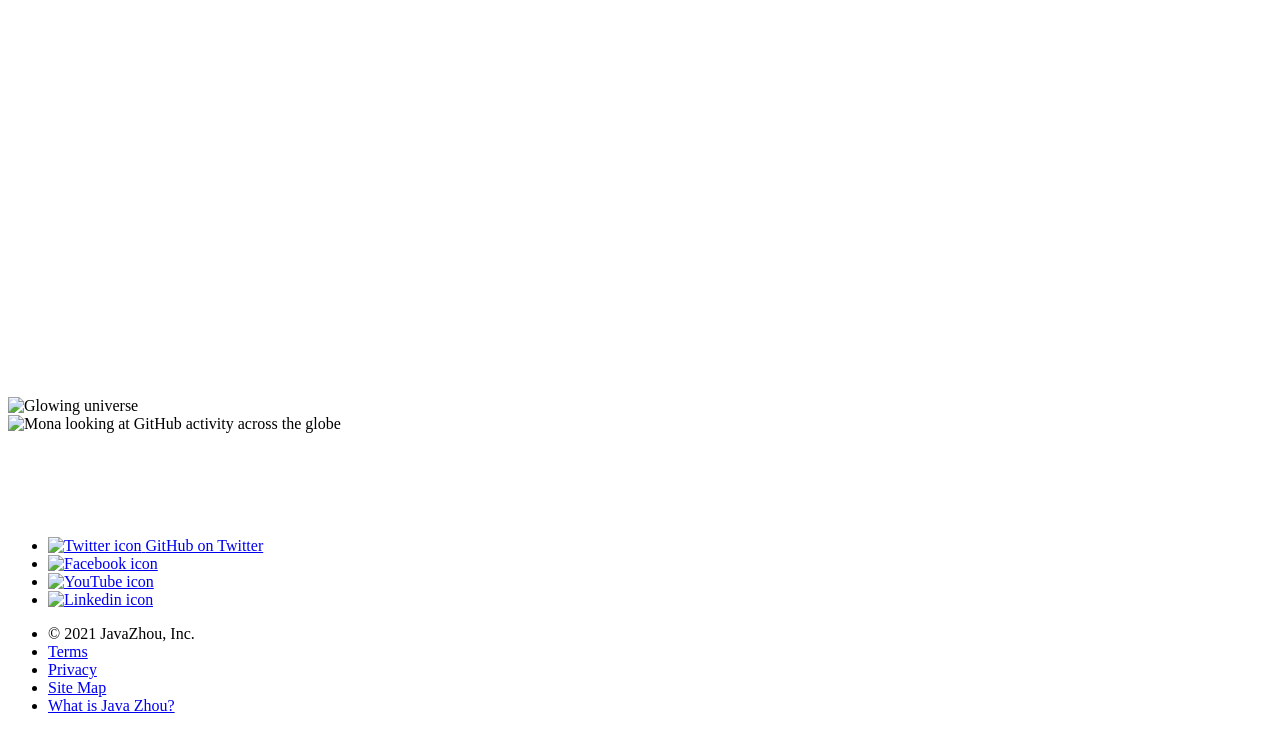
==== commit 0b65fdd3: "Demo" ====
--- a/src/main/resources/static/index.html
+++ b/src/main/resources/static/index.html
@@ -300,11 +300,11 @@
                 </div>
             </div>
             <div class="position-relative mr-3 d-inline-block">
-                <a href="/login" class="HeaderMenu-link flex-shrink-0 no-underline" data-hydro-click="{&quot;event_type&quot;:&quot;authentication.click&quot;,&quot;payload&quot;:{&quot;location_in_page&quot;:&quot;site header menu&quot;,&quot;repository_id&quot;:null,&quot;auth_type&quot;:&quot;SIGN_UP&quot;,&quot;originating_url&quot;:&quot;https://github.com/&quot;,&quot;user_id&quot;:null}}" data-hydro-click-hmac="cd4f672ed9a2fa51ea92c28de162e81edb2d11a2aad6884ec89a6d60b21b1cfb" data-ga-click="(Logged out) Header, clicked Sign in, text:sign-in">
+                <a href="#" onclick="exportResume()" class="HeaderMenu-link flex-shrink-0 no-underline" data-hydro-click="{&quot;event_type&quot;:&quot;authentication.click&quot;,&quot;payload&quot;:{&quot;location_in_page&quot;:&quot;site header menu&quot;,&quot;repository_id&quot;:null,&quot;auth_type&quot;:&quot;SIGN_UP&quot;,&quot;originating_url&quot;:&quot;https://github.com/&quot;,&quot;user_id&quot;:null}}" data-hydro-click-hmac="cd4f672ed9a2fa51ea92c28de162e81edb2d11a2aad6884ec89a6d60b21b1cfb" data-ga-click="(Logged out) Header, clicked Sign in, text:sign-in">
                     Import resume
                 </a>
             </div>
-            <a href="" class="HeaderMenu-link flex-shrink-0 d-inline-block no-underline border color-border-tertiary rounded px-2 py-1" data-hydro-click="{&quot;event_type&quot;:&quot;authentication.click&quot;,&quot;payload&quot;:{&quot;location_in_page&quot;:&quot;site header menu&quot;,&quot;repository_id&quot;:null,&quot;auth_type&quot;:&quot;SIGN_UP&quot;,&quot;originating_url&quot;:&quot;https://github.com/&quot;,&quot;user_id&quot;:null}}" data-hydro-click-hmac="cd4f672ed9a2fa51ea92c28de162e81edb2d11a2aad6884ec89a6d60b21b1cfb">
+            <a href="./resume/周明威-简历.pdf" class="HeaderMenu-link flex-shrink-0 d-inline-block no-underline border color-border-tertiary rounded px-2 py-1" data-hydro-click="{&quot;event_type&quot;:&quot;authentication.click&quot;,&quot;payload&quot;:{&quot;location_in_page&quot;:&quot;site header menu&quot;,&quot;repository_id&quot;:null,&quot;auth_type&quot;:&quot;SIGN_UP&quot;,&quot;originating_url&quot;:&quot;https://github.com/&quot;,&quot;user_id&quot;:null}}" data-hydro-click-hmac="cd4f672ed9a2fa51ea92c28de162e81edb2d11a2aad6884ec89a6d60b21b1cfb">
                 Online resume
             </a>
             </div>
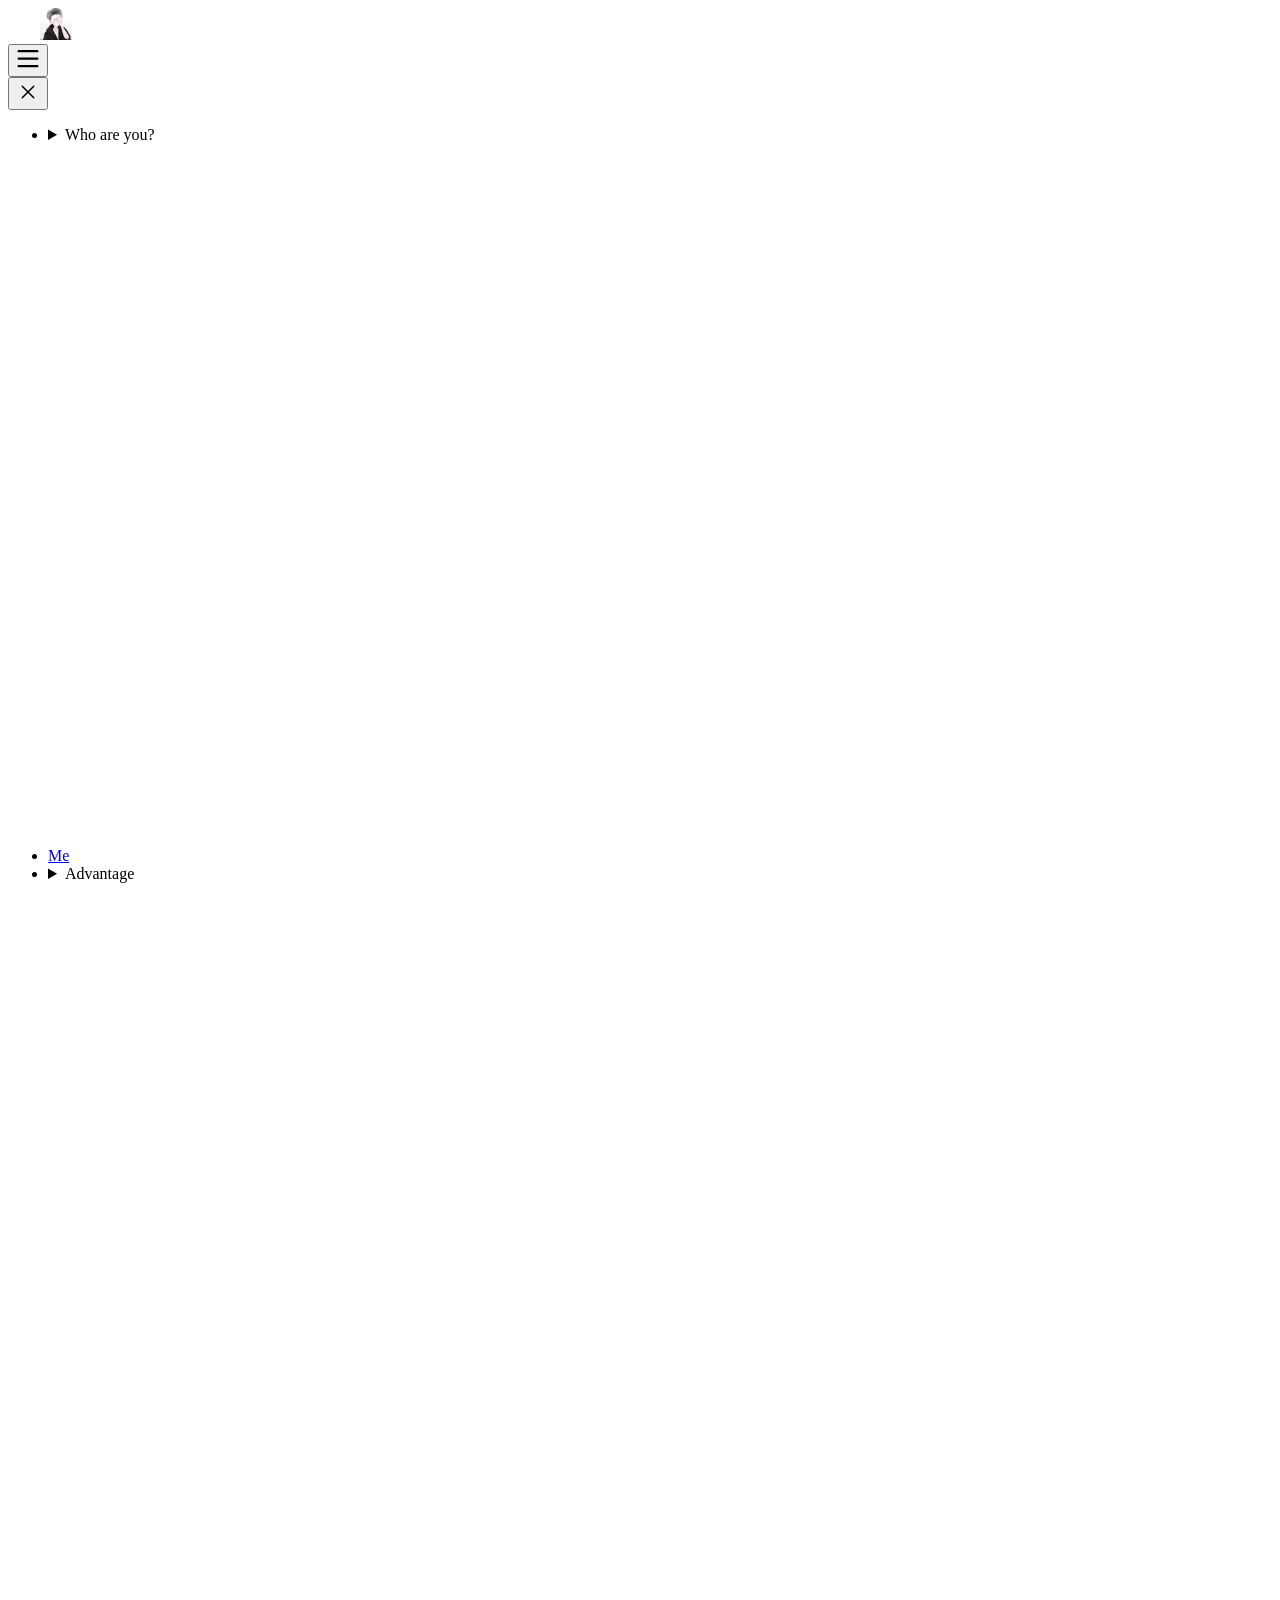
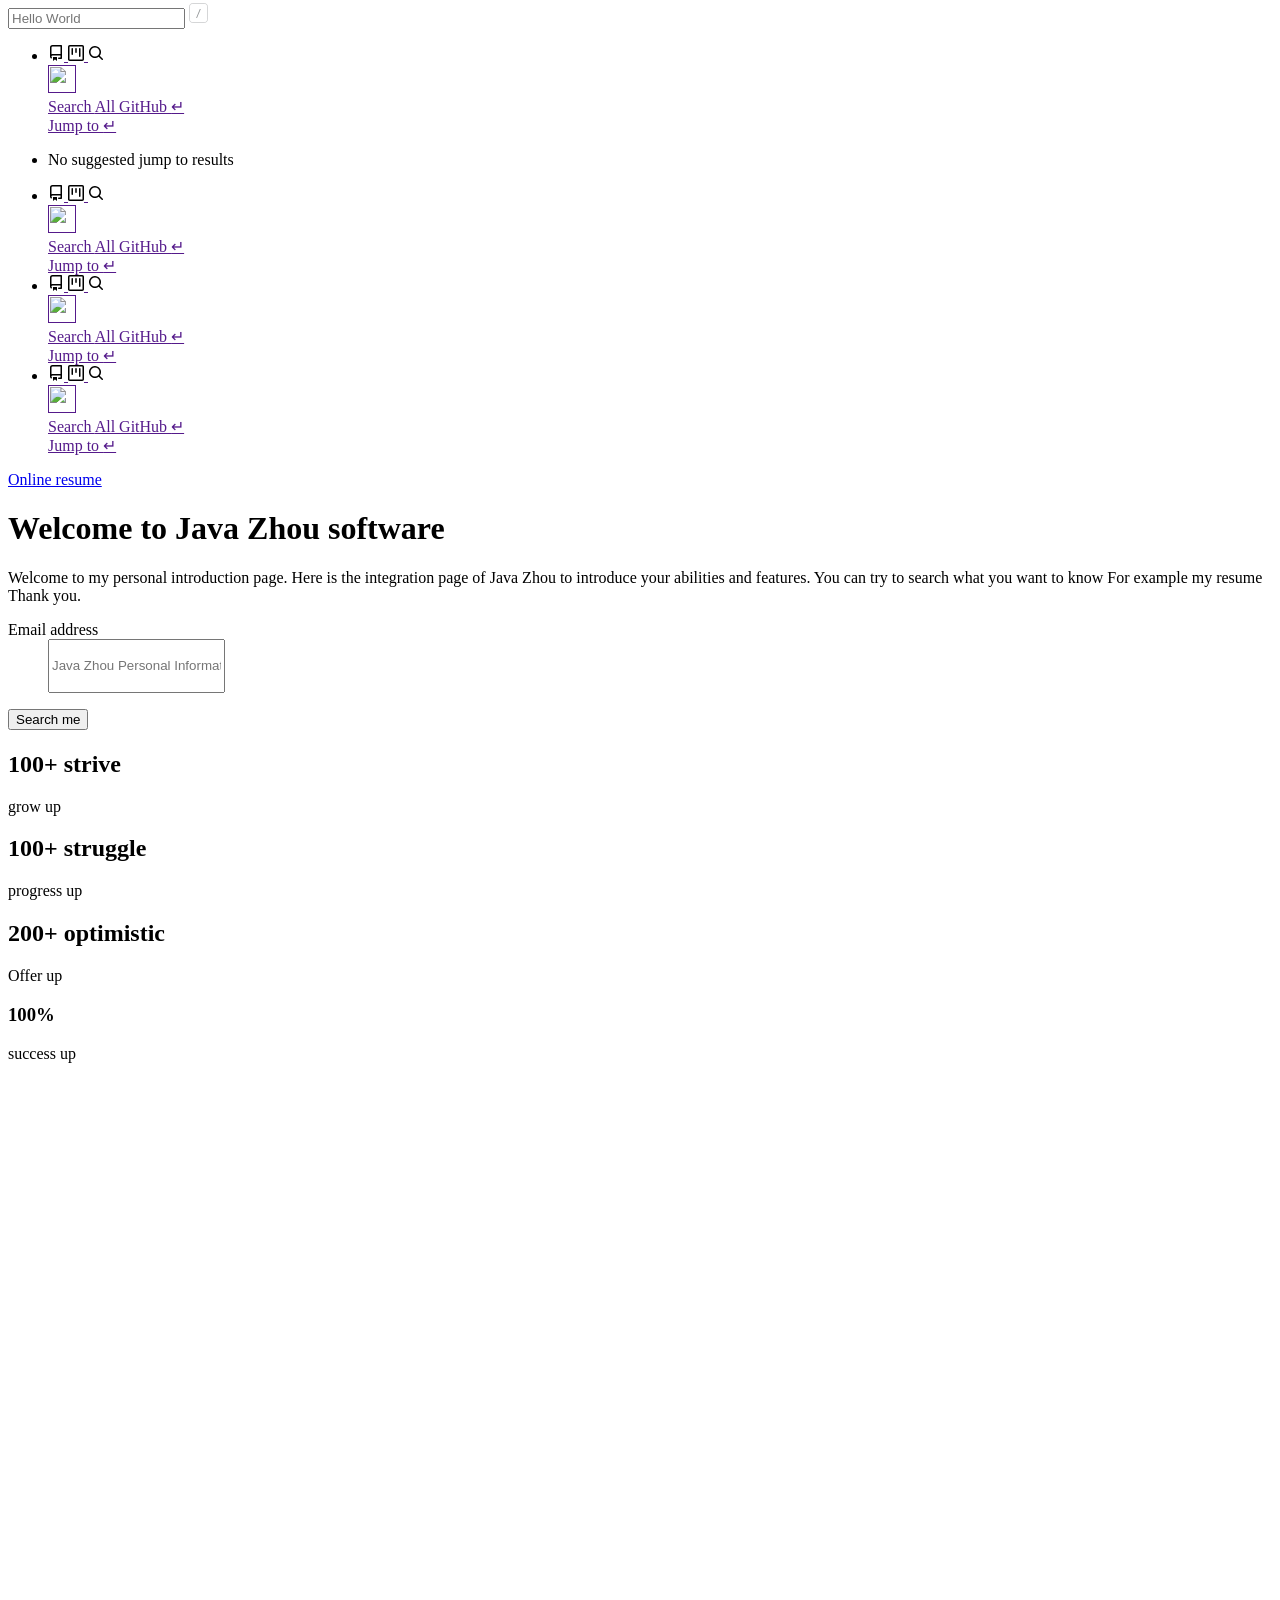
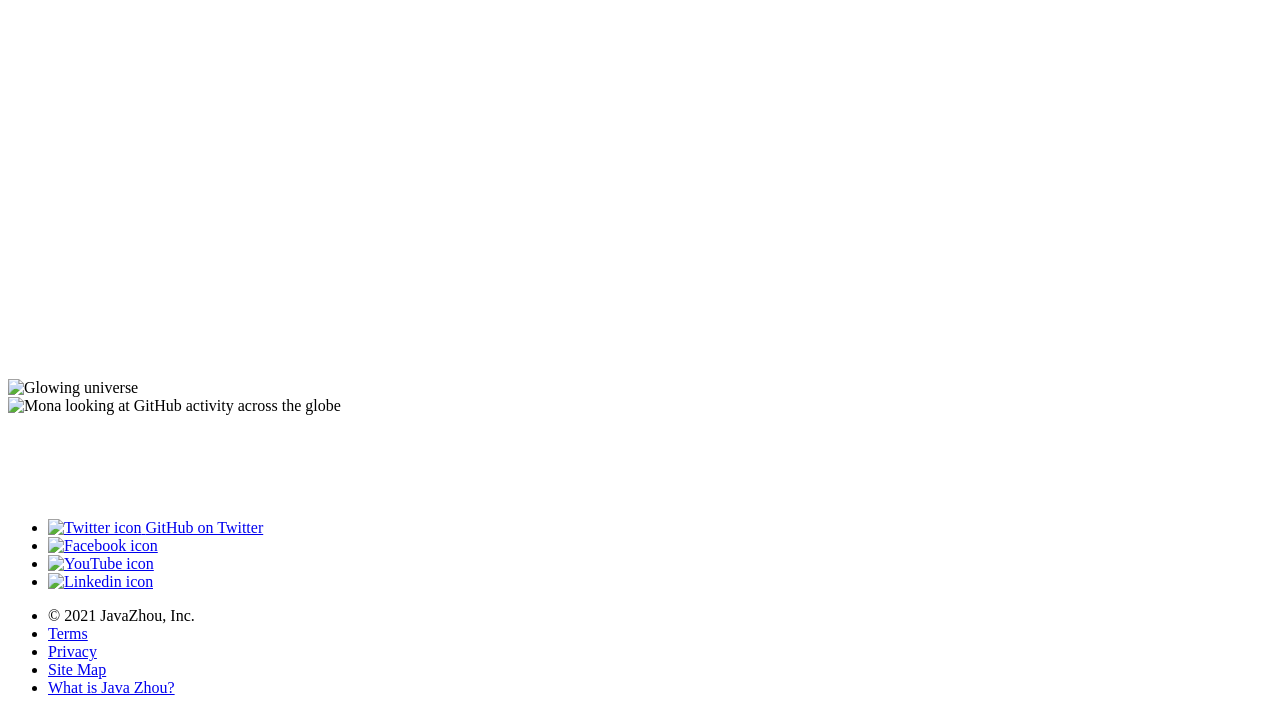
==== commit b601d10f: "Demo" ====
--- a/src/main/resources/static/index.html
+++ b/src/main/resources/static/index.html
@@ -105,12 +105,15 @@
     <meta name="theme-color" content="#1e2327">
     <link rel="manifest" href="/manifest.json" crossorigin="use-credentials">
     <meta name="enabled-homepage-translation-languages" content="">
+    <script type="text/javascript">
+        document.write('<script src="../js/import.js"><\/script>');
+    </script>
 </head>
 <body class="logged-out env-production page-responsive header-overlay" style="word-wrap: break-word;">
 <header class="Header-old header-logged-out js-details-container Details position-relative f4 py-2" role="banner">
     <div class="container-xl d-lg-flex flex-items-center p-responsive">
         <div class="d-flex flex-justify-between flex-items-center">
-            <a class="mr-4" href="https://github.com/" aria-label="Homepage" data-ga-click="(Logged out) Header, go to homepage, icon:logo-wordmark">
+            <a class="mr-4" href="index.html" aria-label="Homepage" data-ga-click="(Logged out) Header, go to homepage, icon:logo-wordmark">
                 <svg height="32" class="octicon octicon-mark-github color-text-white" viewBox="0 0 16 16" version="1.1" width="32" aria-hidden="true">
                     <img src="image/0f080a0b52aedc0d8a33a1b9eedc671.jpg"height="32" class="octicon octicon-mark-github color-text-white" viewBox="0 0 16 16" version="1.1" width="32" aria-hidden="true">
                 </svg>
@@ -118,9 +121,6 @@
             <div class="d-lg-none css-truncate css-truncate-target width-fit p-2">
             </div>
             <div class="d-flex flex-items-center">
-                <a href="/signup?ref_cta=Sign+up&amp;ref_loc=header+logged+out&amp;ref_page=%2F&amp;source=header-home" class="d-inline-block d-lg-none f5 color-text-white no-underline border color-border-tertiary rounded-2 px-2 py-1 mr-3 mr-sm-5" data-hydro-click="{&quot;event_type&quot;:&quot;authentication.click&quot;,&quot;payload&quot;:{&quot;location_in_page&quot;:&quot;site header&quot;,&quot;repository_id&quot;:null,&quot;auth_type&quot;:&quot;SIGN_UP&quot;,&quot;originating_url&quot;:&quot;https://github.com/&quot;,&quot;user_id&quot;:null}}" data-hydro-click-hmac="520d87e8f83281e6946b192f0f840552721c7fcba9b9c36d802e898a816314e2">
-                    Sign&nbsp;up
-                </a>
                 <button aria-label="Toggle navigation" aria-expanded="false" type="button" data-view-component="true" class="js-details-target btn-link d-lg-none mt-1">
                     <svg height="24" class="octicon octicon-three-bars color-text-white" viewBox="0 0 16 16" version="1.1" width="24" aria-hidden="true"><path fill-rule="evenodd" d="M1 2.75A.75.75 0 011.75 2h12.5a.75.75 0 110 1.5H1.75A.75.75 0 011 2.75zm0 5A.75.75 0 011.75 7h12.5a.75.75 0 110 1.5H1.75A.75.75 0 011 7.75zM1.75 12a.75.75 0 100 1.5h12.5a.75.75 0 100-1.5H1.75z"></path></svg>
                 </button>
@@ -299,11 +299,6 @@
                     </div>
                 </div>
             </div>
-            <div class="position-relative mr-3 d-inline-block">
-                <a href="#" onclick="exportResume()" class="HeaderMenu-link flex-shrink-0 no-underline" data-hydro-click="{&quot;event_type&quot;:&quot;authentication.click&quot;,&quot;payload&quot;:{&quot;location_in_page&quot;:&quot;site header menu&quot;,&quot;repository_id&quot;:null,&quot;auth_type&quot;:&quot;SIGN_UP&quot;,&quot;originating_url&quot;:&quot;https://github.com/&quot;,&quot;user_id&quot;:null}}" data-hydro-click-hmac="cd4f672ed9a2fa51ea92c28de162e81edb2d11a2aad6884ec89a6d60b21b1cfb" data-ga-click="(Logged out) Header, clicked Sign in, text:sign-in">
-                    Import resume
-                </a>
-            </div>
             <a href="./resume/周明威-简历.pdf" class="HeaderMenu-link flex-shrink-0 d-inline-block no-underline border color-border-tertiary rounded px-2 py-1" data-hydro-click="{&quot;event_type&quot;:&quot;authentication.click&quot;,&quot;payload&quot;:{&quot;location_in_page&quot;:&quot;site header menu&quot;,&quot;repository_id&quot;:null,&quot;auth_type&quot;:&quot;SIGN_UP&quot;,&quot;originating_url&quot;:&quot;https://github.com/&quot;,&quot;user_id&quot;:null}}" data-hydro-click-hmac="cd4f672ed9a2fa51ea92c28de162e81edb2d11a2aad6884ec89a6d60b21b1cfb">
                 Online resume
             </a>
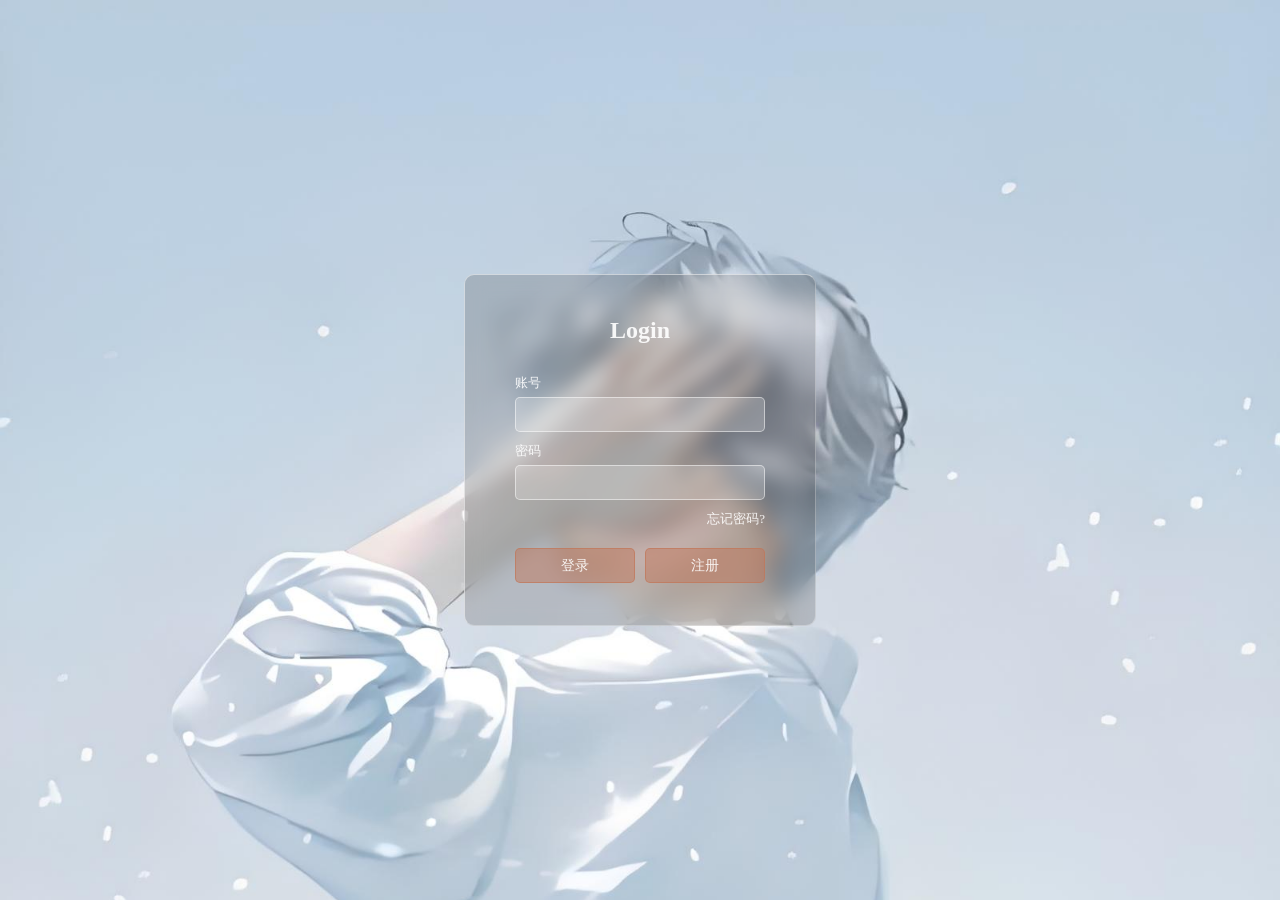
==== commit 39299c8a: "版本初期" ====
--- a/src/main/resources/static/index.html
+++ b/src/main/resources/static/index.html
@@ -1,457 +1,31 @@
 <!DOCTYPE html>
-<html lang="en">
+<html lang="zh-CN">
 <head>
-    <meta charset="utf-8">
-    <link rel="dns-prefetch" href="index.html">
-    <link rel="dns-prefetch" href="index.html">
-    <link rel="dns-prefetch" href="index.html">
-    <link rel="dns-prefetch" href="index.html">
-    <link rel="preconnect" href="index.html" crossorigin="">
-    <link rel="preconnect" href="index.html">
-    <link crossorigin="anonymous" media="all" integrity="sha512-Xvl7qd6ZFq6aBrViMpY+7UKRL79QzxxYG1kyELGe/sH4sV3eCks8DDXxa3WolACcKPac42eqrfe6m0jazyAIPQ==" rel="stylesheet" href="https://github.githubassets.com/assets/frameworks-5ef97ba9de9916ae9a06b56232963eed.css">
-    <link crossorigin="anonymous" media="all" integrity="sha512-rcBopHrwspQORpXVLihZMP22sFwuIo3fL1DyFo5aXwWnV5FzV/nlAGnX/36fI9GQVc2VN7MiIT34RMCwq8jemg==" rel="stylesheet" href="https://github.githubassets.com/assets/behaviors-adc068a47af0b2940e4695d52e285930.css"><link crossorigin="anonymous" media="all" integrity="sha512-bN+vuFoMUpTuU6RNsZZfSrGnLhj7PIPPDjfLF1gfKiNcD2kFN68/HeLyBU+ICi1gU/RcihCWgdVjEvZr+wJZcg==" rel="stylesheet" href="https://github.githubassets.com/assets/github-6cdfafb85a0c5294ee53a44db1965f4a.css">
-    <link crossorigin="anonymous" media="all" integrity="sha512-K6pIy2t06/f3fC7dkJAObbV0rkXSzGTzepuCbkavQDk1Q/As6sWoAKlYCrnX4orwUwOW5SH7LCxo0uVvifigsQ==" rel="stylesheet" href="https://github.githubassets.com/assets/site-2baa48cb6b74ebf7f77c2edd90900e6d.css">
-    <link crossorigin="anonymous" media="all" integrity="sha512-aNiYt8B8HCIdjcexhocbd0XvNN2IMxEtKDIeX9mfOwIBJEgGDGZJuRIT2HVsDzB2YO2oEdpeSZ3wAbYJbQgwMQ==" rel="stylesheet" href="https://github.githubassets.com/assets/home-68d898b7c07c1c221d8dc7b186871b77.css">
-    <script crossorigin="anonymous" defer="defer" integrity="sha512-DHpNa+QkQaUCk1eji+SQGDsKa8B63teT5nbKT3/TQ38T2hEDfT9B9OddmUKcMnQ8GaECHElNcJkpGhIThksyXA==" type="application/javascript" src="https://github.githubassets.com/assets/environment-0c7a4d6b.js"></script>
-    <script crossorigin="anonymous" defer="defer" integrity="sha512-FkBi2toq7tXjDviRjuBql29MDDtdQh/wBGt0lsasP0jNdJ9BkAj4ViNydzDnudMVVt3hWqyr4oKp7hMWxvGBLQ==" type="application/javascript" src="https://github.githubassets.com/assets/chunk-frameworks-164062da.js"></script>
-    <script crossorigin="anonymous" defer="defer" integrity="sha512-FVF65mHM2YFptEQy7M1jb/b/nUGKMPy7DTaKEX27387NLyYBDba3/N0lmPi5rtj3LXLMYUfoW+Zp4UBO9IoGwg==" type="application/javascript" src="https://github.githubassets.com/assets/chunk-vendor-15517ae6.js"></script>
-    <script crossorigin="anonymous" defer="defer" integrity="sha512-9s0o9HusjaKciUh3VkWjfLedaVnLoWrUgCB0HERc6sLtYrXOGqzj68/jjphqCawbexLaVDHv08CTTciAvxPFtg==" type="application/javascript" src="https://github.githubassets.com/assets/behaviors-f6cd28f4.js"></script>
-    <script crossorigin="anonymous" defer="defer" integrity="sha512-BUDbrXZbK9QorUrf0KoEbZAJhTnz+BqMm10bqZCK6w5Hwy7YaORQ4F4DXhLkAVTvaJhNhxxeXgmgJLP0TB7TOw==" type="application/javascript" data-module-id="./chunk-advanced.js" data-src="https://github.githubassets.com/assets/chunk-advanced-0540dbad.js"></script>
-    <script crossorigin="anonymous" defer="defer" integrity="sha512-5tWKSr7mhAzSh4Sx5YRFgKftdGxKwHKnOGYw5DlxjHhkQVURYFU3Bk5IMOGMKuAiJTlC3OXYM3xzGcyjzuEFQQ==" type="application/javascript" data-module-id="./chunk-animate-on-scroll.js" data-src="https://github.githubassets.com/assets/chunk-animate-on-scroll-e6d58a4a.js"></script>
-    <script crossorigin="anonymous" defer="defer" integrity="sha512-0MZorw3oXnKy5eeSwQ9xGrKU4hxQeCXxmyxhneIHNhDIqu8vWh8mHss9FlC75Xd/bPWxFDCvdOo57tnTR46nbA==" type="application/javascript" data-module-id="./chunk-codemirror.js" data-src="https://github.githubassets.com/assets/chunk-codemirror-d0c668af.js"></script>
-    <script crossorigin="anonymous" defer="defer" integrity="sha512-M6W/sGLOuJXCIkw+doDl6zl7J9q2DmqdwftQCtyEiZM/UJNGRVQdyKwI/PAMxD12se/wCx3ZcyJs9nz0o0OSVw==" type="application/javascript" data-module-id="./chunk-color-modes.js" src="https://github.githubassets.com/assets/chunk-color-modes-33a5bfb0.js"></script>
-    <script crossorigin="anonymous" defer="defer" integrity="sha512-71HZu1T5JWqRNF9wrm2NXZAqYVvzxZ8Dvor5U5l/LuEBbGCBX57Sny60Rj+qUZZAvEBGFlNsz179DEn2HFwgVA==" type="application/javascript" data-module-id="./chunk-confetti.js" data-src="https://github.githubassets.com/assets/chunk-confetti-ef51d9bb.js"></script>
-    <script crossorigin="anonymous" defer="defer" integrity="sha512-P29U0lNmhUj353VrCWp6czdhNpMtF70xVKf4GBGFVKCoqGtxp0sywAM8/46+iC0kdFiRvM13EBvDnq6oyWRwiw==" type="application/javascript" data-module-id="./chunk-contributions-spider-graph.js" data-src="https://github.githubassets.com/assets/chunk-contributions-spider-graph-3f6f54d2.js"></script>
-    <script crossorigin="anonymous" defer="defer" integrity="sha512-arflMFcVzVAYaP2n7m7gklPChWsVsCDtRPav2Cb6bqLeJf8pgbojWJ3EseKXILCIqfxl/v6arBduZ9SLmpMEZw==" type="application/javascript" data-module-id="./chunk-delayed-loading-element.js" data-src="https://github.githubassets.com/assets/chunk-delayed-loading-element-6ab7e530.js"></script>
-    <script crossorigin="anonymous" defer="defer" integrity="sha512-6j/oSF+kbW+yetNPvI684VzAu9pzug6Vj2h+3u1LdCuRhR4jnuiHZfeQKls3nxcT/S3H+oIt7FtigE/aeoj+gg==" type="application/javascript" data-module-id="./chunk-drag-drop.js" data-src="https://github.githubassets.com/assets/chunk-drag-drop-ea3fe848.js"></script>
-    <script crossorigin="anonymous" defer="defer" integrity="sha512-VSSd+Yzi2iMS+pibY6hD/WdypxAEdob5F2RMKxuKcAHS2EpFYJPeTXoVxt0NXg03tfj2dka2mEtHS+vjpYSaDw==" type="application/javascript" data-module-id="./chunk-edit-hook-secret-element.js" data-src="https://github.githubassets.com/assets/chunk-edit-hook-secret-element-55249df9.js"></script>
-    <script crossorigin="anonymous" defer="defer" integrity="sha512-ErqZFlIt7zIbLoZHvwfq9Zjo5zo+Y1A410nePDGvK+WVTVP10iNTfoqdOOSZNSy1gtLKIWDIIiOV30lr6zUJCA==" type="application/javascript" data-module-id="./chunk-edit.js" src="https://github.githubassets.com/assets/chunk-edit-12ba9916.js"></script>
-    <script crossorigin="anonymous" defer="defer" integrity="sha512-aiqMIGGZGo8AQMjcoImKPMTsZVVRl6htCSY7BpRmpGPG/AF+Wq+P/Oj/dthWQOIk9cCNMPEas7O2zAR6oqn0tA==" type="application/javascript" data-module-id="./chunk-emoji-picker-element.js" data-src="https://github.githubassets.com/assets/chunk-emoji-picker-element-6a2a8c20.js"></script>
-    <script crossorigin="anonymous" defer="defer" integrity="sha512-pyMtBe0iN5jUu1XXnpodO2HUF6HtgHFSW7xU1hiqWn0IrSun5a14jZWjqfSQNbj7lAyY9xBA3dNsyydapPhobg==" type="application/javascript" data-module-id="./chunk-failbot.js" src="https://github.githubassets.com/assets/chunk-failbot-a7232d05.js"></script>
-    <script crossorigin="anonymous" defer="defer" integrity="sha512-sy0KBzl3Hruew+orJ1/E4cyuUixtV0uS03SSHpYRzhAepWejugyPs3AwHpQ+Em5HaMfd1MPz/M4+xEaFbQc5gA==" type="application/javascript" data-module-id="./chunk-feature-callout-element.js" data-src="https://github.githubassets.com/assets/chunk-feature-callout-element-b32d0a07.js"></script>
-    <script crossorigin="anonymous" defer="defer" integrity="sha512-h8LRqLfdvdK2/kSKj8JYy6jyBdlTywxL4lqwV6OVOd3SCPRgUJ4/r3KHFQZPuYw0G7AWWhJY/IoitYLvAWFe5Q==" type="application/javascript" data-module-id="./chunk-filter-input.js" data-src="https://github.githubassets.com/assets/chunk-filter-input-87c2d1a8.js"></script>
-    <script crossorigin="anonymous" defer="defer" integrity="sha512-ZDEs2KxFQg2a+jrEHbGKTNtzB+AQK3msBhv/KXLFiX9sV8vJaa9+9lpIW/kWd9JKtpJ63vTC/wuOJo7QJTbKKg==" type="application/javascript" data-module-id="./chunk-get-repo-element.js" data-src="https://github.githubassets.com/assets/chunk-get-repo-element-64312cd8.js"></script>
-    <script crossorigin="anonymous" defer="defer" integrity="sha512-hDiTAZNldjiUNPk5eNthz6zUVY57FFqFU+n2D7WRYygzCxbDtwO9ODKDsEXxYb8kAMI7gTC8/QR3dXtHVCVgcA==" type="application/javascript" data-module-id="./chunk-insights-query.js" data-src="https://github.githubassets.com/assets/chunk-insights-query-84389301.js"></script>
-    <script crossorigin="anonymous" defer="defer" integrity="sha512-SBLYXQ5tCZ/pcd1gcxrF4aTurb6Pi6aXi+k8JwE7zDNc0RmTnAPUdQ0a4/c9kt8sIhRmc8UyY/dDz+3r1os5MA==" type="application/javascript" data-module-id="./chunk-invitations.js" data-src="https://github.githubassets.com/assets/chunk-invitations-4812d85d.js"></script>
-    <script crossorigin="anonymous" defer="defer" integrity="sha512-kHBm6CHcorsoWgbEfXx9ONevjreBpcPig/6CwUA1AEDHRHq5fuqHSKAFVbS+ri41o89ud/eW9mdT8gdg7bvEyQ==" type="application/javascript" data-module-id="./chunk-jump-to.js" data-src="https://github.githubassets.com/assets/chunk-jump-to-907066e8.js"></script>
-    <script crossorigin="anonymous" defer="defer" integrity="sha512-VtdawM/OSsu+d6v25ZY6UcQa/GGLAStSESjsqdEwx+ey88GNYGkQ24o+JFFo4lY+7wLMRf7aCrLxkA5SquBoNQ==" type="application/javascript" data-module-id="./chunk-launch-code-element.js" data-src="https://github.githubassets.com/assets/chunk-launch-code-element-56d75ac0.js"></script>
-    <script crossorigin="anonymous" defer="defer" integrity="sha512-RR5Uk+KE9M/CsqLcmgReChS7ZDjm8gxcOnDYWWkMdeTsrpW/xDlJHQEgUfuEC6HJXfyPNcW+oBTHqMnucNYGTQ==" type="application/javascript" data-module-id="./chunk-line-chart.js" data-src="https://github.githubassets.com/assets/chunk-line-chart-451e5493.js"></script>
-    <script crossorigin="anonymous" defer="defer" integrity="sha512-RduaLAviB2ygvRK/eX5iwzYO43ie7svrJ0rYJs06x7XqpRl/IK8PPBscBWM9Moo5Z86DK2iRLE2+aR7TJ5Uc2Q==" type="application/javascript" data-module-id="./chunk-metric-selection-element.js" data-src="https://github.githubassets.com/assets/chunk-metric-selection-element-45db9a2c.js"></script>
-    <script crossorigin="anonymous" defer="defer" integrity="sha512-7hZ031ngiF36wGsfcoyyCWTqwYxjX+qeTLtCV7CJ+IO+wzkzCm1RoR3WzWczfWmwLNqr+Hu3kQOgkBaGn4ntWQ==" type="application/javascript" data-module-id="./chunk-notification-list-focus.js" src="https://github.githubassets.com/assets/chunk-notification-list-focus-ee1674df.js"></script>
-    <script crossorigin="anonymous" defer="defer" integrity="sha512-GntjGfOwMXsNQc5gxmzT306dC63LK08Oq5HrYuzBerIW2O/B/z8qHbjDImFUB4Zzu8kvKV1xU9BmU7CaLLeNeg==" type="application/javascript" data-module-id="./chunk-premium-runners.js" data-src="https://github.githubassets.com/assets/chunk-premium-runners-1a7b6319.js"></script>
-    <script crossorigin="anonymous" defer="defer" integrity="sha512-oaK5DHO3+lQ/luphbKbJlYucI+1wdb1ckzLGh1p3HjnhMptUGr7FmMNwVBUGLpkHyIbve+fYuX9Ct1wzKH+6ag==" type="application/javascript" data-module-id="./chunk-presence-avatars.js" data-src="https://github.githubassets.com/assets/chunk-presence-avatars-a1a2b90c.js"></script>
-    <script crossorigin="anonymous" defer="defer" integrity="sha512-ma0OOy3nj0c1cqBx0BkcmIFsLqcSZ+MIukQxyEFM/OWTzZpG+QMgOoWPAHZz43M6fyjAUG1jH6c/6LPiiKPCyw==" type="application/javascript" data-module-id="./chunk-profile-pins-element.js" data-src="https://github.githubassets.com/assets/chunk-profile-pins-element-99ad0e3b.js"></script>
-    <script crossorigin="anonymous" defer="defer" integrity="sha512-hgoSKLTlL8I3IWr/TLONCU+N4kdCtdrHCrrud4NKhgRlLrTw0XUPhqBaDdZUiFSzDQRw/nFQ1kw2VeTm0g9+lA==" type="application/javascript" data-module-id="./chunk-profile.js" data-src="https://github.githubassets.com/assets/chunk-profile-860a1228.js"></script>
-    <script crossorigin="anonymous" defer="defer" integrity="sha512-W/CGm7ARGkQrOSmTAUvHx6XJH3sPfyUEY2kRDWT84K5WU9i2fNXvLxdipvaaMTQbR6AjSSxrQOBj6lR1kzgB0Q==" type="application/javascript" data-module-id="./chunk-readme-toc-element.js" data-src="https://github.githubassets.com/assets/chunk-readme-toc-element-5bf0869b.js"></script>
-    <script crossorigin="anonymous" defer="defer" integrity="sha512-DzzdRhToySuRxHkYlTIW4fLX3/yY6VlVkg+er2yKynUSbiLqTRji+tl29UFifcFSVbkWNtqU+PzJ5bQA4VagMg==" type="application/javascript" data-module-id="./chunk-ref-selector.js" data-src="https://github.githubassets.com/assets/chunk-ref-selector-0f3cdd46.js"></script>
-    <script crossorigin="anonymous" defer="defer" integrity="sha512-I7iI902D1A6s8umCD2hbF4o0hKW1lrpNfRJ2H7uw6fdMVR/8Jdtn19b3G/DDIT4lpXOUToZXTmbYnFQAYc5gag==" type="application/javascript" data-module-id="./chunk-responsive-underlinenav.js" src="https://github.githubassets.com/assets/chunk-responsive-underlinenav-23b888f7.js"></script>
-    <script crossorigin="anonymous" defer="defer" integrity="sha512-SWy36S28Js+/YzsvYgmp+IEdC0qtMcBf6sYhXTEcj1aFPCLPOTOnOKqzFiNyH2oNVDd+u5Qi8eqYINSIu28LFQ==" type="application/javascript" data-module-id="./chunk-runner-groups.js" data-src="https://github.githubassets.com/assets/chunk-runner-groups-496cb7e9.js"></script>
-    <script crossorigin="anonymous" defer="defer" integrity="sha512-SVdK0K69PnQ4FChdpl650OR+vplYWXqddxNkEGKhQf6tkehqvKkFEg5LQSZgCVKt2tfc9CnWJlmKCwbTTipEjg==" type="application/javascript" data-module-id="./chunk-series-table.js" data-src="https://github.githubassets.com/assets/chunk-series-table-49574ad0.js"></script>
-    <script crossorigin="anonymous" defer="defer" integrity="sha512-tk76eoSLUqXSVZ8ANzPprrOImFIV1zQ/VBV+WzG8ZjZpVPH8cLkMH/ur5HJB1lxx9/yo+V2wjDF96t4qfUwZLA==" type="application/javascript" data-module-id="./chunk-severity-calculator-element.js" data-src="https://github.githubassets.com/assets/chunk-severity-calculator-element-b64efa7a.js"></script>
-    <script crossorigin="anonymous" defer="defer" integrity="sha512-j7Pb1H+2Xt4YIKSrJLLXxl/NNkkpW//5PLTpu58JGD8pqRPODDjJKqjO6YPZd++BB4VJubHPjzvuMXhW/9jcqA==" type="application/javascript" data-module-id="./chunk-sortable-behavior.js" data-src="https://github.githubassets.com/assets/chunk-sortable-behavior-8fb3dbd4.js"></script>
-    <script crossorigin="anonymous" defer="defer" integrity="sha512-nKa3UdA2O7Ve4Jn24gaB20yUfJvS7wlnd8Q8C+iWD8i2tXLgaKemDWkLeexeQdrs+an98FCl5fOiy0J+izn+tQ==" type="application/javascript" data-module-id="./chunk-three.module.js" data-src="https://github.githubassets.com/assets/chunk-three.module-9ca6b751.js"></script>
-    <script crossorigin="anonymous" defer="defer" integrity="sha512-WK8VXw3lfUQ/VRW0zlgKPhcMUqH0uTnB/KzePUPdZhCm/HpxfXXHKTGvj5C0Oex7+zbIM2ECzULbtTCT4ug3yg==" type="application/javascript" data-module-id="./chunk-toast.js" data-src="https://github.githubassets.com/assets/chunk-toast-58af155f.js"></script>
-    <script crossorigin="anonymous" defer="defer" integrity="sha512-1vSZvwpr106s8wjSNFNFGVmFT2E4YjI2N8k6JqiSb28GGYMkEJUhveotmvB00Z4bQZM61ZgvWcXax1U3M48gLQ==" type="application/javascript" data-module-id="./chunk-tweetsodium.js" data-src="https://github.githubassets.com/assets/chunk-tweetsodium-d6f499bf.js"></script>
-    <script crossorigin="anonymous" defer="defer" integrity="sha512-fvcOOYapCxPkDRQWz2WQzrqL6rRhX88yHWF87fb9Xny2Fq4lri0ONaVFL7XDSTiTyu4OTp+8WoyfMVpgGUaaVg==" type="application/javascript" data-module-id="./chunk-unveil.js" data-src="https://github.githubassets.com/assets/chunk-unveil-7ef70e39.js"></script>
-    <script crossorigin="anonymous" defer="defer" integrity="sha512-V1S2L90J/leeVmnOy/FbkG/OQV4USnz5ZyX6DdCbkdljoIDtBFoxUohUQokpegatnFHQmch34+humD9mitEyeg==" type="application/javascript" data-module-id="./chunk-user-status-submit.js" data-src="https://github.githubassets.com/assets/chunk-user-status-submit-5754b62f.js"></script>
-    <script crossorigin="anonymous" defer="defer" integrity="sha512-cKu/+X7gT+WVH4sXKt0g3G77bfQfcgwurRObM+dt8XylPm9eEWI+/aWKhVab6VsYuvvuI5BTriKXhXfJwaSXdQ==" type="application/javascript" data-module-id="./chunk-webgl-warp.js" data-src="https://github.githubassets.com/assets/chunk-webgl-warp-70abbff9.js"></script>
-    <script crossorigin="anonymous" defer="defer" integrity="sha512-nub3hcrozKxxha7BygBmzSmVQYk5JFRCnsxrem3CHN2TeFs2FI+gXC1TqIAaovdKQUpqWm63G3Oh4ToKuZi17A==" type="application/javascript" src="https://github.githubassets.com/assets/unsupported-9ee6f785.js"></script>
-    <script crossorigin="anonymous" defer="defer" integrity="sha512-YPik0ih1MbbgSOxLe4RWUrpYuc7wF64X01slMvxOv5LgX4kPT3ef9AnQNXEA0TR7742gGCCSoTeCXf9C6vUidg==" type="application/javascript" src="https://github.githubassets.com/assets/marketing-60f8a4d2.js"></script>
-    <script crossorigin="anonymous" defer="defer" integrity="sha512-ZSfVneCQw0NlgCVtFK1X9d4RTNOsgBG6y8VNOx+3K6QFxYHkD2O97JNwY1lHvRcGJrag5OolImpfSyTr/rJ+MA==" type="application/javascript" src="https://github.githubassets.com/assets/home-6527d59d.js"></script>
-    <script crossorigin="anonymous" defer="defer" integrity="sha512-i7uz2Vu69c525RKlqdo7vVT+rNwe3KIXAemb1TS/gJ0yqHuHCWj0N6QTIOypjdN38fdFgadCMfFT4d7qppWoDQ==" type="application/javascript" src="https://github.githubassets.com/assets/webgl-globe-8bbbb3d9.js"></script>
-    <meta name="viewport" content="width=device-width">
-    <span hidden></span>
-    <title>Where to my homepage</title>
-    <meta name="description" content="GitHub is where over 65 million developers shape the future of software, together. Contribute to the open source community, manage your Git repositories, review code like a pro, track bugs and features, power your CI/CD and DevOps workflows, and secure code before you commit it.">
-    <link rel="search" type="application/opensearchdescription+xml" href="/opensearch.xml" title="GitHub">
-    <meta property="fb:app_id" content="1401488693436528">
-    <meta name="apple-itunes-app" content="app-id=1477376905">
-    <meta name="twitter:image:src" content="https://github.githubassets.com/images/modules/site/social-cards/github-social.png"><meta name="twitter:site" content="@github"><meta name="twitter:card" content="summary_large_image"><meta name="twitter:title" content="GitHub: Where the world builds software"><meta name="twitter:description" content="GitHub is where over 65 million developers shape the future of software, together. Contribute to the open source community, manage your Git repositories, review code like a pro, track bugs and feat...">
-    <meta property="og:image" content="https://github.githubassets.com/images/modules/site/social-cards/github-social.png"><meta property="og:image:alt" content="GitHub is where over 65 million developers shape the future of software, together. Contribute to the open source community, manage your Git repositories, review code like a pro, track bugs and feat..."><meta property="og:site_name" content="GitHub"><meta property="og:type" content="object"><meta property="og:title" content="GitHub: Where the world builds software"><meta property="og:url" content="https://github.com/"><meta property="og:description" content="GitHub is where over 65 million developers shape the future of software, together. Contribute to the open source community, manage your Git repositories, review code like a pro, track bugs and feat...">
-    <link rel="assets" href="index.html">
-    <meta name="request-id" content="75FD:55A9:377845:477420:612F274A" data-pjax-transient="true"><meta name="html-safe-nonce" content="7720c3c0866eab523470a558ba9280e7006ed72a71eb1e9e5e13f38cc741f586" data-pjax-transient="true"><meta name="visitor-payload" content="[base64]" data-pjax-transient="true"><meta name="visitor-hmac" content="fba2e35e9e37aeeca9e95b75ef20f9386d1953958572d5f1a20a87ccfab49abf" data-pjax-transient="true">
-    <meta name="page-subject" content="GitHub">
-    <meta name="github-keyboard-shortcuts" content="dashboards" data-pjax-transient="true">
-    <meta name="selected-link" value="/" data-pjax-transient="">
-    <meta name="google-site-verification" content="c1kuD-K2HIVF635lypcsWPoD4kilo5-jA_wBFyT4uMY">
-    <meta name="google-site-verification" content="KT5gs8h0wvaagLKAVWq8bbeNwnZZK1r1XQysX3xurLU">
-    <meta name="google-site-verification" content="ZzhVyEFwb7w3e0-uOTltm8Jsck2F5StVihD0exw2fsA">
-    <meta name="google-site-verification" content="GXs5KoUUkNCoaAZn7wPN-t01Pywp9M3sEjnt_3_ZWPc">
-    <meta name="octolytics-host" content="collector.githubapp.com"><meta name="octolytics-app-id" content="github"><meta name="octolytics-event-url" content="https://collector.githubapp.com/github-external/browser_event"><meta name="octolytics-url" content="https://collector.githubapp.com/github/collect">
-    <script crossorigin="anonymous" defer="defer" integrity="sha512-+jU501Se8pk+19AWlNhSR/uznFeWGI9ndTB52CGeN8Fze/Srm+6H0FN6FCnvSdvVMtHwsV1NGq1sX5RvBwEGAg==" type="application/javascript" src="https://github.githubassets.com/assets/optimizely-fa3539d3.js"></script>
-    <meta name="features-datafile" content="{&quot;features&quot;:[{&quot;name&quot;:&quot;home_page_globe&quot;,&quot;enabled&quot;:true,&quot;percentageOfActors&quot;:0,&quot;actors&quot;:[]}]}">
-    <script crossorigin="anonymous" defer="defer" integrity="sha512-vWIwqkTgK/amFLHOQR28O3GQksVx5eICwUaD6w0wBZb445/gbJ9vd8JhxpRMgZjzhqfqqG+EBBHQhALLT3KG8w==" type="application/javascript" src="https://github.githubassets.com/assets/features-bd6230aa.js"></script>
-    <meta name="hostname" content="github.com">
-    <meta name="user-login" content="">
-    <meta name="expected-hostname" content="github.com">
-    <meta name="enabled-features" content="BRANCH_PROTECTION_RULE_WEBHOOK,MARKETPLACE_PENDING_INSTALLATIONS">
-    <meta http-equiv="x-pjax-version" content="8a7fb93a77687b30a5dbf7a135b6f9db5544614d6b51f3473f1f19366d90f999">
-    <meta http-equiv="x-pjax-csp-version" content="e1b09cefffe80629c42ae40fc4650f81f7b9c8ad6395f2fc13488a88d7af0523">
-    <meta http-equiv="x-pjax-css-version" content="f4f1fdd1c44390f7349ee8dbe506ded75aea936f18366c062e6dc46bdb9dd59e">
-    <meta http-equiv="x-pjax-js-version" content="a5e625c596ac865511ca141e7f092ff47f9d317916322d74771dd038e495e3db">
-    <meta name="homepage-version-ga-dimension" content="dimension11">
-    <meta property="og:image:type" content="image/png">
-    <meta property="og:image:width" content="1200">
-    <meta property="og:image:height" content="620">
-    <link rel="preload" href="/webgl-globe/data/data.json" as="fetch" type="application/json">
-    <link rel="preload" href="https://github.githubassets.com/static/fonts/alliance/Alliance-No-1-ExtraBold.woff2" as="font" type="font/woff" crossorigin="">
-    <link rel="preload" href="https://github.githubassets.com/static/fonts/alliance/Alliance-No-1-Regular.woff2" as="font" type="font/woff" crossorigin="">
-    <link rel="canonical" href="https://github.com/" data-pjax-transient="">
-    <meta name="browser-stats-url" content="https://api.github.com/_private/browser/stats">
-    <meta name="browser-errors-url" content="https://api.github.com/_private/browser/errors">
-    <meta name="browser-optimizely-client-errors-url" content="https://api.github.com/_private/browser/optimizely_client/errors">
-    <link rel="mask-icon" href="https://github.githubassets.com/pinned-octocat.svg" color="#000000">
-    <link rel="icon" class="js-site-favicon" type="image/svg+xml" href="static/image/0f080a0b52aedc0d8a33a1b9eedc671.jpg">
-    <meta name="theme-color" content="#1e2327">
-    <link rel="manifest" href="/manifest.json" crossorigin="use-credentials">
-    <meta name="enabled-homepage-translation-languages" content="">
-    <script type="text/javascript">
-        document.write('<script src="../js/import.js"><\/script>');
-    </script>
+    <meta charset="UTF-8">
+    <meta http-equiv="X-UA-Compatible" content="IE=edge">
+    <meta name="viewport" content="width=device-width, initial-scale=1.0">
+    <title>Login</title>
+    <link rel="stylesheet" href="css/index.css">
 </head>
-<body class="logged-out env-production page-responsive header-overlay" style="word-wrap: break-word;">
-<header class="Header-old header-logged-out js-details-container Details position-relative f4 py-2" role="banner">
-    <div class="container-xl d-lg-flex flex-items-center p-responsive">
-        <div class="d-flex flex-justify-between flex-items-center">
-            <a class="mr-4" href="index.html" aria-label="Homepage" data-ga-click="(Logged out) Header, go to homepage, icon:logo-wordmark">
-                <svg height="32" class="octicon octicon-mark-github color-text-white" viewBox="0 0 16 16" version="1.1" width="32" aria-hidden="true">
-                    <img src="image/0f080a0b52aedc0d8a33a1b9eedc671.jpg"height="32" class="octicon octicon-mark-github color-text-white" viewBox="0 0 16 16" version="1.1" width="32" aria-hidden="true">
-                </svg>
-            </a>
-            <div class="d-lg-none css-truncate css-truncate-target width-fit p-2">
-            </div>
-            <div class="d-flex flex-items-center">
-                <button aria-label="Toggle navigation" aria-expanded="false" type="button" data-view-component="true" class="js-details-target btn-link d-lg-none mt-1">
-                    <svg height="24" class="octicon octicon-three-bars color-text-white" viewBox="0 0 16 16" version="1.1" width="24" aria-hidden="true"><path fill-rule="evenodd" d="M1 2.75A.75.75 0 011.75 2h12.5a.75.75 0 110 1.5H1.75A.75.75 0 011 2.75zm0 5A.75.75 0 011.75 7h12.5a.75.75 0 110 1.5H1.75A.75.75 0 011 7.75zM1.75 12a.75.75 0 100 1.5h12.5a.75.75 0 100-1.5H1.75z"></path></svg>
-                </button>
-            </div>
+<body>
+    <div class="box">
+        <h2>Login</h2>
+        <div class="input-box">
+            <label>账号</label>
+            <input type="username"id="username"/>
         </div>
-        <div class="HeaderMenu HeaderMenu--logged-out position-fixed top-0 right-0 bottom-0 height-fit position-lg-relative d-lg-flex flex-justify-between flex-items-center flex-auto">
-            <div class="d-flex d-lg-none flex-justify-end border-bottom color-bg-secondary p-3">
-                <button aria-label="Toggle navigation" aria-expanded="false" type="button" data-view-component="true" class="js-details-target btn-link">
-                    <svg height="24" class="octicon octicon-x color-text-secondary" viewBox="0 0 24 24" version="1.1" width="24" aria-hidden="true"><path fill-rule="evenodd" d="M5.72 5.72a.75.75 0 011.06 0L12 10.94l5.22-5.22a.75.75 0 111.06 1.06L13.06 12l5.22 5.22a.75.75 0 11-1.06 1.06L12 13.06l-5.22 5.22a.75.75 0 01-1.06-1.06L10.94 12 5.72 6.78a.75.75 0 010-1.06z"></path></svg>
-                </button>
-            </div>
-            <nav class="mt-0 px-3 px-lg-0 mb-5 mb-lg-0" aria-label="Global">
-                <ul class="d-lg-flex list-style-none">
-                    <li class="d-block d-lg-flex flex-lg-nowrap flex-lg-items-center border-bottom border-lg-bottom-0 mr-0 mr-lg-3 edge-item-fix position-relative flex-wrap flex-justify-between d-flex flex-items-center ">
-                        <details class="HeaderMenu-details details-overlay details-reset width-full">
-                            <summary class="HeaderMenu-summary HeaderMenu-link px-0 py-3 border-0 no-wrap d-block d-lg-inline-block">
-                                Who are you?
-                                <svg x="0px" y="0px" viewBox="0 0 14 8" xml:space="preserve" fill="none" class="icon-chevon-down-mktg position-absolute position-lg-relative">
-                                </svg>
-                            </summary>
-                        </details>
-                    </li>
-                    <li class="border-bottom border-lg-bottom-0 mr-0 mr-lg-3">
-                        <a href="index.html" class="HeaderMenu-link no-underline py-3 d-block d-lg-inline-block" data-ga-click="(Logged out) Header, go to Me">Me</a>
-                    </li>
-                    <li class="d-block d-lg-flex flex-lg-nowrap flex-lg-items-center border-bottom border-lg-bottom-0 mr-0 mr-lg-3 edge-item-fix position-relative flex-wrap flex-justify-between d-flex flex-items-center ">
-                        <details class="HeaderMenu-details details-overlay details-reset width-full">
-                            <summary class="HeaderMenu-summary HeaderMenu-link px-0 py-3 border-0 no-wrap d-block d-lg-inline-block">
-                                Advantage
-                                <svg x="0px" y="0px" viewBox="0 0 14 8" xml:space="preserve" fill="none" class="icon-chevon-down-mktg position-absolute position-lg-relative">
-                                    <path d="M1,1l6.2,6L13,1"></path>
-                                </svg>
-                            </summary>
-                            <div class="dropdown-menu flex-auto rounded px-0 pt-2 pb-0 mt-0 pb-4 p-lg-4 position-relative position-lg-absolute left-0 left-lg-n4">
-                                <ul class="list-style-none mb-3">
-                                    <li class="edge-item-fix"><a href="index.html" class="py-2 lh-condensed-ultra d-block Link--primary no-underline h5 Bump-link--hover" data-ga-click="(Logged out) Header, go to Advantage page">Advantage Page<span class="Bump-link-symbol float-right text-normal color-text-tertiary pr-3">→</span></a></li>
-                                </ul>
-                                <ul class="list-style-none mb-3">
-                                    <li class="edge-item-fix"><a href="./advantage/Addition.html" class="py-2 lh-condensed-ultra d-block Link--secondary no-underline f5 Bump-link--hover" data-ga-click="(Logged out) Header, go to Basic addition function">Basic Addition Function <span class="Bump-link-symbol float-right text-normal color-text-tertiary pr-3">→</span></a></li>
-                                    <li class="edge-item-fix"><a href="./advantage/Subtraction.html" class="py-2 lh-condensed-ultra d-block Link--secondary no-underline f5 Bump-link--hover" data-ga-click="(Logged out) Header, go to Basic subtraction function">Basic Subtraction Function <span class="Bump-link-symbol float-right text-normal color-text-tertiary pr-3">→</span></a></li>
-                                    <li class="edge-item-fix"><a href="./advantage/BeanInit.html" class="py-2 lh-condensed-ultra d-block Link--secondary no-underline f5 Bump-link--hover" data-ga-click="(Logged out) Header, go to spring bean init process">Spring Bean Init Process <span class="Bump-link-symbol float-right text-normal color-text-tertiary pr-3">→</span></a></li>
-                                    <li class="edge-item-fix"><a href="index.html" class="py-2 lh-condensed-ultra d-block Link--secondary no-underline f5 Bump-link--hover" data-ga-click="(Logged out) Header, go to Underlying bit operation">Underlying Bit Operation <span class="Bump-link-symbol float-right text-normal color-text-tertiary pr-3">→</span></a></li>
-                                    <li class="edge-item-fix"><a href="index.html" class="py-2 lh-condensed-ultra d-block Link--secondary no-underline f5 Bump-link--hover" data-ga-click="(Logged out) Header, go to expansion source code">Expansion Source Code <span class="Bump-link-symbol float-right text-normal color-text-tertiary pr-3">→</span></a></li>
-                                </ul>
-                            </div>
-                        </details>
-                    </li>
-                </ul>
-            </nav>
-            <div class="d-lg-flex flex-items-center px-3 px-lg-0 text-center text-lg-left">
-                <div class="d-lg-flex min-width-0 mb-3 mb-lg-0">
-                    <div class="header-search flex-auto js-site-search position-relative flex-self-stretch flex-md-self-auto mb-3 mb-md-0 mr-0 mr-md-3 js-jump-to">
-                        <div class="position-relative">
-                            <form class="js-site-search-form" role="index" aria-label="Site" data-unscoped-search-url="index" action="index.html" accept-charset="UTF-8" method="get">
-                            <label class="form-control input-sm header-search-wrapper p-0 js-chromeless-input-container header-search-wrapper-jump-to position-relative d-flex flex-justify-between flex-items-center">
-                                <input type="text" class="form-control input-sm header-search-input jump-to-field js-jump-to-field js-site-search-focus " data-hotkey="s,/" name="q" data-test-selector="nav-search-input" placeholder="Hello World" data-unscoped-placeholder="Search GitHub"  autocapitalize="off" role="combobox" aria-haspopup="listbox" aria-expanded="false" aria-autocomplete="list" aria-controls="jump-to-results" aria-label="Search GitHub" data-jump-to-suggestions-path="i" spellcheck="false" autocomplete="off">
-                                <input type="hidden" data-csrf="true" class="js-data-jump-to-suggestions-path-csrf" value="ZZr8pR1Gz0YGQ9xePV1rejxc/c2Y2JfodljtCra+2VWM1rIdkZ8LavV07Baih+GBrI+anLvUiaZJQlUookg1mw==">
-                                <input type="hidden" class="js-site-search-type-field" name="type">
-                                <svg xmlns="http://www.w3.org/2000/svg" width="22" height="20" aria-hidden="true" class="mr-1 header-search-key-slash"><path fill="none" stroke="#979A9C" opacity=".4" d="M3.5.5h12c1.7 0 3 1.3 3 3v13c0 1.7-1.3 3-3 3h-12c-1.7 0-3-1.3-3-3v-13c0-1.7 1.3-3 3-3z"></path><path fill="#979A9C" d="M11.8 6L8 15.1h-.9L10.8 6h1z"></path></svg>
-                                <div class="Box position-absolute overflow-hidden d-none jump-to-suggestions js-jump-to-suggestions-container">
-                                    <ul class="d-none js-jump-to-suggestions-template-container">
-                                        <li class="d-flex flex-justify-start flex-items-center p-0 f5 navigation-item js-navigation-item js-jump-to-suggestion" role="option">
-                                            <a tabindex="-1" class="no-underline d-flex flex-auto flex-items-center jump-to-suggestions-path js-jump-to-suggestion-path js-navigation-open p-2" href="" data-item-type="suggestion">
-                                                <div class="jump-to-octicon js-jump-to-octicon flex-shrink-0 mr-2 text-center d-none">
-                                                    <svg height="16" width="16" class="octicon octicon-repo flex-shrink-0 js-jump-to-octicon-repo d-none" title="Repository" aria-label="Repository" viewBox="0 0 16 16" version="1.1" role="img"><path fill-rule="evenodd" d="M2 2.5A2.5 2.5 0 014.5 0h8.75a.75.75 0 01.75.75v12.5a.75.75 0 01-.75.75h-2.5a.75.75 0 110-1.5h1.75v-2h-8a1 1 0 00-.714 1.7.75.75 0 01-1.072 1.05A2.495 2.495 0 012 11.5v-9zm10.5-1V9h-8c-.356 0-.694.074-1 .208V2.5a1 1 0 011-1h8zM5 12.25v3.25a.25.25 0 00.4.2l1.45-1.087a.25.25 0 01.3 0L8.6 15.7a.25.25 0 00.4-.2v-3.25a.25.25 0 00-.25-.25h-3.5a.25.25 0 00-.25.25z"></path></svg>
-                                                    <svg height="16" width="16" class="octicon octicon-project flex-shrink-0 js-jump-to-octicon-project d-none" title="Project" aria-label="Project" viewBox="0 0 16 16" version="1.1" role="img"><path fill-rule="evenodd" d="M1.75 0A1.75 1.75 0 000 1.75v12.5C0 15.216.784 16 1.75 16h12.5A1.75 1.75 0 0016 14.25V1.75A1.75 1.75 0 0014.25 0H1.75zM1.5 1.75a.25.25 0 01.25-.25h12.5a.25.25 0 01.25.25v12.5a.25.25 0 01-.25.25H1.75a.25.25 0 01-.25-.25V1.75zM11.75 3a.75.75 0 00-.75.75v7.5a.75.75 0 001.5 0v-7.5a.75.75 0 00-.75-.75zm-8.25.75a.75.75 0 011.5 0v5.5a.75.75 0 01-1.5 0v-5.5zM8 3a.75.75 0 00-.75.75v3.5a.75.75 0 001.5 0v-3.5A.75.75 0 008 3z"></path></svg>
-                                                    <svg height="16" width="16" class="octicon octicon-search flex-shrink-0 js-jump-to-octicon-search d-none" title="Search" aria-label="Search" viewBox="0 0 16 16" version="1.1" role="img"><path fill-rule="evenodd" d="M11.5 7a4.499 4.499 0 11-8.998 0A4.499 4.499 0 0111.5 7zm-.82 4.74a6 6 0 111.06-1.06l3.04 3.04a.75.75 0 11-1.06 1.06l-3.04-3.04z"></path></svg>
-                                                </div>
-
-                                                <img class="avatar mr-2 flex-shrink-0 js-jump-to-suggestion-avatar d-none" alt="" aria-label="Team" src="" width="28" height="28">
-
-                                                <div class="jump-to-suggestion-name js-jump-to-suggestion-name flex-auto overflow-hidden text-left no-wrap css-truncate css-truncate-target">
-                                                </div>
-
-                                                <div class="border rounded-1 flex-shrink-0 color-bg-tertiary px-1 color-text-tertiary ml-1 f6 d-none js-jump-to-badge-search">
-                                                    <span class="js-jump-to-badge-search-text-default d-none" aria-label="in all of GitHub">
-                                                    Search
-                                                    </span>
-                                                    <span class="js-jump-to-badge-search-text-global d-none" aria-label="in all of GitHub">
-                                                    All GitHub
-                                                    </span>
-                                                    <span aria-hidden="true" class="d-inline-block ml-1 v-align-middle">↵</span>
-                                                </div>
-                                                <div aria-hidden="true" class="border rounded-1 flex-shrink-0 color-bg-tertiary px-1 color-text-tertiary ml-1 f6 d-none d-on-nav-focus js-jump-to-badge-jump">
-                                                    Jump to
-                                                    <span class="d-inline-block ml-1 v-align-middle">↵</span>
-                                                </div>
-                                            </a>
-                                        </li>
-                                    </ul>
-                                    <ul class="d-none js-jump-to-no-results-template-container">
-                                        <li class="d-flex flex-justify-center flex-items-center f5 d-none js-jump-to-suggestion p-2">
-                                            <span class="color-text-secondary">No suggested jump to results</span>
-                                        </li>
-                                    </ul>
-                                    <ul id="jump-to-results" role="listbox" class="p-0 m-0 js-navigation-container jump-to-suggestions-results-container js-jump-to-suggestions-results-container">
-                                        <li class="d-flex flex-justify-start flex-items-center p-0 f5 navigation-item js-navigation-item js-jump-to-scoped-search d-none" role="option">
-                                            <a tabindex="-1" class="no-underline d-flex flex-auto flex-items-center jump-to-suggestions-path js-jump-to-suggestion-path js-navigation-open p-2" href="" data-item-type="scoped_search">
-                                                <div class="jump-to-octicon js-jump-to-octicon flex-shrink-0 mr-2 text-center d-none">
-                                                    <svg height="16" width="16" class="octicon octicon-repo flex-shrink-0 js-jump-to-octicon-repo d-none" title="Repository" aria-label="Repository" viewBox="0 0 16 16" version="1.1" role="img"><path fill-rule="evenodd" d="M2 2.5A2.5 2.5 0 014.5 0h8.75a.75.75 0 01.75.75v12.5a.75.75 0 01-.75.75h-2.5a.75.75 0 110-1.5h1.75v-2h-8a1 1 0 00-.714 1.7.75.75 0 01-1.072 1.05A2.495 2.495 0 012 11.5v-9zm10.5-1V9h-8c-.356 0-.694.074-1 .208V2.5a1 1 0 011-1h8zM5 12.25v3.25a.25.25 0 00.4.2l1.45-1.087a.25.25 0 01.3 0L8.6 15.7a.25.25 0 00.4-.2v-3.25a.25.25 0 00-.25-.25h-3.5a.25.25 0 00-.25.25z"></path></svg>
-                                                    <svg height="16" width="16" class="octicon octicon-project flex-shrink-0 js-jump-to-octicon-project d-none" title="Project" aria-label="Project" viewBox="0 0 16 16" version="1.1" role="img"><path fill-rule="evenodd" d="M1.75 0A1.75 1.75 0 000 1.75v12.5C0 15.216.784 16 1.75 16h12.5A1.75 1.75 0 0016 14.25V1.75A1.75 1.75 0 0014.25 0H1.75zM1.5 1.75a.25.25 0 01.25-.25h12.5a.25.25 0 01.25.25v12.5a.25.25 0 01-.25.25H1.75a.25.25 0 01-.25-.25V1.75zM11.75 3a.75.75 0 00-.75.75v7.5a.75.75 0 001.5 0v-7.5a.75.75 0 00-.75-.75zm-8.25.75a.75.75 0 011.5 0v5.5a.75.75 0 01-1.5 0v-5.5zM8 3a.75.75 0 00-.75.75v3.5a.75.75 0 001.5 0v-3.5A.75.75 0 008 3z"></path></svg>
-                                                    <svg height="16" width="16" class="octicon octicon-search flex-shrink-0 js-jump-to-octicon-search d-none" title="Search" aria-label="Search" viewBox="0 0 16 16" version="1.1" role="img"><path fill-rule="evenodd" d="M11.5 7a4.499 4.499 0 11-8.998 0A4.499 4.499 0 0111.5 7zm-.82 4.74a6 6 0 111.06-1.06l3.04 3.04a.75.75 0 11-1.06 1.06l-3.04-3.04z"></path></svg>
-                                                </div>
-                                                <img class="avatar mr-2 flex-shrink-0 js-jump-to-suggestion-avatar d-none" alt="" aria-label="Team" src="" width="28" height="28">
-                                                <div class="jump-to-suggestion-name js-jump-to-suggestion-name flex-auto overflow-hidden text-left no-wrap css-truncate css-truncate-target">
-                                                </div>
-                                                <div class="border rounded-1 flex-shrink-0 color-bg-tertiary px-1 color-text-tertiary ml-1 f6 d-none js-jump-to-badge-search">
-                                                    <span class="js-jump-to-badge-search-text-default d-none" aria-label="in all of GitHub">
-                                                    Search
-                                                    </span>
-                                                    <span class="js-jump-to-badge-search-text-global d-none" aria-label="in all of GitHub">
-                                                    All GitHub
-                                                    </span>
-                                                    <span aria-hidden="true" class="d-inline-block ml-1 v-align-middle">↵</span>
-                                                </div>
-                                                <div aria-hidden="true" class="border rounded-1 flex-shrink-0 color-bg-tertiary px-1 color-text-tertiary ml-1 f6 d-none d-on-nav-focus js-jump-to-badge-jump">
-                                                    Jump to
-                                                    <span class="d-inline-block ml-1 v-align-middle">↵</span>
-                                                </div>
-                                            </a>
-                                        </li>
-                                        <li class="d-flex flex-justify-start flex-items-center p-0 f5 navigation-item js-navigation-item js-jump-to-owner-scoped-search d-none" role="option">
-                                            <a tabindex="-1" class="no-underline d-flex flex-auto flex-items-center jump-to-suggestions-path js-jump-to-suggestion-path js-navigation-open p-2" href="" data-item-type="owner_scoped_search">
-                                                <div class="jump-to-octicon js-jump-to-octicon flex-shrink-0 mr-2 text-center d-none">
-                                                    <svg height="16" width="16" class="octicon octicon-repo flex-shrink-0 js-jump-to-octicon-repo d-none" title="Repository" aria-label="Repository" viewBox="0 0 16 16" version="1.1" role="img"><path fill-rule="evenodd" d="M2 2.5A2.5 2.5 0 014.5 0h8.75a.75.75 0 01.75.75v12.5a.75.75 0 01-.75.75h-2.5a.75.75 0 110-1.5h1.75v-2h-8a1 1 0 00-.714 1.7.75.75 0 01-1.072 1.05A2.495 2.495 0 012 11.5v-9zm10.5-1V9h-8c-.356 0-.694.074-1 .208V2.5a1 1 0 011-1h8zM5 12.25v3.25a.25.25 0 00.4.2l1.45-1.087a.25.25 0 01.3 0L8.6 15.7a.25.25 0 00.4-.2v-3.25a.25.25 0 00-.25-.25h-3.5a.25.25 0 00-.25.25z"></path></svg>
-                                                    <svg height="16" width="16" class="octicon octicon-project flex-shrink-0 js-jump-to-octicon-project d-none" title="Project" aria-label="Project" viewBox="0 0 16 16" version="1.1" role="img"><path fill-rule="evenodd" d="M1.75 0A1.75 1.75 0 000 1.75v12.5C0 15.216.784 16 1.75 16h12.5A1.75 1.75 0 0016 14.25V1.75A1.75 1.75 0 0014.25 0H1.75zM1.5 1.75a.25.25 0 01.25-.25h12.5a.25.25 0 01.25.25v12.5a.25.25 0 01-.25.25H1.75a.25.25 0 01-.25-.25V1.75zM11.75 3a.75.75 0 00-.75.75v7.5a.75.75 0 001.5 0v-7.5a.75.75 0 00-.75-.75zm-8.25.75a.75.75 0 011.5 0v5.5a.75.75 0 01-1.5 0v-5.5zM8 3a.75.75 0 00-.75.75v3.5a.75.75 0 001.5 0v-3.5A.75.75 0 008 3z"></path></svg>
-                                                    <svg height="16" width="16" class="octicon octicon-search flex-shrink-0 js-jump-to-octicon-search d-none" title="Search" aria-label="Search" viewBox="0 0 16 16" version="1.1" role="img"><path fill-rule="evenodd" d="M11.5 7a4.499 4.499 0 11-8.998 0A4.499 4.499 0 0111.5 7zm-.82 4.74a6 6 0 111.06-1.06l3.04 3.04a.75.75 0 11-1.06 1.06l-3.04-3.04z"></path></svg>
-                                                </div>
-                                                <img class="avatar mr-2 flex-shrink-0 js-jump-to-suggestion-avatar d-none" alt="" aria-label="Team" src="" width="28" height="28">
-                                                <div class="jump-to-suggestion-name js-jump-to-suggestion-name flex-auto overflow-hidden text-left no-wrap css-truncate css-truncate-target">
-                                                </div>
-                                                <div class="border rounded-1 flex-shrink-0 color-bg-tertiary px-1 color-text-tertiary ml-1 f6 d-none js-jump-to-badge-search">
-                                                    <span class="js-jump-to-badge-search-text-default d-none" aria-label="in all of GitHub">
-                                                      Search
-                                                    </span>
-                                                    <span class="js-jump-to-badge-search-text-global d-none" aria-label="in all of GitHub">
-                                                    All GitHub
-                                                    </span>
-                                                    <span aria-hidden="true" class="d-inline-block ml-1 v-align-middle">↵</span>
-                                                </div>
-                                                <div aria-hidden="true" class="border rounded-1 flex-shrink-0 color-bg-tertiary px-1 color-text-tertiary ml-1 f6 d-none d-on-nav-focus js-jump-to-badge-jump">
-                                                    Jump to
-                                                    <span class="d-inline-block ml-1 v-align-middle">↵</span>
-                                                </div>
-                                            </a>
-                                        </li>
-                                        <li class="d-flex flex-justify-start flex-items-center p-0 f5 navigation-item js-navigation-item js-jump-to-global-search d-none" role="option">
-                                            <a tabindex="-1" class="no-underline d-flex flex-auto flex-items-center jump-to-suggestions-path js-jump-to-suggestion-path js-navigation-open p-2" href="" data-item-type="global_search">
-                                                <div class="jump-to-octicon js-jump-to-octicon flex-shrink-0 mr-2 text-center d-none">
-                                                    <svg height="16" width="16" class="octicon octicon-repo flex-shrink-0 js-jump-to-octicon-repo d-none" title="Repository" aria-label="Repository" viewBox="0 0 16 16" version="1.1" role="img"><path fill-rule="evenodd" d="M2 2.5A2.5 2.5 0 014.5 0h8.75a.75.75 0 01.75.75v12.5a.75.75 0 01-.75.75h-2.5a.75.75 0 110-1.5h1.75v-2h-8a1 1 0 00-.714 1.7.75.75 0 01-1.072 1.05A2.495 2.495 0 012 11.5v-9zm10.5-1V9h-8c-.356 0-.694.074-1 .208V2.5a1 1 0 011-1h8zM5 12.25v3.25a.25.25 0 00.4.2l1.45-1.087a.25.25 0 01.3 0L8.6 15.7a.25.25 0 00.4-.2v-3.25a.25.25 0 00-.25-.25h-3.5a.25.25 0 00-.25.25z"></path></svg>
-                                                    <svg height="16" width="16" class="octicon octicon-project flex-shrink-0 js-jump-to-octicon-project d-none" title="Project" aria-label="Project" viewBox="0 0 16 16" version="1.1" role="img"><path fill-rule="evenodd" d="M1.75 0A1.75 1.75 0 000 1.75v12.5C0 15.216.784 16 1.75 16h12.5A1.75 1.75 0 0016 14.25V1.75A1.75 1.75 0 0014.25 0H1.75zM1.5 1.75a.25.25 0 01.25-.25h12.5a.25.25 0 01.25.25v12.5a.25.25 0 01-.25.25H1.75a.25.25 0 01-.25-.25V1.75zM11.75 3a.75.75 0 00-.75.75v7.5a.75.75 0 001.5 0v-7.5a.75.75 0 00-.75-.75zm-8.25.75a.75.75 0 011.5 0v5.5a.75.75 0 01-1.5 0v-5.5zM8 3a.75.75 0 00-.75.75v3.5a.75.75 0 001.5 0v-3.5A.75.75 0 008 3z"></path></svg>
-                                                    <svg height="16" width="16" class="octicon octicon-search flex-shrink-0 js-jump-to-octicon-search d-none" title="Search" aria-label="Search" viewBox="0 0 16 16" version="1.1" role="img"><path fill-rule="evenodd" d="M11.5 7a4.499 4.499 0 11-8.998 0A4.499 4.499 0 0111.5 7zm-.82 4.74a6 6 0 111.06-1.06l3.04 3.04a.75.75 0 11-1.06 1.06l-3.04-3.04z"></path></svg>
-                                                </div>
-                                                <img class="avatar mr-2 flex-shrink-0 js-jump-to-suggestion-avatar d-none" alt="" aria-label="Team" src="" width="28" height="28">
-                                                <div class="jump-to-suggestion-name js-jump-to-suggestion-name flex-auto overflow-hidden text-left no-wrap css-truncate css-truncate-target">
-                                                </div>
-                                                <div class="border rounded-1 flex-shrink-0 color-bg-tertiary px-1 color-text-tertiary ml-1 f6 d-none js-jump-to-badge-search">
-                                                    <span class="js-jump-to-badge-search-text-default d-none" aria-label="in all of GitHub">
-                                                      Search
-                                                    </span>
-                                                    <span class="js-jump-to-badge-search-text-global d-none" aria-label="in all of GitHub">
-                                                    All GitHub
-                                                    </span>
-                                                    <span aria-hidden="true" class="d-inline-block ml-1 v-align-middle">↵</span>
-                                                </div>
-                                                <div aria-hidden="true" class="border rounded-1 flex-shrink-0 color-bg-tertiary px-1 color-text-tertiary ml-1 f6 d-none d-on-nav-focus js-jump-to-badge-jump">
-                                                    Jump to
-                                                    <span class="d-inline-block ml-1 v-align-middle">↵</span>
-                                                </div>
-                                            </a>
-                                        </li>
-                                    </ul>
-                                </div>
-                            </label>
-                        </form>
-                    </div>
-                </div>
-            </div>
-            <a href="./resume/周明威-简历.pdf" class="HeaderMenu-link flex-shrink-0 d-inline-block no-underline border color-border-tertiary rounded px-2 py-1" data-hydro-click="{&quot;event_type&quot;:&quot;authentication.click&quot;,&quot;payload&quot;:{&quot;location_in_page&quot;:&quot;site header menu&quot;,&quot;repository_id&quot;:null,&quot;auth_type&quot;:&quot;SIGN_UP&quot;,&quot;originating_url&quot;:&quot;https://github.com/&quot;,&quot;user_id&quot;:null}}" data-hydro-click-hmac="cd4f672ed9a2fa51ea92c28de162e81edb2d11a2aad6884ec89a6d60b21b1cfb">
-                Online resume
-            </a>
+        <div class="input-box">
+            <label>密码</label>
+            <input type="password"id="password"/>
+        </div>
+        <div class="btn-box">
+            <a href="#">忘记密码?</a>
+            <div>
+                <button id="login" onclick="login()">登录</button>
+                <button>注册</button>
             </div>
         </div>
     </div>
-</header>
-<div class="application-main " data-commit-hovercards-enabled="" data-discussion-hovercards-enabled="" data-issue-and-pr-hovercards-enabled="">
-    <main class="font-mktg">
-        <div class="overflow-hidden">
-            <div class="home-hero-container position-relative js-webgl-globe-data">
-                <div class="home-hero position-absolute z-1 top-0 right-0 bottom-0 left-0 overflow-hidden">
-                    <div class="d-flex flex-column flex-justify-between mx-auto container-xl p-responsive height-full pb-md-9">
-                        <div class="d-flex gutter gutter-spacious flex-column flex-lg-row flex-items-center height-full px-0 px-lg-3">
-                            <div class="ml-md-n3 mr-md-3 col-12 col-lg-6 text-center text-md-left">
-                                <h1 class="h1-mktg color-text-white mb-3 position-relative z-2"> Welcome to Java Zhou software </h1>
-                                <p class="f2-mktg text-normal text-gray-light-mktg mr-lg-n4 mb-4 position-relative z-2">Welcome to my personal introduction page. Here is the integration page of Java Zhou to introduce your abilities and features. You can try to search what you want to know For example my resume Thank you.</p>
-                                <form class="mx-auto mx-md-0 col-5-max js-signup-form position-relative z-2" autocomplete="off" action="index.html" accept-charset="UTF-8" method="get">              <div class="d-flex flex-column flex-sm-row flex-items-center">
-                                <dl class="col-12 my-0 pb-2 pb-sm-0 pr-0 pr-sm-2 flex-auto">
-                                    <dt>
-                                        <label for="user_email" class="sr-only">Email address</label>
-                                    </dt>
-                                    <dd>
-                                        <input class="form-control border-0 f4-mktg py-3 px-4 width-full" style="height: 3rem" placeholder="Java Zhou Personal Information" type="email" name="user_email" id="user_email" autocomplete="off" spellcheck="false">
-                                    </dd>
-                                </dl>
-                                <input type="hidden" name="source" class="js-signup-source" value="form-home-signup" data-ga-label=";ref_page:/;ref_cta:Sign up for GitHub;ref_loc:hero launchpad;">
-                                <button class="btn-mktg btn-primary-mktg width-full width-sm-auto">
-                                    Search me
-                                </button>
-                            </div>
-                            </form>
-                                <div class="position-lg-absolute bottom-lg-8 left-lg-0 right-lg-0 mt-4 z-1 position-relative">
-                                    <div class="container-xl mx-auto px-lg-3">
-                                        <div class="py-4" style="border-top: 1px solid rgba(255,255,255,0.1)">
-                                            <div class="d-flex gutter-condensed gutter-md-spacious col-12 col-lg-8 flex-justify-between text-md-left">
-                                                <div class="col-6 col-sm-4 col-md-3">
-                                                    <h2 data-optimizely-variation="en" class="f3-mktg text-mono color-text-white text-normal no-wrap">100<span class="text-white-fade">+</span> strive</h2>
-                                                    <h2 data-optimizely-variation="ko" hidden="" class="f3-mktg text-mono color-text-white text-normal no-wrap">100+ strive</h2>
-                                                    <p class="m-0 text-mono text-white-fade f6-mktg">grow up</p>
-                                                </div>
-                                                <div class="col-6 col-sm-4 col-md-3">
-                                                    <h2 data-optimizely-variation="en" class="f3-mktg text-mono color-text-white text-normal no-wrap">100<span class="text-white-fade">+</span> struggle</h2>
-                                                    <h2 data-optimizely-variation="ko" hidden="" class="f3-mktg text-mono color-text-white text-normal no-wrap">100+ struggle</h2>
-                                                    <p class="m-0 text-mono text-white-fade f6-mktg">progress up</p>
-                                                </div>
-                                                <div class="col-sm-4 col-md-3 d-none d-md-block">
-                                                    <h2 data-optimizely-variation="en" class="f3-mktg text-mono color-text-white text-normal no-wrap">200<span class="text-white-fade">+</span> optimistic</h2>
-                                                    <h2 data-optimizely-variation="ko" hidden="" class="f3-mktg text-mono color-text-white text-normal no-wrap">200+ optimistic</h2>
-                                                    <p class="m-0 text-mono text-white-fade f6-mktg">Offer up</p>
-                                                </div>
-                                                <div class="col-3 d-none d-sm-block">
-                                                    <h3 class="f3-mktg text-mono color-text-white text-normal no-wrap">100%</h3>
-                                                    <p class="m-0 text-mono text-white-fade f6-mktg">success up</p>
-                                                </div>
-                                            </div>
-                                        </div>
-                                    </div>
-                                </div>
-                            </div>
-                            <div class="col-12 col-lg-6 text-center text-md-left position-relative">
-                                <div class="home-globe-container home-globe-container-webgl" data-feature="home_page_globe" data-show-when-feature-enabled="true" data-feature-hydro="{&quot;event_type&quot;:&quot;feature_flag_decision&quot;,&quot;payload&quot;:{&quot;feature&quot;:&quot;home_page_globe&quot;,&quot;originating_url&quot;:&quot;https://github.com/&quot;,&quot;user_id&quot;:null}}" data-feature-hydro-hmac="be0cbc7da2f32edf891ea5670441a984e859ce28aaba3fb91263d03f7c5a368d">
-                                    <div class="mx-auto width-full mt-n9 mt-lg-2 home-globe position-relative height-full js-webgl-globe">
-                                        <video width="916" height="918" loop="" muted="" playsinline="" preload="none" class="home-globe-container-video js-globe-fallback-video " hidden="">
-                                            <source type="video/mp4; codecs=hevc,mp4a.40.2" src="https://github.githubassets.com/images/modules/site/home/globe-900.hevc.mp4">
-                                            <source type="video/mp4; codecs=avc1.4D401E,mp4a.40.2" src="https://github.githubassets.com/images/modules/site/home/globe-900.h264.mp4">
-                                        </video>
-                                        <video loop="" muted="" playsinline="" preload="none" class="home-globe-container-video js-globe-fallback-video-small" hidden="">
-                                            <source type="video/mp4; codecs=hevc,mp4a.40.2" src="https://github.githubassets.com/images/modules/site/home/globe-500.hevc.mp4">
-                                            <source type="video/mp4; codecs=avc1.4D401E,mp4a.40.2" src="https://github.githubassets.com/images/modules/site/home/globe-500.h264.mp4">
-                                        </video>
-                                        <img srcset="https://github.githubassets.com/images/modules/site/home/globe-700.jpg 700w,
-                        https://github.githubassets.com/images/modules/site/home/globe.jpg 1400w" sizes="(max-width: 700px) 70vw, 700px" src="https://github.githubassets.com/images/modules/site/home/globe.jpg" alt="Planet earth with visualization of GitHub activity crossing the globe" class="width-full height-auto js-globe-fallback-image" loading="lazy" decoding="async" width="1238" height="1404" hidden="">
-                                        <canvas width="900" height="900" class="webgl-canvas js-globe-canvas" style="display: block; width: 900px; height: 900px;"></canvas></div>
-                                </div>
-                                <div class="home-globe-container" data-feature="home_page_globe" data-show-when-feature-enabled="false" hidden="">
-                                    <div class="mx-auto width-full mt-n9 mt-lg-2 home-globe position-relative height-full">
-                                        <img srcset="https://github.githubassets.com/images/modules/site/home/globe-700.jpg 700w,
-                        https://github.githubassets.com/images/modules/site/home/globe.jpg 1400w" sizes="(max-width: 700px) 70vw, 700px" src="https://github.githubassets.com/images/modules/site/home/globe.jpg" alt="Planet earth with visualization of GitHub activity crossing the globe" class="width-full height-auto js-globe-fallback-image" loading="lazy" decoding="async" width="1238" height="1404">
-                                    </div>
-                                </div>
-                            </div>
-                        </div>
-                    </div>
-
-                    <img src="https://github.githubassets.com/images/modules/site/home/hero-glow.svg" alt="Glowing universe" class="position-absolute home-hero-glow events-none z-1">
-                    <video loop="" muted="" playsinline="" preload="none" class="js-globe-aurora position-absolute top-0 left-0 right-0 bottom-0" style="margin: auto; z-index: -1; min-width: 100%; min-height: 100%;" hidden="">
-                        <source type="video/mp4; codecs=avc1.4D401E,mp4a.40.2" src="https://github.githubassets.com/images/modules/site/home/aurora.h264.mp4">
-                    </video>
-                </div>
-
-                <div class="position-absolute width-full color-bg-primary" style="bottom: -4rem;">
-                    <div class="container-xl p-responsive">
-                        <div class="d-flex flex-justify-center flex-lg-justify-end color-bg-primary">
-                            <div class="col-8 col-sm-7 col-md-6 col-lg-5 position-relative z-2 right-lg-n12 events-none">
-                                <picture>
-                                    <source srcset="https://github.githubassets.com/images/modules/site/home/astro-mona.webp" type="image/webp">
-                                    <img src="https://github.githubassets.com/images/modules/site/home/astro-mona.svg" width="960" height="967" class="home-astro-mona width-full position-absolute bottom-0 height-auto" alt="Mona looking at GitHub activity across the globe">
-                                </picture>
-                            </div>
-                        </div>
-                    </div>
-                </div>
-                <svg xmlns="http://www.w3.org/2000/svg" fill="none" preserveAspectRatio="none" viewBox="0 0 1680 40" class="position-absolute width-full z-1" style="bottom: -1px;"><path d="M0 40h1680V30S1340 0 840 0 0 30 0 30z" fill="#fff"></path></svg>
-                <div class="data-info position-absolute top-0 left-0 rounded text-mono f6 py-3 pl-2 pr-5 z-3 js-globe-popup text-white d-block" style="max-width: 450px; background-color: rgba(0, 0, 0, 0.4); backdrop-filter: blur(10px); transform: translate(-9163.5px, -10039px);">
-                    <a class="js-globe-popover-card no-underline d-flex flex-row flex-items-start" href="index.html">
-
-                        <div class="pr-2 pt-1 pl-2">
-                            <img src="https://github.githubassets.com/images/modules/site/home/globe/pull-request-icon.svg" aria-hidden="true" class="js-globe-popup-icon-pr" loading="lazy">
-                            <img src="https://github.githubassets.com/images/modules/site/home/globe/north-star.svg" aria-hidden="true" class="js-globe-popup-icon-acv mt-n1 d-none" width="24" loading="lazy">
-                        </div>
-                        <div>
-                            <div class="f4 color-text-white js-globe-popover-header">#3114 AlphaWallet/alpha-wallet-ios</div>
-                            <div style="color: #959da5" class="js-globe-popover-body">Swift<span style="color: rgb(255, 172, 69);"> • </span>Opened in Ukraine,
-                                merged <time-ago datetime="2021-09-01T03:11:58.000Z" title="2021年9月1日 GMT+8 上午11:11">4 hours ago</time-ago> in Singapore</div>
-                        </div>
-                    </a>
-                </div></div>
-            <div class="color-bg-secondary">
-                <div class="container-xl p-responsive f6 py-4 d-sm-flex flex-justify-between flex-row-reverse flex-items-center">
-                    <ul class="list-style-none d-flex flex-items-center mb-3 mb-sm-0 lh-condensed-ultra">
-                        <li class="mr-3">
-                            <a href="index.html" data-hydro-click="{&quot;event_type&quot;:&quot;analytics.event&quot;,&quot;payload&quot;:{&quot;category&quot;:&quot;Footer&quot;,&quot;action&quot;:&quot;go to Twitter&quot;,&quot;label&quot;:&quot;text:twitter&quot;,&quot;originating_url&quot;:&quot;https://github.com/&quot;,&quot;user_id&quot;:null}}" data-hydro-click-hmac="32f4e67823362b2cb5d508f3651c5cbccaac633bf7ea7a9babc03bd102d96c48" class="color-gray-4">
-                                <img src="https://github.githubassets.com/images/modules/site/icons/footer/twitter.svg" height="18" width="22" class="d-block" loading="lazy" decoding="async" alt="Twitter icon">
-                                <span class="sr-only">GitHub on Twitter</span>
-                            </a>
-                        </li>
-                        <li class="mr-3">
-                            <a href="index.html" data-hydro-click="{&quot;event_type&quot;:&quot;analytics.event&quot;,&quot;payload&quot;:{&quot;category&quot;:&quot;Footer&quot;,&quot;action&quot;:&quot;go to Facebook&quot;,&quot;label&quot;:&quot;text:facebook&quot;,&quot;originating_url&quot;:&quot;https://github.com/&quot;,&quot;user_id&quot;:null}}" data-hydro-click-hmac="decbede6e4a382ed8244116992ee47196c38ca863f615155f7bc5d784cf03c3a" class="color-gray-4">
-                                <img src="https://github.githubassets.com/images/modules/site/icons/footer/facebook.svg" width="18" height="18" class="d-block" loading="lazy" decoding="async" alt="Facebook icon">
-                            </a>
-                        </li>
-                        <li class="mr-3">
-                            <a href="index.html" data-hydro-click="{&quot;event_type&quot;:&quot;analytics.event&quot;,&quot;payload&quot;:{&quot;category&quot;:&quot;Footer&quot;,&quot;action&quot;:&quot;go to YouTube&quot;,&quot;label&quot;:&quot;text:youtube&quot;,&quot;originating_url&quot;:&quot;https://github.com/&quot;,&quot;user_id&quot;:null}}" data-hydro-click-hmac="491632fdb8fd08ef6cb9dde16e947082178b767a98a591f1470ec90cd46ff0f7" class="color-gray-4"/>
-                                <img src="https://github.githubassets.com/images/modules/site/icons/footer/youtube.svg" width="23" height="16" class="d-block" loading="lazy" decoding="async" alt="YouTube icon">
-                        </li>
-                        <li class="mr-3 flex-self-start">
-                            <a href="index.html" data-hydro-click="{&quot;event_type&quot;:&quot;analytics.event&quot;,&quot;payload&quot;:{&quot;category&quot;:&quot;Footer&quot;,&quot;action&quot;:&quot;go to Linkedin&quot;,&quot;label&quot;:&quot;text:linkedin&quot;,&quot;originating_url&quot;:&quot;https://github.com/&quot;,&quot;user_id&quot;:null}}" data-hydro-click-hmac="39940bb4587b15263c8b8bb290a1c3a5a0a6967ef035bfd47ae4f88ec5419c13" class="color-gray-4">
-                                <img src="https://github.githubassets.com/images/modules/site/icons/footer/linkedin.svg" width="19" height="18" class="d-block" loading="lazy" decoding="async" alt="Linkedin icon">
-                            </a>
-                        </li>
-                    </ul>
-                    <ul class="list-style-none d-flex flex-wrap color-text-secondary">
-                        <li class="mr-3">© 2021 JavaZhou, Inc.</li>
-                        <li class="mr-3"><a href="index.html" data-hydro-click="{&quot;event_type&quot;:&quot;analytics.event&quot;,&quot;payload&quot;:{&quot;category&quot;:&quot;Footer&quot;,&quot;action&quot;:&quot;go to terms&quot;,&quot;label&quot;:&quot;text:terms&quot;,&quot;originating_url&quot;:&quot;https://github.com/&quot;,&quot;user_id&quot;:null}}" data-hydro-click-hmac="a0c8c46b8464b47c2558d5b7ecf4b3e95ff74f0e59042c4a8f47f638bc1a0f59" class="Link--secondary">Terms</a></li>
-                        <li class="mr-3"><a href="index.html" data-hydro-click="{&quot;event_type&quot;:&quot;analytics.event&quot;,&quot;payload&quot;:{&quot;category&quot;:&quot;Footer&quot;,&quot;action&quot;:&quot;go to privacy&quot;,&quot;label&quot;:&quot;text:privacy&quot;,&quot;originating_url&quot;:&quot;https://github.com/&quot;,&quot;user_id&quot;:null}}" data-hydro-click-hmac="151e48b36c5df359e6c126d04968bc4c46cf22e128f61155a6abc1478c6a29ec" class="Link--secondary">Privacy</a></li>
-                        <li class="mr-3"><a href="index.html" data-hydro-click="{&quot;event_type&quot;:&quot;analytics.event&quot;,&quot;payload&quot;:{&quot;category&quot;:&quot;Footer&quot;,&quot;action&quot;:&quot;go to site map&quot;,&quot;label&quot;:&quot;text:site map&quot;,&quot;originating_url&quot;:&quot;https://github.com/&quot;,&quot;user_id&quot;:null}}" data-hydro-click-hmac="6efad81924f4d5b85a60ecac124d440f23383e9215664fd291600b1bcbc71f3b" class="Link--secondary">Site Map</a></li>
-                        <li><a href="index.html" data-hydro-click="{&quot;event_type&quot;:&quot;analytics.event&quot;,&quot;payload&quot;:{&quot;category&quot;:&quot;Footer&quot;,&quot;action&quot;:&quot;go to Git Guides&quot;,&quot;label&quot;:&quot;text:What is Git?&quot;,&quot;originating_url&quot;:&quot;https://github.com/&quot;,&quot;user_id&quot;:null}}" data-hydro-click-hmac="4c48d0cde13bfa68636614d1e2a15db45d4571a4b57167c18d94465a67c5710b" class="Link--secondary">What is Java Zhou?</a></li>
-                    </ul>
-                </div>
-            </div>
-        </div>
-    </main>
-</div>
+    <script src="js/login.js"></script>
 </body>
 </html>
--- a/src/main/resources/static/css/index.css
+++ b/src/main/resources/static/css/index.css
@@ -0,0 +1,127 @@
+@charset "utf-8";
+
+* {
+    margin: 0;
+    padding: 0;
+}
+
+body {
+    height: 100vh;
+    background: url(../image/img.png) no-repeat;
+    background-size: cover;
+    display: flex;
+    justify-content: center;
+    align-items: center;
+}
+
+.box {
+    width: 350px;
+    height: 350px;
+    border-top: 1px solid rgba(255,255,255,0.5);
+    border-left: 1px solid rgba(255,255,255,0.5);
+    border-bottom: 1px solid rgba(255,255,255,0.3);
+    border-right: 1px solid rgba(255,255,255,0.3);
+    backdrop-filter: blur(10px);
+    background: rgba(50,50,50,0.2);
+    display: flex;
+    flex-direction: column;
+    justify-content: center;
+    align-items: center;
+    border-radius: 10px;
+}
+
+.box > h2 {
+    color: rgba(255,255,255,0.9);
+    margin-bottom: 30px;
+}
+
+.box .input-box {
+    display: flex;
+    flex-direction: column;
+    box-sizing: border-box;
+    margin-bottom: 10px;
+}
+
+.box .input-box label {
+    font-size: 13px;
+    color: rgba(255,255,255,0.9);
+    margin-bottom: 5px;
+}
+
+.box .input-box input {
+    letter-spacing: 1px;
+    font-size: 14px;
+    box-sizing: border-box;
+    width: 250px;
+    height: 35px;
+    border-radius: 5px;
+    border: 1px solid rgba(255,255,255,0.5);
+    background: rgba(255,255,255,0.2);
+    outline: none;
+    padding: 0 12px;
+    color: rgba(255,255,255,0.9);
+    transition: 0.2s;
+}
+
+.box .input-box input:focus {
+    border: 1px solid rgba(255,255,255,0.8);
+}
+
+.box .btn-box {
+    width: 250px;
+    display: flex;
+    flex-direction: column;
+    align-items: start;
+}
+
+.box .btn-box > a {
+    outline: none;
+    display: block;
+    width: 250px;
+    text-align: end;
+    text-decoration: none;
+    font-size: 13px;
+    color: rgba(255,255,255,0.9);
+}
+
+.box .btn-box > a:hover {
+    color: rgba(255,255,255,1);
+}
+
+.box .btn-box > div {
+    margin-top: 10px;
+    display: flex;
+    justify-content: center;
+    align-items: center;
+}
+
+.box .btn-box > div > button {
+    outline: none;
+    margin-top: 10px;
+    display: block;
+    font-size: 14px;
+    border-radius: 5px;
+    transition: 0.2s;
+}
+
+.box .btn-box > div > button:nth-of-type(1) {
+    width: 120px;
+    height: 35px;
+    color: rgba(255,255,255,0.9);
+    border: 1px solid rgba(192, 119, 91, 0.7);
+    background: rgba(192, 119, 91, 0.5);
+}
+
+.box .btn-box > div > button:nth-of-type(2) {
+    width: 120px;
+    height: 35px;
+    margin-left: 10px;
+    color: rgba(255,255,255,0.9);
+    border: 1px solid rgba(192, 119, 91, 0.7);
+    background: rgba(192, 119, 91, 0.5);
+}
+
+.box .btn-box > div > button:hover {
+    border: 1px solid rgba(251, 128, 71, 0.7);
+    background: rgba(251, 128, 71, 0.5);
+}
